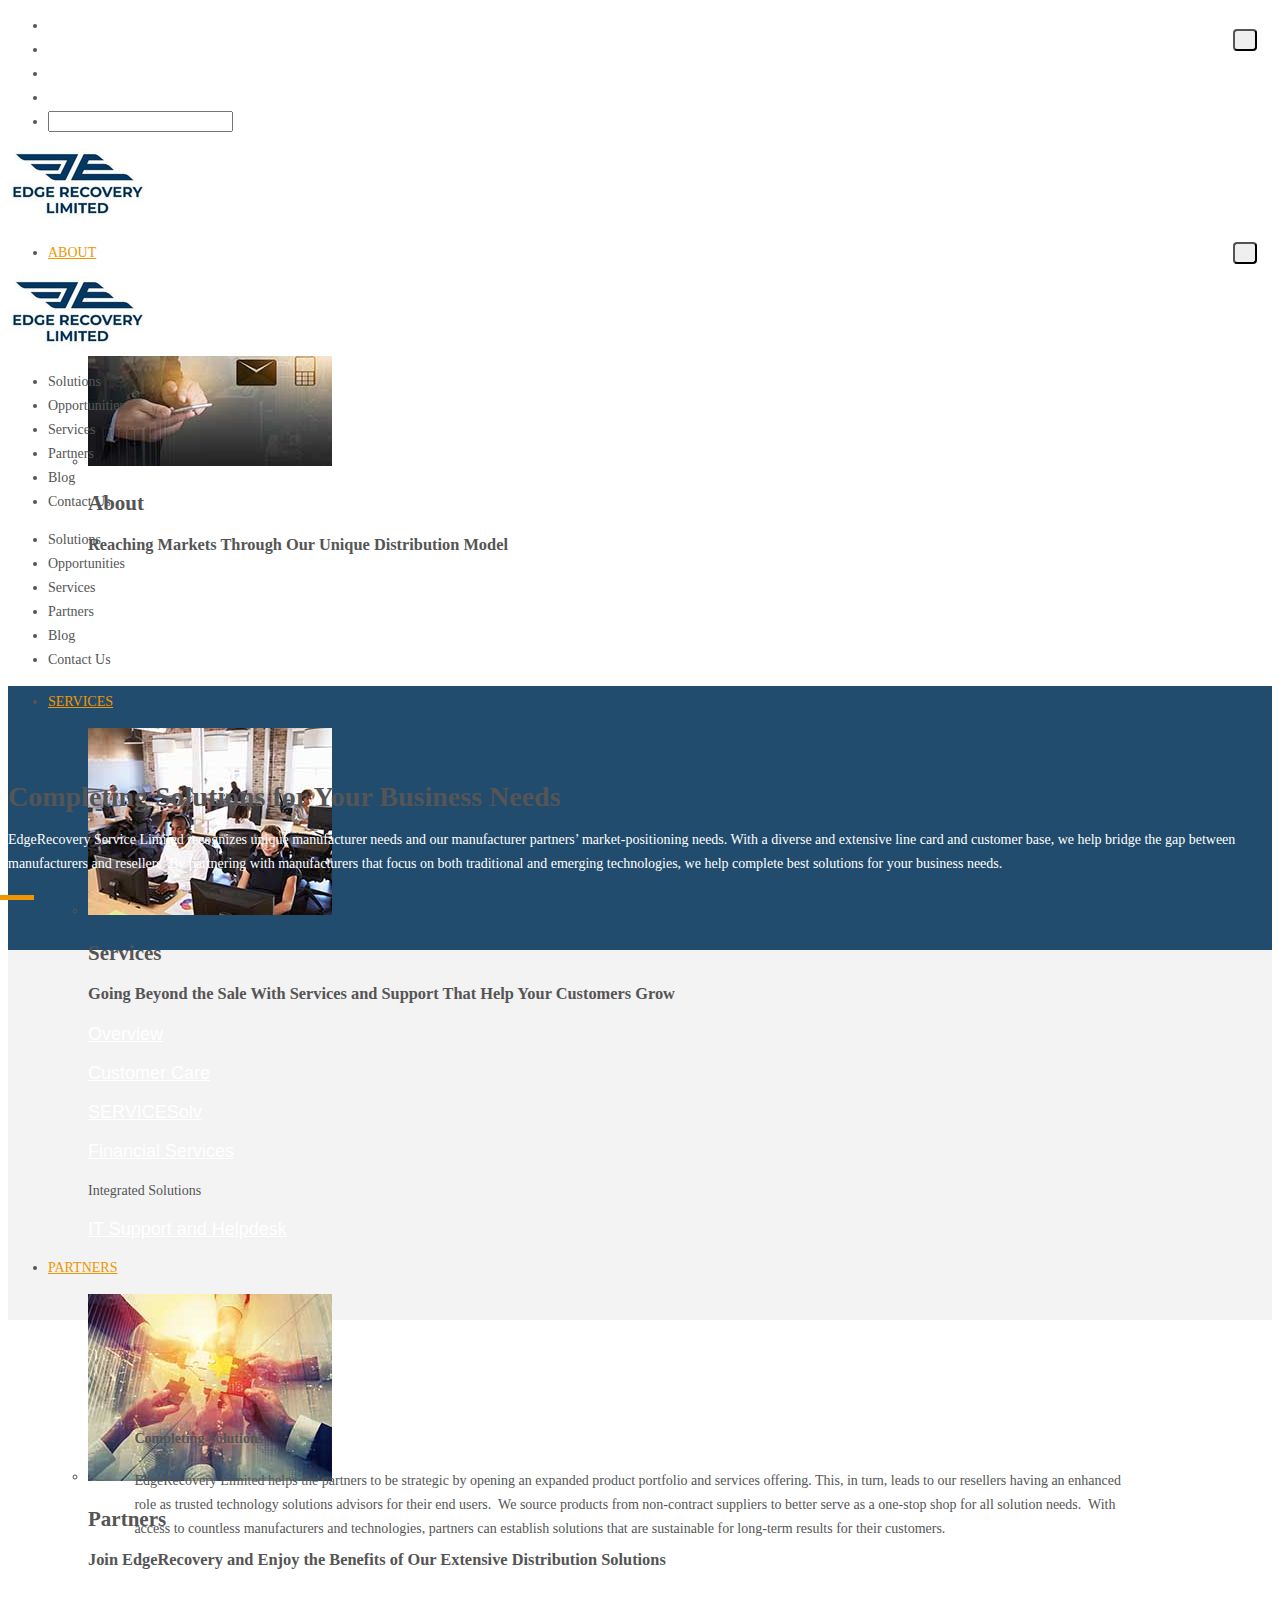
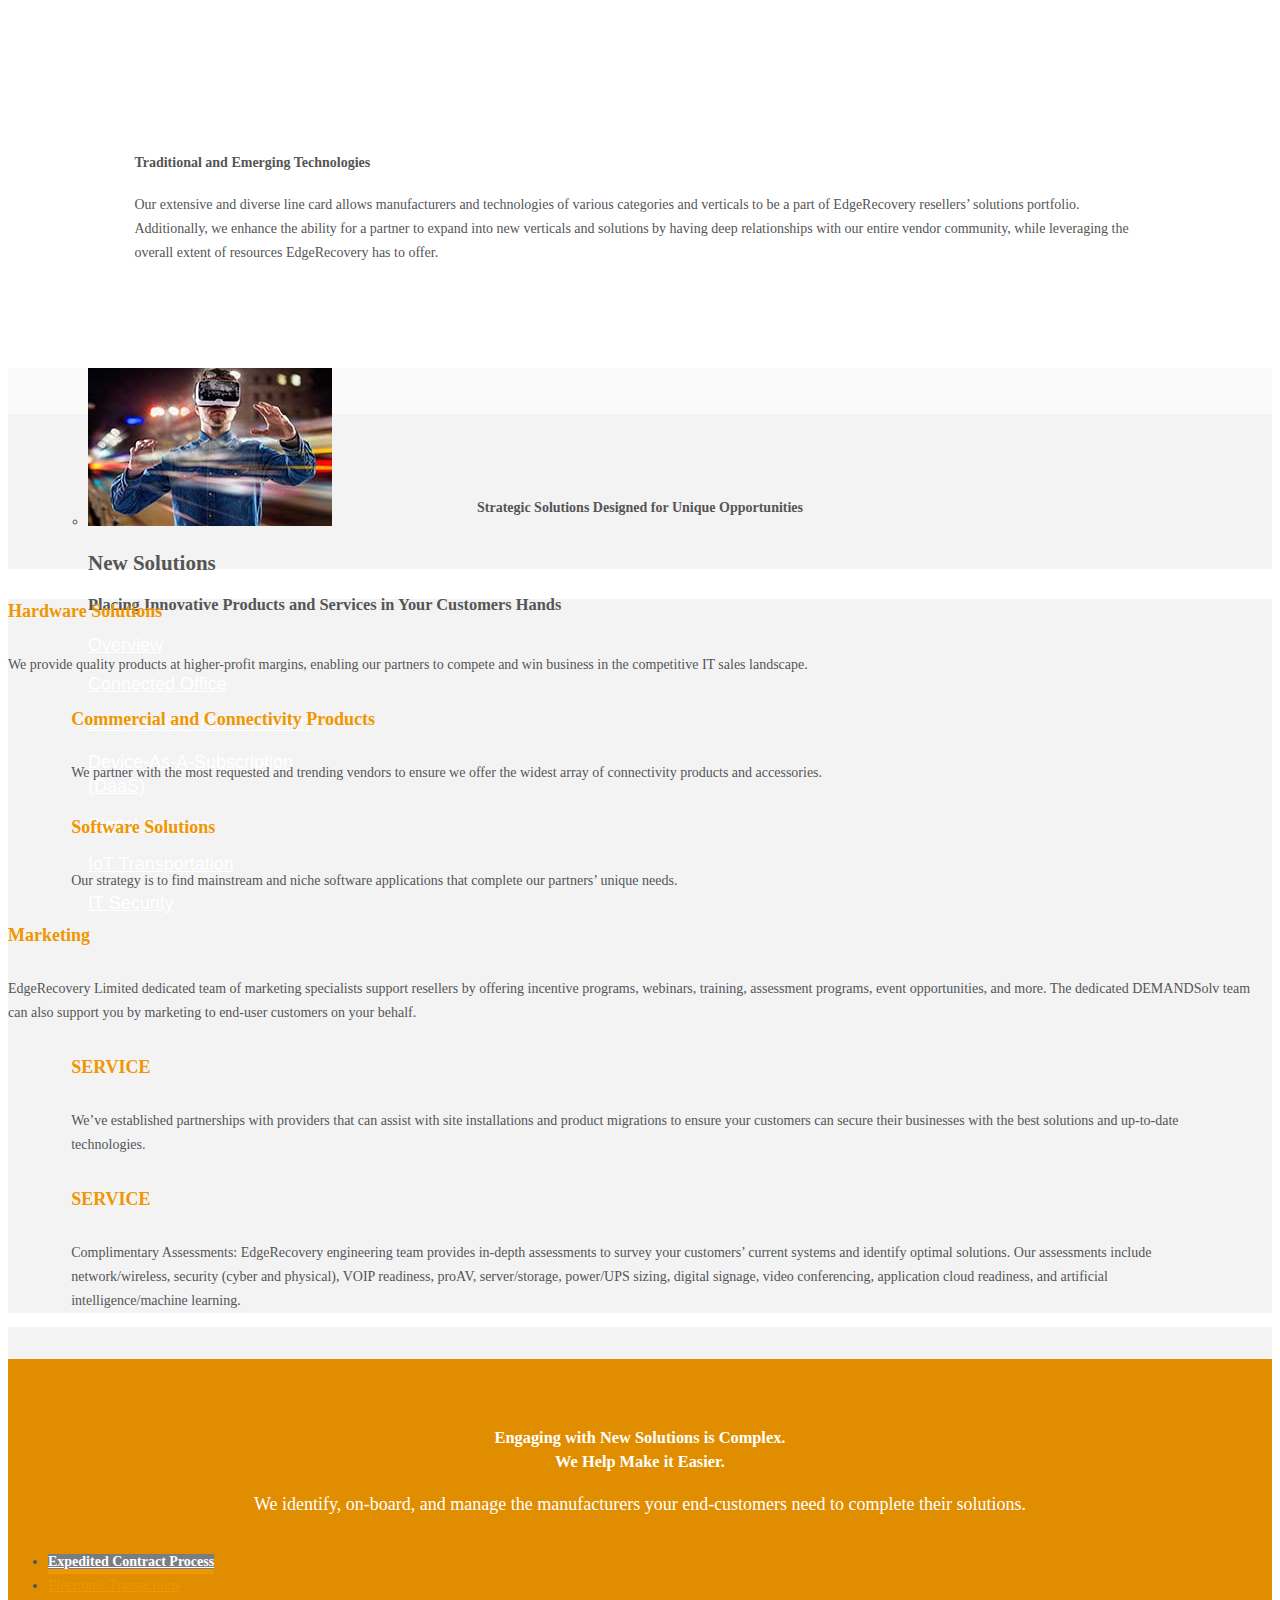
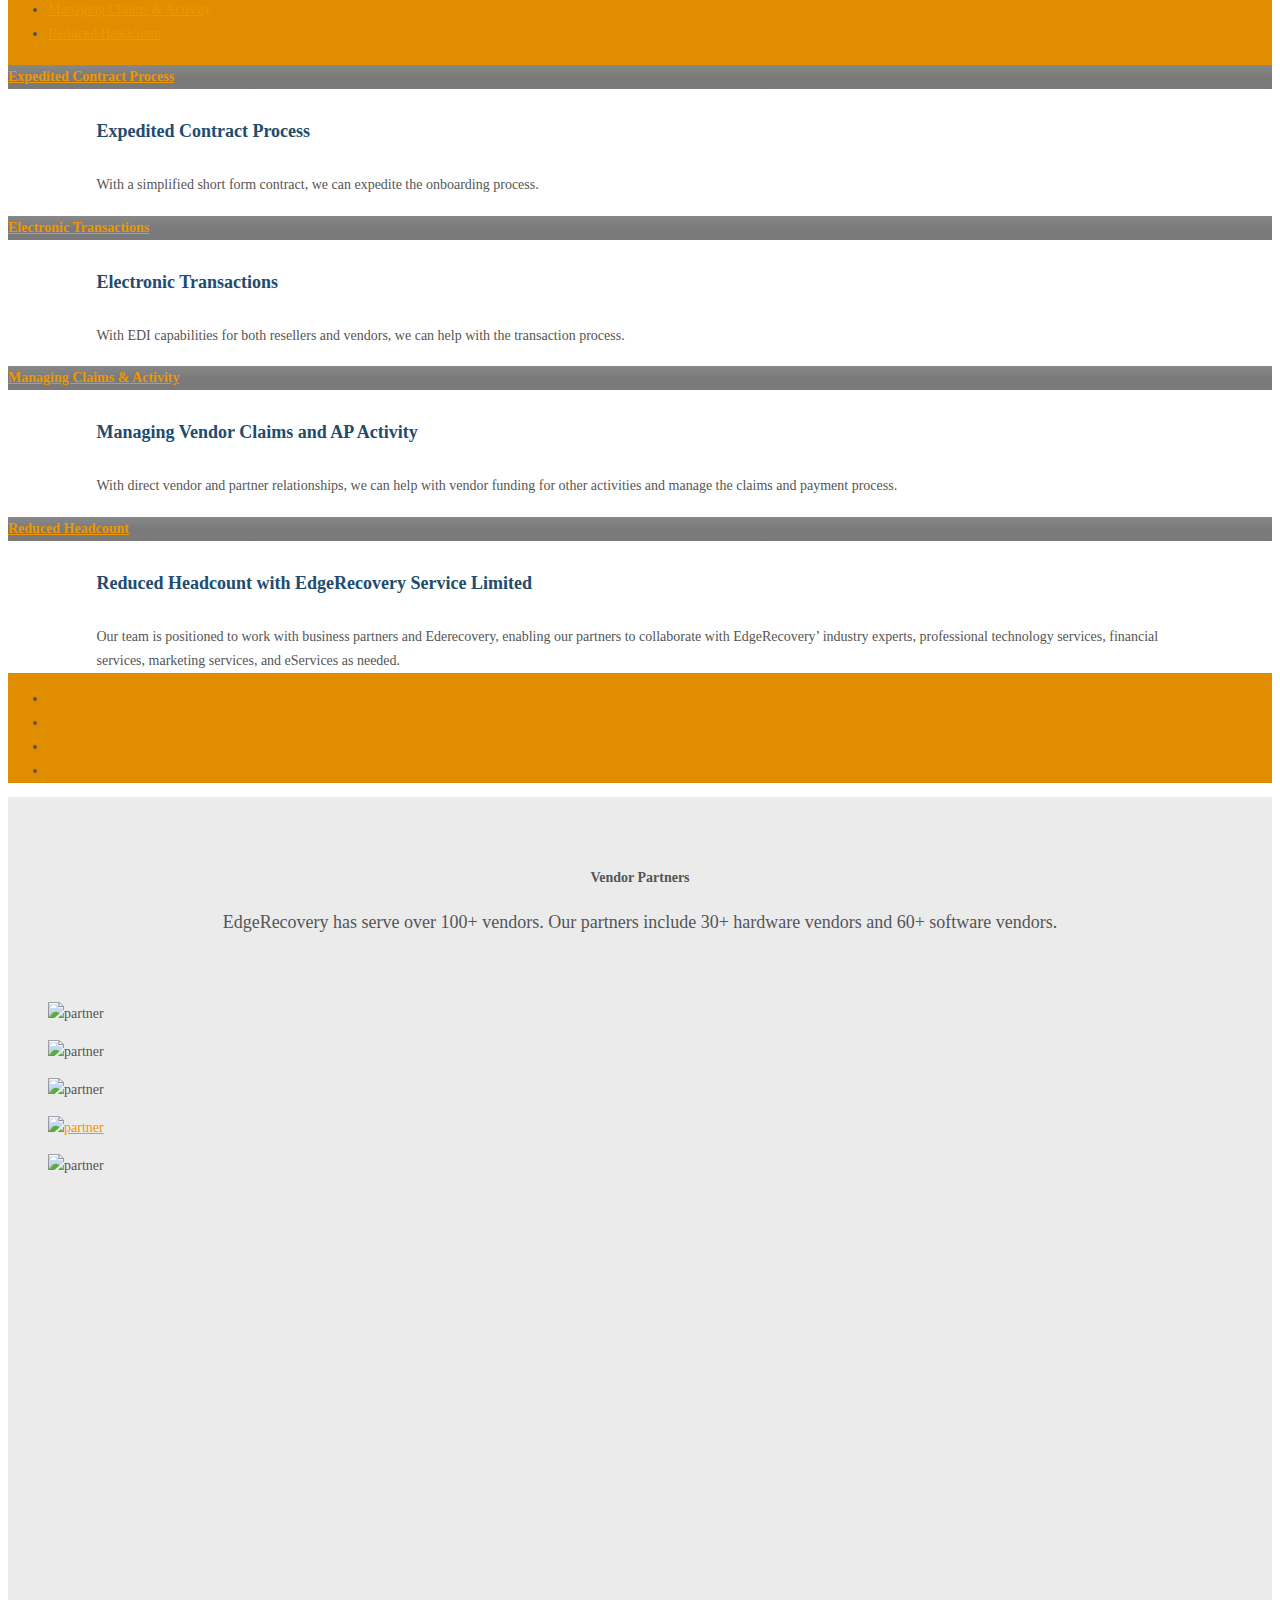
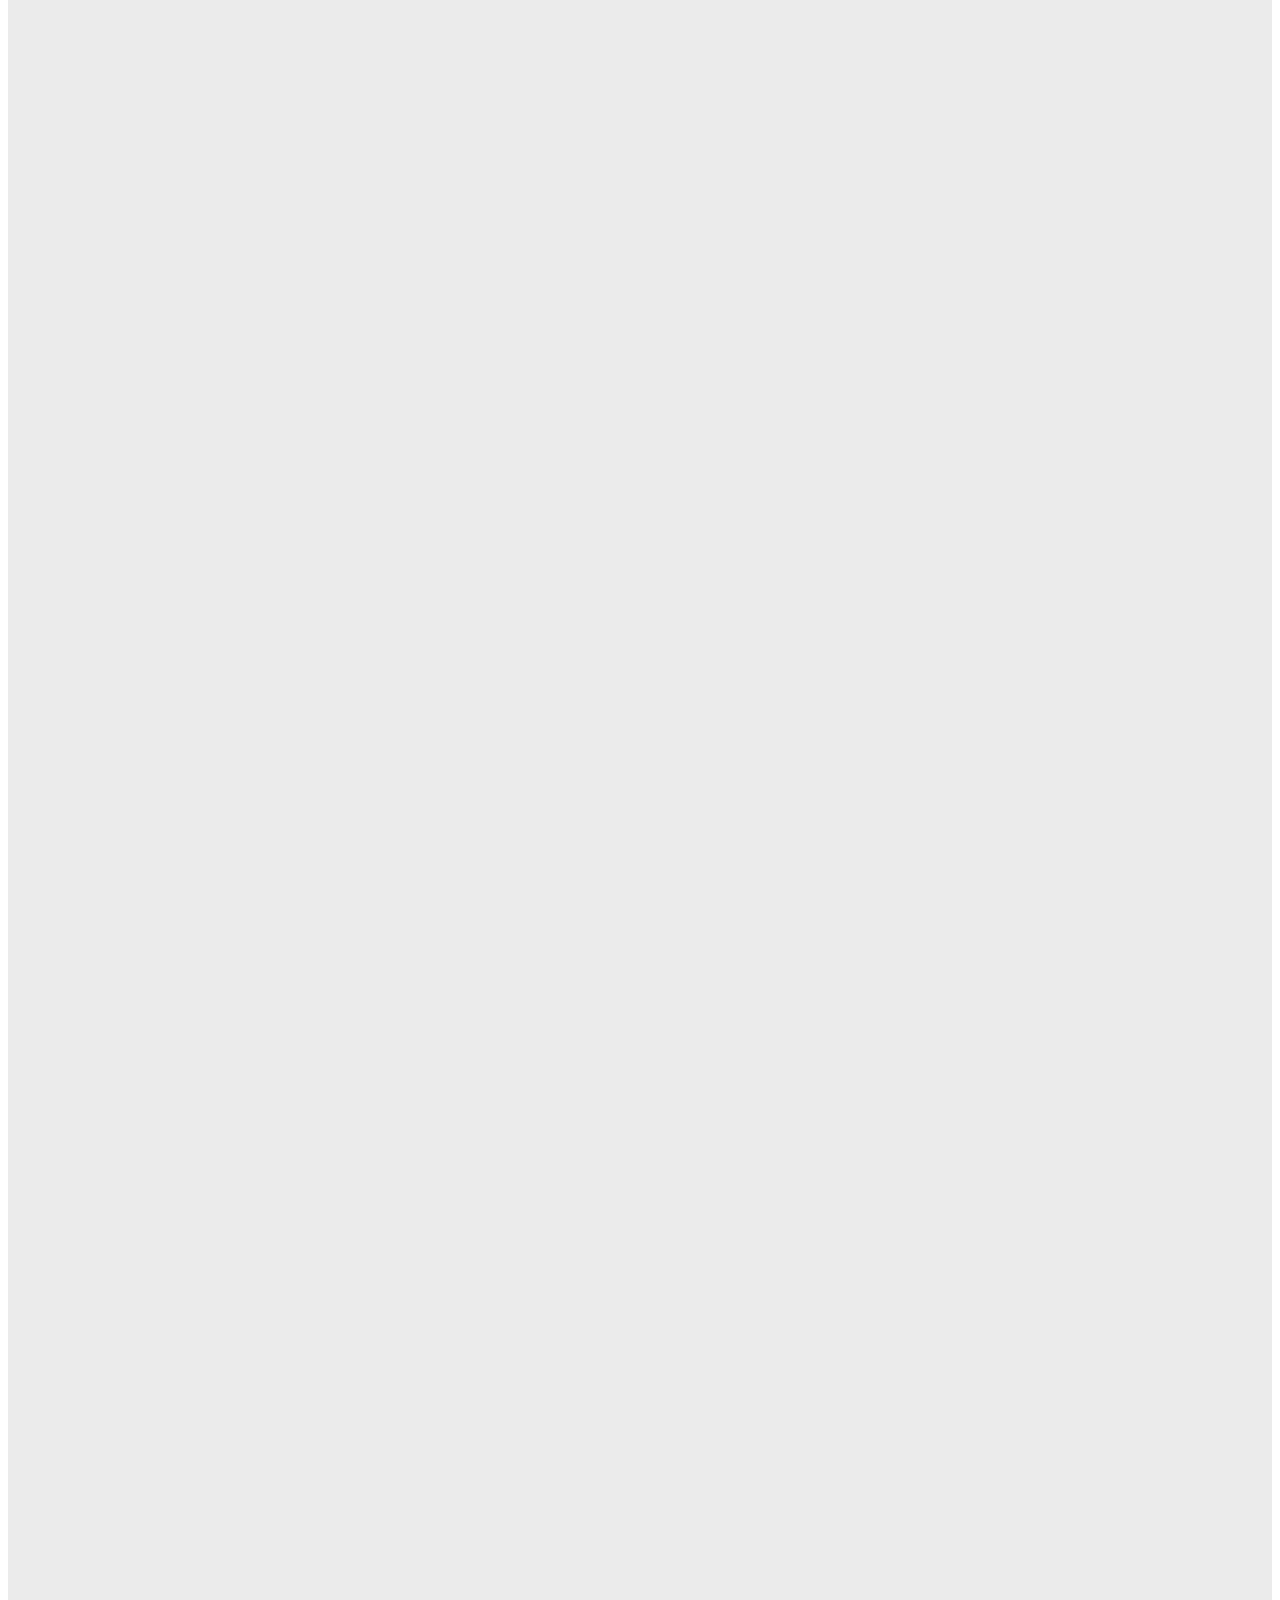
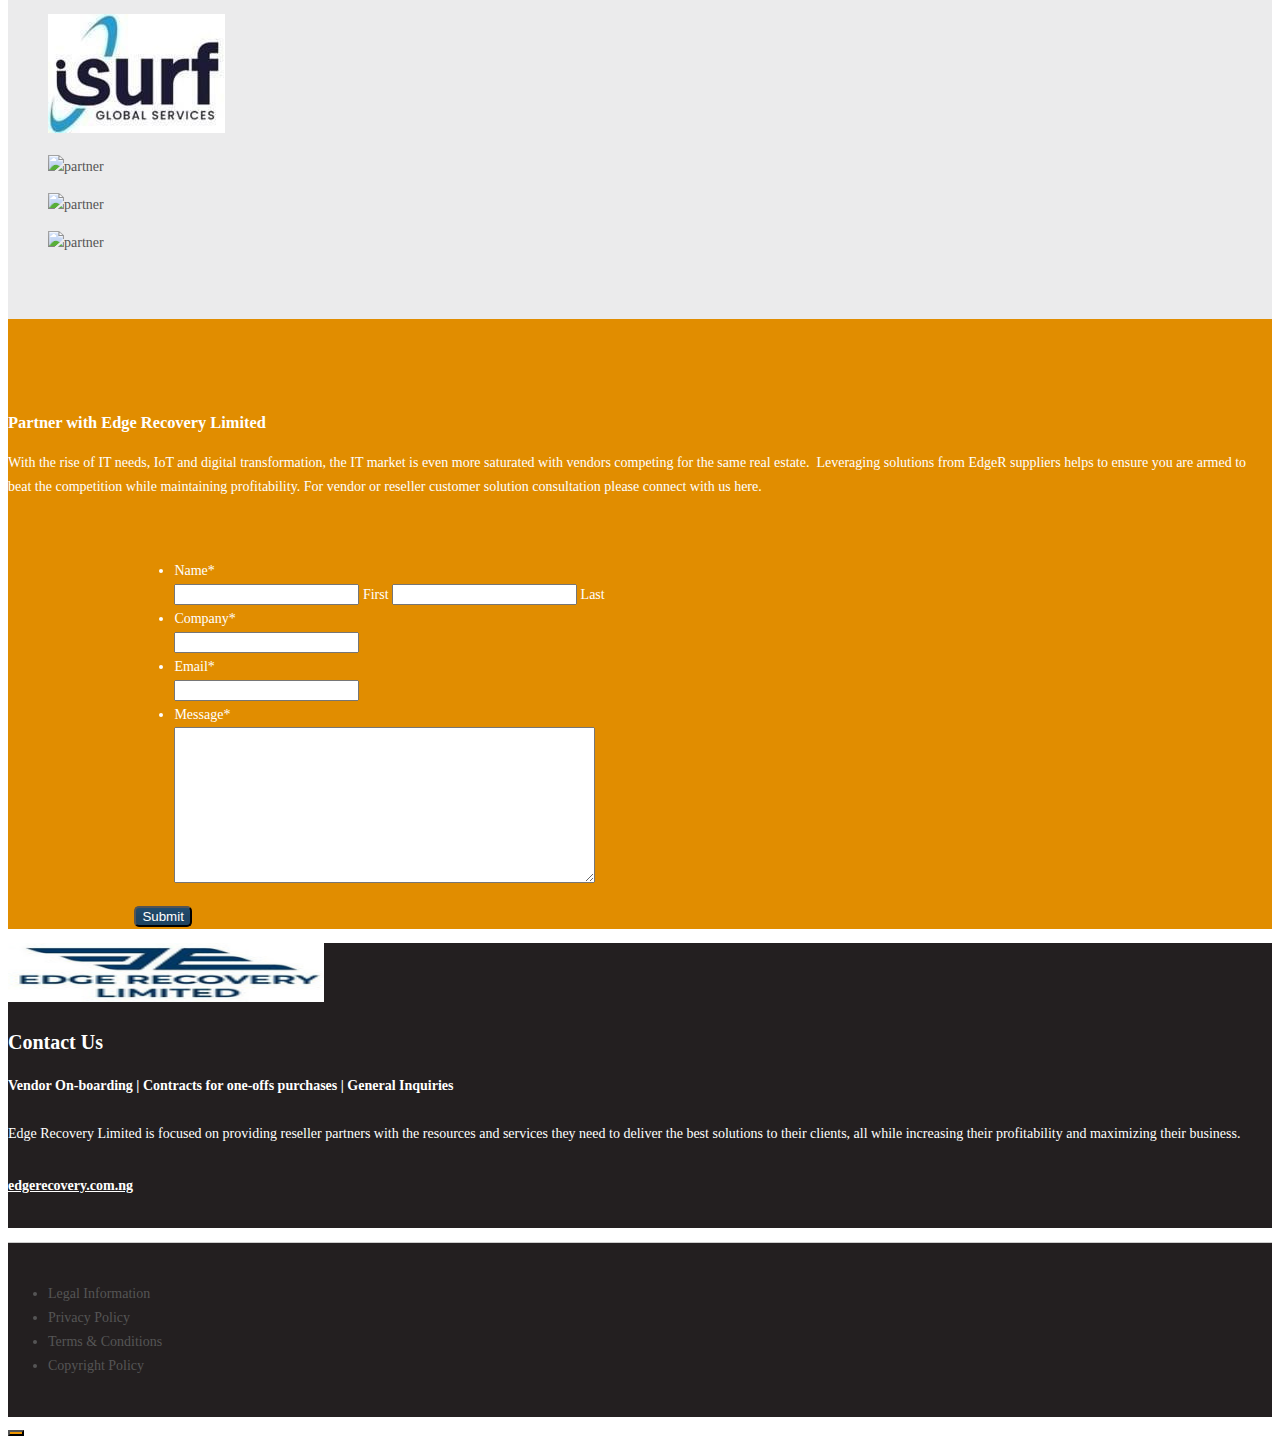
==== index.html @ b649eb91 "first commit" ====
<!DOCTYPE html>
<html lang="en-US">

<head>
    <meta charset="UTF-8">
    <meta name="viewport" content="width=device-width">
    <link rel="profile" href="http://gmpg.org/xfn/11">
    <link rel="pingback" href="https://www.synnexcorp.com/us/strategicprocurement/xmlrpc.php">

    <link rel="shortcut icon" href="https://www.synnexcorp.com/us/strategicprocurement/wp-content/uploads/sites/69/2021/01/favicon.png" type="image/x-icon" />
    <!-- set faviocn-->
    <script>
        var et_site_url = 'https://www.synnexcorp.com/us/strategicprocurement';
        var et_post_id = '94';

        function et_core_page_resource_fallback(a, b) {
            "undefined" === typeof b && (b = a.sheet.cssRules && 0 === a.sheet.cssRules.length);
            b && (a.onerror = null, a.onload = null, a.href ? a.href = et_site_url + "/?et_core_page_resource=" + a.id + et_post_id : a.src && (a.src = et_site_url + "/?et_core_page_resource=" + a.id + et_post_id))
        }
    </script>
    <title>EdgeRecovery Limited &#8211; Completing Solutions for Our Business Partners</title>
    <script>
        /* You can add more configuration options to webfontloader by previously defining the WebFontConfig with your options */
        if (typeof WebFontConfig === "undefined") {
            WebFontConfig = new Object();
        }
        WebFontConfig['google'] = {
            families: ['Roboto:100,300,400,500,700,900,100italic,300italic,400italic,500italic,700italic,900italic&amp;subset=latin']
        };

        (function() {
            var wf = document.createElement('script');
            wf.src = 'https://ajax.googleapis.com/ajax/libs/webfont/1.5.3/webfont.js';
            wf.type = 'text/javascript';
            wf.async = 'true';
            var s = document.getElementsByTagName('script')[0];
            s.parentNode.insertBefore(wf, s);
        })();
    </script>
    <meta name='robots' content='max-image-preview:large' />
    <link rel='dns-prefetch' href='//fonts.googleapis.com' />
    <script type="text/javascript">
        /* <![CDATA[ */
        window._wpemojiSettings = {
            "baseUrl": "https:\/\/s.w.org\/images\/core\/emoji\/14.0.0\/72x72\/",
            "ext": ".png",
            "svgUrl": "https:\/\/s.w.org\/images\/core\/emoji\/14.0.0\/svg\/",
            "svgExt": ".svg",
            "source": {
                "concatemoji": "https:\/\/www.synnexcorp.com\/us\/strategicprocurement\/wp-includes\/js\/wp-emoji-release.min.js?ver=6.4.1"
            }
        };
        /*! This file is auto-generated */
        ! function(i, n) {
            var o, s, e;

            function c(e) {
                try {
                    var t = {
                        supportTests: e,
                        timestamp: (new Date).valueOf()
                    };
                    sessionStorage.setItem(o, JSON.stringify(t))
                } catch (e) {}
            }

            function p(e, t, n) {
                e.clearRect(0, 0, e.canvas.width, e.canvas.height), e.fillText(t, 0, 0);
                var t = new Uint32Array(e.getImageData(0, 0, e.canvas.width, e.canvas.height).data),
                    r = (e.clearRect(0, 0, e.canvas.width, e.canvas.height), e.fillText(n, 0, 0), new Uint32Array(e.getImageData(0, 0, e.canvas.width, e.canvas.height).data));
                return t.every(function(e, t) {
                    return e === r[t]
                })
            }

            function u(e, t, n) {
                switch (t) {
                    case "flag":
                        return n(e, "\ud83c\udff3\ufe0f\u200d\u26a7\ufe0f", "\ud83c\udff3\ufe0f\u200b\u26a7\ufe0f") ? !1 : !n(e, "\ud83c\uddfa\ud83c\uddf3", "\ud83c\uddfa\u200b\ud83c\uddf3") && !n(e, "\ud83c\udff4\udb40\udc67\udb40\udc62\udb40\udc65\udb40\udc6e\udb40\udc67\udb40\udc7f", "\ud83c\udff4\u200b\udb40\udc67\u200b\udb40\udc62\u200b\udb40\udc65\u200b\udb40\udc6e\u200b\udb40\udc67\u200b\udb40\udc7f");
                    case "emoji":
                        return !n(e, "\ud83e\udef1\ud83c\udffb\u200d\ud83e\udef2\ud83c\udfff", "\ud83e\udef1\ud83c\udffb\u200b\ud83e\udef2\ud83c\udfff")
                }
                return !1
            }

            function f(e, t, n) {
                var r = "undefined" != typeof WorkerGlobalScope && self instanceof WorkerGlobalScope ? new OffscreenCanvas(300, 150) : i.createElement("canvas"),
                    a = r.getContext("2d", {
                        willReadFrequently: !0
                    }),
                    o = (a.textBaseline = "top", a.font = "600 32px Arial", {});
                return e.forEach(function(e) {
                    o[e] = t(a, e, n)
                }), o
            }

            function t(e) {
                var t = i.createElement("script");
                t.src = e, t.defer = !0, i.head.appendChild(t)
            }
            "undefined" != typeof Promise && (o = "wpEmojiSettingsSupports", s = ["flag", "emoji"], n.supports = {
                everything: !0,
                everythingExceptFlag: !0
            }, e = new Promise(function(e) {
                i.addEventListener("DOMContentLoaded", e, {
                    once: !0
                })
            }), new Promise(function(t) {
                var n = function() {
                    try {
                        var e = JSON.parse(sessionStorage.getItem(o));
                        if ("object" == typeof e && "number" == typeof e.timestamp && (new Date).valueOf() < e.timestamp + 604800 && "object" == typeof e.supportTests) return e.supportTests
                    } catch (e) {}
                    return null
                }();
                if (!n) {
                    if ("undefined" != typeof Worker && "undefined" != typeof OffscreenCanvas && "undefined" != typeof URL && URL.createObjectURL && "undefined" != typeof Blob) try {
                        var e = "postMessage(" + f.toString() + "(" + [JSON.stringify(s), u.toString(), p.toString()].join(",") + "));",
                            r = new Blob([e], {
                                type: "text/javascript"
                            }),
                            a = new Worker(URL.createObjectURL(r), {
                                name: "wpTestEmojiSupports"
                            });
                        return void(a.onmessage = function(e) {
                            c(n = e.data), a.terminate(), t(n)
                        })
                    } catch (e) {}
                    c(n = f(s, u, p))
                }
                t(n)
            }).then(function(e) {
                for (var t in e) n.supports[t] = e[t], n.supports.everything = n.supports.everything && n.supports[t], "flag" !== t && (n.supports.everythingExceptFlag = n.supports.everythingExceptFlag && n.supports[t]);
                n.supports.everythingExceptFlag = n.supports.everythingExceptFlag && !n.supports.flag, n.DOMReady = !1, n.readyCallback = function() {
                    n.DOMReady = !0
                }
            }).then(function() {
                return e
            }).then(function() {
                var e;
                n.supports.everything || (n.readyCallback(), (e = n.source || {}).concatemoji ? t(e.concatemoji) : e.wpemoji && e.twemoji && (t(e.twemoji), t(e.wpemoji)))
            }))
        }((window, document), window._wpemojiSettings);
        /* ]]> */
    </script>
    <style id='wp-emoji-styles-inline-css' type='text/css'>
        img.wp-smiley,
        img.emoji {
            display: inline !important;
            border: none !important;
            box-shadow: none !important;
            height: 1em !important;
            width: 1em !important;
            margin: 0 0.07em !important;
            vertical-align: -0.1em !important;
            background: none !important;
            padding: 0 !important;
        }
    </style>
    <link rel='stylesheet' id='wp-block-library-css' href='https://www.synnexcorp.com/us/strategicprocurement/wp-includes/css/dist/block-library/style.min.css?ver=6.4.1' type='text/css' media='all' />
    <style id='classic-theme-styles-inline-css' type='text/css'>
        /*! This file is auto-generated */

        .wp-block-button__link {
            color: #fff;
            background-color: #32373c;
            border-radius: 9999px;
            box-shadow: none;
            text-decoration: none;
            padding: calc(.667em + 2px) calc(1.333em + 2px);
            font-size: 1.125em
        }

        .wp-block-file__button {
            background: #32373c;
            color: #fff;
            text-decoration: none
        }
    </style>
    <style id='global-styles-inline-css' type='text/css'>
        body {
            --wp--preset--color--black: #000000;
            --wp--preset--color--cyan-bluish-gray: #abb8c3;
            --wp--preset--color--white: #ffffff;
            --wp--preset--color--pale-pink: #f78da7;
            --wp--preset--color--vivid-red: #cf2e2e;
            --wp--preset--color--luminous-vivid-orange: #ff6900;
            --wp--preset--color--luminous-vivid-amber: #fcb900;
            --wp--preset--color--light-green-cyan: #7bdcb5;
            --wp--preset--color--vivid-green-cyan: #00d084;
            --wp--preset--color--pale-cyan-blue: #8ed1fc;
            --wp--preset--color--vivid-cyan-blue: #0693e3;
            --wp--preset--color--vivid-purple: #9b51e0;
            --wp--preset--gradient--vivid-cyan-blue-to-vivid-purple: linear-gradient(135deg, rgba(6, 147, 227, 1) 0%, rgb(155, 81, 224) 100%);
            --wp--preset--gradient--light-green-cyan-to-vivid-green-cyan: linear-gradient(135deg, rgb(122, 220, 180) 0%, rgb(0, 208, 130) 100%);
            --wp--preset--gradient--luminous-vivid-amber-to-luminous-vivid-orange: linear-gradient(135deg, rgba(252, 185, 0, 1) 0%, rgba(255, 105, 0, 1) 100%);
            --wp--preset--gradient--luminous-vivid-orange-to-vivid-red: linear-gradient(135deg, rgba(255, 105, 0, 1) 0%, rgb(207, 46, 46) 100%);
            --wp--preset--gradient--very-light-gray-to-cyan-bluish-gray: linear-gradient(135deg, rgb(238, 238, 238) 0%, rgb(169, 184, 195) 100%);
            --wp--preset--gradient--cool-to-warm-spectrum: linear-gradient(135deg, rgb(74, 234, 220) 0%, rgb(151, 120, 209) 20%, rgb(207, 42, 186) 40%, rgb(238, 44, 130) 60%, rgb(251, 105, 98) 80%, rgb(254, 248, 76) 100%);
            --wp--preset--gradient--blush-light-purple: linear-gradient(135deg, rgb(255, 206, 236) 0%, rgb(152, 150, 240) 100%);
            --wp--preset--gradient--blush-bordeaux: linear-gradient(135deg, rgb(254, 205, 165) 0%, rgb(254, 45, 45) 50%, rgb(107, 0, 62) 100%);
            --wp--preset--gradient--luminous-dusk: linear-gradient(135deg, rgb(255, 203, 112) 0%, rgb(199, 81, 192) 50%, rgb(65, 88, 208) 100%);
            --wp--preset--gradient--pale-ocean: linear-gradient(135deg, rgb(255, 245, 203) 0%, rgb(182, 227, 212) 50%, rgb(51, 167, 181) 100%);
            --wp--preset--gradient--electric-grass: linear-gradient(135deg, rgb(202, 248, 128) 0%, rgb(113, 206, 126) 100%);
            --wp--preset--gradient--midnight: linear-gradient(135deg, rgb(2, 3, 129) 0%, rgb(40, 116, 252) 100%);
            --wp--preset--font-size--small: 13px;
            --wp--preset--font-size--medium: 20px;
            --wp--preset--font-size--large: 36px;
            --wp--preset--font-size--x-large: 42px;
            --wp--preset--spacing--20: 0.44rem;
            --wp--preset--spacing--30: 0.67rem;
            --wp--preset--spacing--40: 1rem;
            --wp--preset--spacing--50: 1.5rem;
            --wp--preset--spacing--60: 2.25rem;
            --wp--preset--spacing--70: 3.38rem;
            --wp--preset--spacing--80: 5.06rem;
            --wp--preset--shadow--natural: 6px 6px 9px rgba(0, 0, 0, 0.2);
            --wp--preset--shadow--deep: 12px 12px 50px rgba(0, 0, 0, 0.4);
            --wp--preset--shadow--sharp: 6px 6px 0px rgba(0, 0, 0, 0.2);
            --wp--preset--shadow--outlined: 6px 6px 0px -3px rgba(255, 255, 255, 1), 6px 6px rgba(0, 0, 0, 1);
            --wp--preset--shadow--crisp: 6px 6px 0px rgba(0, 0, 0, 1);
        }

        :where(.is-layout-flex) {
            gap: 0.5em;
        }

        :where(.is-layout-grid) {
            gap: 0.5em;
        }

        body .is-layout-flow>.alignleft {
            float: left;
            margin-inline-start: 0;
            margin-inline-end: 2em;
        }

        body .is-layout-flow>.alignright {
            float: right;
            margin-inline-start: 2em;
            margin-inline-end: 0;
        }

        body .is-layout-flow>.aligncenter {
            margin-left: auto !important;
            margin-right: auto !important;
        }

        body .is-layout-constrained>.alignleft {
            float: left;
            margin-inline-start: 0;
            margin-inline-end: 2em;
        }

        body .is-layout-constrained>.alignright {
            float: right;
            margin-inline-start: 2em;
            margin-inline-end: 0;
        }

        body .is-layout-constrained>.aligncenter {
            margin-left: auto !important;
            margin-right: auto !important;
        }

        body .is-layout-constrained> :where(:not(.alignleft):not(.alignright):not(.alignfull)) {
            max-width: var(--wp--style--global--content-size);
            margin-left: auto !important;
            margin-right: auto !important;
        }

        body .is-layout-constrained>.alignwide {
            max-width: var(--wp--style--global--wide-size);
        }

        body .is-layout-flex {
            display: flex;
        }

        body .is-layout-flex {
            flex-wrap: wrap;
            align-items: center;
        }

        body .is-layout-flex>* {
            margin: 0;
        }

        body .is-layout-grid {
            display: grid;
        }

        body .is-layout-grid>* {
            margin: 0;
        }

        :where(.wp-block-columns.is-layout-flex) {
            gap: 2em;
        }

        :where(.wp-block-columns.is-layout-grid) {
            gap: 2em;
        }

        :where(.wp-block-post-template.is-layout-flex) {
            gap: 1.25em;
        }

        :where(.wp-block-post-template.is-layout-grid) {
            gap: 1.25em;
        }

        .has-black-color {
            color: var(--wp--preset--color--black) !important;
        }

        .has-cyan-bluish-gray-color {
            color: var(--wp--preset--color--cyan-bluish-gray) !important;
        }

        .has-white-color {
            color: var(--wp--preset--color--white) !important;
        }

        .has-pale-pink-color {
            color: var(--wp--preset--color--pale-pink) !important;
        }

        .has-vivid-red-color {
            color: var(--wp--preset--color--vivid-red) !important;
        }

        .has-luminous-vivid-orange-color {
            color: var(--wp--preset--color--luminous-vivid-orange) !important;
        }

        .has-luminous-vivid-amber-color {
            color: var(--wp--preset--color--luminous-vivid-amber) !important;
        }

        .has-light-green-cyan-color {
            color: var(--wp--preset--color--light-green-cyan) !important;
        }

        .has-vivid-green-cyan-color {
            color: var(--wp--preset--color--vivid-green-cyan) !important;
        }

        .has-pale-cyan-blue-color {
            color: var(--wp--preset--color--pale-cyan-blue) !important;
        }

        .has-vivid-cyan-blue-color {
            color: var(--wp--preset--color--vivid-cyan-blue) !important;
        }

        .has-vivid-purple-color {
            color: var(--wp--preset--color--vivid-purple) !important;
        }

        .has-black-background-color {
            background-color: var(--wp--preset--color--black) !important;
        }

        .has-cyan-bluish-gray-background-color {
            background-color: var(--wp--preset--color--cyan-bluish-gray) !important;
        }

        .has-white-background-color {
            background-color: var(--wp--preset--color--white) !important;
        }

        .has-pale-pink-background-color {
            background-color: var(--wp--preset--color--pale-pink) !important;
        }

        .has-vivid-red-background-color {
            background-color: var(--wp--preset--color--vivid-red) !important;
        }

        .has-luminous-vivid-orange-background-color {
            background-color: var(--wp--preset--color--luminous-vivid-orange) !important;
        }

        .has-luminous-vivid-amber-background-color {
            background-color: var(--wp--preset--color--luminous-vivid-amber) !important;
        }

        .has-light-green-cyan-background-color {
            background-color: var(--wp--preset--color--light-green-cyan) !important;
        }

        .has-vivid-green-cyan-background-color {
            background-color: var(--wp--preset--color--vivid-green-cyan) !important;
        }

        .has-pale-cyan-blue-background-color {
            background-color: var(--wp--preset--color--pale-cyan-blue) !important;
        }

        .has-vivid-cyan-blue-background-color {
            background-color: var(--wp--preset--color--vivid-cyan-blue) !important;
        }

        .has-vivid-purple-background-color {
            background-color: var(--wp--preset--color--vivid-purple) !important;
        }

        .has-black-border-color {
            border-color: var(--wp--preset--color--black) !important;
        }

        .has-cyan-bluish-gray-border-color {
            border-color: var(--wp--preset--color--cyan-bluish-gray) !important;
        }

        .has-white-border-color {
            border-color: var(--wp--preset--color--white) !important;
        }

        .has-pale-pink-border-color {
            border-color: var(--wp--preset--color--pale-pink) !important;
        }

        .has-vivid-red-border-color {
            border-color: var(--wp--preset--color--vivid-red) !important;
        }

        .has-luminous-vivid-orange-border-color {
            border-color: var(--wp--preset--color--luminous-vivid-orange) !important;
        }

        .has-luminous-vivid-amber-border-color {
            border-color: var(--wp--preset--color--luminous-vivid-amber) !important;
        }

        .has-light-green-cyan-border-color {
            border-color: var(--wp--preset--color--light-green-cyan) !important;
        }

        .has-vivid-green-cyan-border-color {
            border-color: var(--wp--preset--color--vivid-green-cyan) !important;
        }

        .has-pale-cyan-blue-border-color {
            border-color: var(--wp--preset--color--pale-cyan-blue) !important;
        }

        .has-vivid-cyan-blue-border-color {
            border-color: var(--wp--preset--color--vivid-cyan-blue) !important;
        }

        .has-vivid-purple-border-color {
            border-color: var(--wp--preset--color--vivid-purple) !important;
        }

        .has-vivid-cyan-blue-to-vivid-purple-gradient-background {
            background: var(--wp--preset--gradient--vivid-cyan-blue-to-vivid-purple) !important;
        }

        .has-light-green-cyan-to-vivid-green-cyan-gradient-background {
            background: var(--wp--preset--gradient--light-green-cyan-to-vivid-green-cyan) !important;
        }

        .has-luminous-vivid-amber-to-luminous-vivid-orange-gradient-background {
            background: var(--wp--preset--gradient--luminous-vivid-amber-to-luminous-vivid-orange) !important;
        }

        .has-luminous-vivid-orange-to-vivid-red-gradient-background {
            background: var(--wp--preset--gradient--luminous-vivid-orange-to-vivid-red) !important;
        }

        .has-very-light-gray-to-cyan-bluish-gray-gradient-background {
            background: var(--wp--preset--gradient--very-light-gray-to-cyan-bluish-gray) !important;
        }

        .has-cool-to-warm-spectrum-gradient-background {
            background: var(--wp--preset--gradient--cool-to-warm-spectrum) !important;
        }

        .has-blush-light-purple-gradient-background {
            background: var(--wp--preset--gradient--blush-light-purple) !important;
        }

        .has-blush-bordeaux-gradient-background {
            background: var(--wp--preset--gradient--blush-bordeaux) !important;
        }

        .has-luminous-dusk-gradient-background {
            background: var(--wp--preset--gradient--luminous-dusk) !important;
        }

        .has-pale-ocean-gradient-background {
            background: var(--wp--preset--gradient--pale-ocean) !important;
        }

        .has-electric-grass-gradient-background {
            background: var(--wp--preset--gradient--electric-grass) !important;
        }

        .has-midnight-gradient-background {
            background: var(--wp--preset--gradient--midnight) !important;
        }

        .has-small-font-size {
            font-size: var(--wp--preset--font-size--small) !important;
        }

        .has-medium-font-size {
            font-size: var(--wp--preset--font-size--medium) !important;
        }

        .has-large-font-size {
            font-size: var(--wp--preset--font-size--large) !important;
        }

        .has-x-large-font-size {
            font-size: var(--wp--preset--font-size--x-large) !important;
        }

        .wp-block-navigation a:where(:not(.wp-element-button)) {
            color: inherit;
        }

        :where(.wp-block-post-template.is-layout-flex) {
            gap: 1.25em;
        }

        :where(.wp-block-post-template.is-layout-grid) {
            gap: 1.25em;
        }

        :where(.wp-block-columns.is-layout-flex) {
            gap: 2em;
        }

        :where(.wp-block-columns.is-layout-grid) {
            gap: 2em;
        }

        .wp-block-pullquote {
            font-size: 1.5em;
            line-height: 1.6;
        }
    </style>
    <link rel='stylesheet' id='owl.theme-css' href='https://www.synnexcorp.com/us/strategicprocurement/wp-content/plugins/smart-thw-main/assets/css/owl.theme.css?ver=6.4.1' type='text/css' media='all' />
    <link rel='stylesheet' id='owl.carousel-css' href='https://www.synnexcorp.com/us/strategicprocurement/wp-content/plugins/smart-thw-main/assets/css/owl.carousel.css?ver=6.4.1' type='text/css' media='all' />
    <link rel='stylesheet' id='colorbox-css' href='https://www.synnexcorp.com/us/strategicprocurement/wp-content/plugins/smart-thw-main/assets/css/colorbox.css?ver=6.4.1' type='text/css' media='all' />
    <link rel='stylesheet' id='smart-thw-main-css' href='https://www.synnexcorp.com/us/strategicprocurement/wp-content/plugins/smart-thw-main/assets/css/smart-thw-main.css?ver=6.4.1' type='text/css' media='all' />
    <link rel='stylesheet' id='et_monarch-css-css' href='https://www.synnexcorp.com/us/strategicprocurement/wp-content/plugins/monarch/css/style.css?ver=1.4.13' type='text/css' media='all' />
    <link rel='stylesheet' id='et-gf-open-sans-css' href='https://fonts.googleapis.com/css?family=Open+Sans:400,700' type='text/css' media='all' />
    <link rel='stylesheet' id='saifway-bootstrap-css' href='https://www.synnexcorp.com/us/strategicprocurement/wp-content/themes/saifway/css/bootstrap.min.css?ver=6.4.1' type='text/css' media='all' />
    <link rel='stylesheet' id='saifway-bootstrap-wp-css' href='https://www.synnexcorp.com/us/strategicprocurement/wp-content/themes/saifway/css/bootstrap-wp.css?ver=6.4.1' type='text/css' media='all' />
    <link rel='stylesheet' id='saifway-font-awesome-css' href='https://www.synnexcorp.com/us/strategicprocurement/wp-content/themes/saifway/css/font-awesome.min.css?ver=6.4.1' type='text/css' media='all' />
    <link rel='stylesheet' id='magnific-popup-css' href='https://www.synnexcorp.com/us/strategicprocurement/wp-content/themes/saifway/css/magnific-popup.css?ver=6.4.1' type='text/css' media='all' />
    <link rel='stylesheet' id='responsive-css' href='https://www.synnexcorp.com/us/strategicprocurement/wp-content/themes/saifway/css/responsive.css?ver=6.4.1' type='text/css' media='all' />
    <link rel='stylesheet' id='nanoscroller-css' href='https://www.synnexcorp.com/us/strategicprocurement/wp-content/themes/saifway/css/nanoscroller.css?ver=6.4.1' type='text/css' media='all' />
    <link rel='stylesheet' id='lightbox-css' href='https://www.synnexcorp.com/us/strategicprocurement/wp-content/themes/saifway/css/lightbox.css?ver=6.4.1' type='text/css' media='all' />
    <link rel='stylesheet' id='saifway-style-css' href='https://www.synnexcorp.com/us/strategicprocurement/wp-content/themes/saifway/style.css?ver=6.4.1' type='text/css' media='all' />
    <style id='saifway-style-inline-css' type='text/css'>
        .site-navigation-inner {
            text-align: left;
        }

        a,
        .page-header h2.page-title a:hover,
        ul.top-info li .info-box span.info-icon,
        .header-variation3 ul.main-menu>li.current-menu-parent>a,
        .header-variation3 ul.main-menu>li:hover>a,
        ul.main-menu li ul li.current-menu-item>a,
        ul.main-menu li ul li:hover>a,
        .product-item .product-title a:hover,
        .vc_tta.vc_general .vc_tta-tabs-list .vc_tta-tab.vc_active>a,
        .team-slide .team-content .ts-name,
        .footer-widget ul.list-arrow li a:hover,
        .footer-menu ul li a:hover,
        .blog-header .page-title a:hover,
        .meta-category a:hover,
        .meta-author a:hover,
        .entry-comment a:hover,
        .latest-post-content2 h4 a:hover,
        .widget ul.nav>li>a:hover,
        .widget_categorie ul li.active a,
        .widget_categorie ul li:hover a,
        .list-arrow li:hover,
        .paging-navigation .post-nav li>a:hover,
        .post-navigation li a:hover,
        .post-navigation li a:hover span,
        .list-item-title a:hover,
        .vc_toggle.vc_toggle_active>.vc_toggle_title h4,
        .vc_general.vc_tta-color-white.vc_tta-style-classic .vc_tta-panel.vc_active .vc_tta-panel-title>a,
        .top-menu li a:hover,
        .off-canvas-list li a:hover,
        .woocommerce ul.products li.product .price,
        .woocommerce ul.products li.product .woocommerce-loop-product__title:hover {
            color: #ef9600;
        }

        #back-to-top .btn.btn-primary,
        .headernav-variation2 .site-navigation-inner,
        .tp-caption a.slide-btn.border:hover,
        .thw-title-shortcode .title:after,
        .owl-carousel.owl-theme .owl-controls .owl-page.active span,
        .owl-carousel.owl-theme .owl-controls.clickable .owl-page:hover span,
        .team-slide.owl-theme .owl-controls .owl-buttons div,
        .plan.featured .plan-name,
        .plan.featured a.btn,
        .footer-top-bg,
        .footer .widget .widget_title:after,
        .saifway-newsletter input[type=submit],
        .blog-header .page-title:after,
        .sidebar .widget .widget_title:after,
        .widget.widget_tag_cloud .tagcloud a:hover,
        .btn-primary,
        .wpcf7-form-control.wpcf7-submit,
        .readmore-blog,
        .form-submit .btn-primary,
        .vc_images_carousel .vc_carousel-indicators .vc_active,
        .job-box,
        .woocommerce ul.products li.product .button,
        .woocommerce ul.products li.product .added_to_cart,
        .woocommerce nav.woocommerce-pagination ul li a:focus,
        .woocommerce nav.woocommerce-pagination ul li a:hover,
        .woocommerce nav.woocommerce-pagination ul li span.current,
        .woocommerce #respond input#submit.alt,
        .woocommerce a.button.alt,
        .woocommerce button.button.alt,
        .woocommerce input.button.alt {
            background-color: #ef9600;
        }

        .header-variation3 ul.main-menu li>ul {
            border-top: 3px solid #ef9600;
        }

        .down-arrow-color {
            border-top: 22px solid#ef9600;
        }

        .vc_tta.vc_general .vc_tta-tabs-list .vc_tta-tab.vc_active>a {
            border-top: 5px solid #ef9600 !important;
        }

        .vc_toggle.vc_toggle_active>.vc_toggle_title .vc_toggle_icon:before,
        .vc_toggle.vc_toggle_active>.vc_toggle_title .vc_toggle_icon:after,
        .vc_toggle.vc_toggle_active>.vc_toggle_title:hover .vc_toggle_icon:before,
        .vc_toggle.vc_toggle_active>.vc_toggle_title:hover .vc_toggle_icon:after,
        .vc_images_carousel .vc_carousel-indicators .vc_active,
        .thw-offcanvas .nano>.nano-pane>.nano-slider,
        #header-trigger:hover .icon-bar {
            background-color: #ef9600 !important;
        }

        .vc_tta.vc_general .vc_tta-tabs-list .vc_tta-tab.vc_active>a {
            color: #ef9600 !important;
        }

        a:hover {
            color: #ffb12e;
        }

        .list-round-arrow li:before,
        .thw-feature-content ul li:before,
        .job-box,
        ul.main-menu>li.current-menu-item>a,
        ul.main-menu>li.current-menu-parent>a,
        ul.main-menu>li:hover>a {
            color: #ffb12e;
        }

        .btn-dark,
        .find-agent,
        .woocommerce ul.products li.product .button:hover,
        .woocommerce ul.products li.product .added_to_cart:hover,
        .woocommerce #respond input#submit.alt:hover,
        .woocommerce a.button.alt:hover,
        .woocommerce button.button.alt:hover,
        .woocommerce input.button.alt:hover {
            background-color: #ffb12e;
        }

        .find-agent:before {
            border-bottom: 65px solid #ffb12e;
        }

        .site-navigation,
        .thw-menubar.sticky-header {
            background: #ef9600;
        }

        #body-inner {
            background: #ffffff;
        }

        .topbar {
            background: #ef9600;
        }
    </style>
    <!--[if lt IE 9]>
<link rel='stylesheet' id='vc_lte_ie9-css' href='https://www.synnexcorp.com/us/strategicprocurement/wp-content/plugins/js_composer/assets/css/vc_lte_ie9.min.css?ver=6.0.5' type='text/css' media='screen' />
<![endif]-->
    <link rel='stylesheet' id='gca-column-styles-css' href='https://www.synnexcorp.com/us/strategicprocurement/wp-content/plugins/genesis-columns-advanced/css/gca-column-styles.css?ver=6.4.1' type='text/css' media='all' />
    <link rel='stylesheet' id='js_composer_front-css' href='https://www.synnexcorp.com/us/strategicprocurement/wp-content/plugins/js_composer/assets/css/js_composer.min.css?ver=6.0.5' type='text/css' media='all' />
    <link rel='stylesheet' id='gforms_reset_css-css' href='https://www.synnexcorp.com/us/strategicprocurement/wp-content/plugins/gravityforms/css/formreset.min.css?ver=2.4.22' type='text/css' media='all' />
    <link rel='stylesheet' id='gforms_formsmain_css-css' href='https://www.synnexcorp.com/us/strategicprocurement/wp-content/plugins/gravityforms/css/formsmain.min.css?ver=2.4.22' type='text/css' media='all' />
    <link rel='stylesheet' id='gforms_ready_class_css-css' href='https://www.synnexcorp.com/us/strategicprocurement/wp-content/plugins/gravityforms/css/readyclass.min.css?ver=2.4.22' type='text/css' media='all' />
    <link rel='stylesheet' id='gforms_browsers_css-css' href='https://www.synnexcorp.com/us/strategicprocurement/wp-content/plugins/gravityforms/css/browsers.min.css?ver=2.4.22' type='text/css' media='all' />
    <link rel='stylesheet' id='snxRoleAdmin-css' href='https://www.synnexcorp.com/wp-content/plugins/snx-role/css/snxAdmin.css?ver=1.0' type='text/css' media='all' />
    <script type="text/javascript" src="https://www.synnexcorp.com/us/strategicprocurement/wp-includes/js/jquery/jquery.min.js?ver=3.7.1" id="jquery-core-js"></script>
    <script type="text/javascript" src="https://www.synnexcorp.com/us/strategicprocurement/wp-includes/js/jquery/jquery-migrate.min.js?ver=3.4.1" id="jquery-migrate-js"></script>
    <script type="text/javascript" src="https://www.synnexcorp.com/us/strategicprocurement/wp-content/plugins/smart-thw-main/assets/js/owl.carousel.min.js?ver=6.4.1" id="owl-carousel-min-js"></script>
    <script type="text/javascript" src="https://www.synnexcorp.com/us/strategicprocurement/wp-content/plugins/smart-thw-main/assets/js/jquery.colorbox.js?ver=6.4.1" id="jquery.colorbox-js"></script>
    <script type="text/javascript" src="https://www.synnexcorp.com/us/strategicprocurement/wp-content/plugins/smart-thw-main/assets/js/waypoints.min.js?ver=6.4.1" id="waypoints.mi-js"></script>
    <script type="text/javascript" src="https://www.synnexcorp.com/us/strategicprocurement/wp-content/plugins/smart-thw-main/assets/js/jquery.counterup.min.js?ver=6.4.1" id="jquery.counterup-js"></script>
    <script type="text/javascript" src="https://www.synnexcorp.com/us/strategicprocurement/wp-content/plugins/smart-thw-main/assets/js/smart-thw-main.js?ver=6.4.1" id="smart-thw-main-js"></script>
    <script type="text/javascript" src="https://www.synnexcorp.com/us/strategicprocurement/wp-content/themes/saifway/js/bootstrap.min.js?ver=6.4.1" id="saifway-bootstrapjs-js"></script>
    <script type="text/javascript" src="https://www.synnexcorp.com/us/strategicprocurement/wp-content/themes/saifway/js/bootstrap-wp.js?ver=6.4.1" id="saifway-bootstrapwp-js"></script>
    <script type="text/javascript" src="https://www.synnexcorp.com/us/strategicprocurement/wp-content/themes/saifway/js/jquery.nanoscroller.min.js?ver=6.4.1" id="jquery.nanoscroller.min-js"></script>
    <script type="text/javascript" src="https://www.synnexcorp.com/us/strategicprocurement/wp-content/themes/saifway/js/jquery.magnific-popup.min.js?ver=6.4.1" id="jquery.magnific-popup-js"></script>
    <script type="text/javascript" src="https://www.synnexcorp.com/us/strategicprocurement/wp-content/themes/saifway/js/theia-sticky-sidebar.js?ver=6.4.1" id="theia-sticky-sidebar-js"></script>
    <script type="text/javascript" src="https://www.synnexcorp.com/us/strategicprocurement/wp-content/themes/saifway/js/custom.js?ver=6.4.1" id="custom-js"></script>
    <script type="text/javascript" src="https://www.synnexcorp.com/us/strategicprocurement/wp-content/plugins/monarch/core/admin/js/es6-promise.auto.min.js?ver=6.4.1" id="es6-promise-js"></script>
    <script type="text/javascript" id="et-core-api-spam-recaptcha-js-extra">
        /* <![CDATA[ */
        var et_core_api_spam_recaptcha = {
            "site_key": "",
            "page_action": {
                "action": "strategicprocurement"
            }
        };
        /* ]]> */
    </script>
    <script type="text/javascript" src="https://www.synnexcorp.com/us/strategicprocurement/wp-content/plugins/monarch/core/admin/js/recaptcha.js?ver=6.4.1" id="et-core-api-spam-recaptcha-js"></script>
    <script type="text/javascript" src="https://www.synnexcorp.com/us/strategicprocurement/wp-content/plugins/gravityforms/js/jquery.json.min.js?ver=2.4.22" id="gform_json-js"></script>
    <script type="text/javascript" id="gform_gravityforms-js-extra">
        /* <![CDATA[ */
        var gf_global = {
            "gf_currency_config": {
                "name": "U.S. Dollar",
                "symbol_left": "$",
                "symbol_right": "",
                "symbol_padding": "",
                "thousand_separator": ",",
                "decimal_separator": ".",
                "decimals": 2
            },
            "base_url": "https:\/\/www.synnexcorp.com\/us\/strategicprocurement\/wp-content\/plugins\/gravityforms",
            "number_formats": [],
            "spinnerUrl": "https:\/\/www.synnexcorp.com\/us\/strategicprocurement\/wp-content\/plugins\/gravityforms\/images\/spinner.gif"
        };
        /* ]]> */
    </script>
    <script type="text/javascript" src="https://www.synnexcorp.com/us/strategicprocurement/wp-content/plugins/gravityforms/js/gravityforms.min.js?ver=2.4.22" id="gform_gravityforms-js"></script>
    <link rel="https://api.w.org/" href="https://www.synnexcorp.com/us/strategicprocurement/wp-json/" />
    <link rel="alternate" type="application/json" href="https://www.synnexcorp.com/us/strategicprocurement/wp-json/wp/v2/pages/94" />
    <link rel="EditURI" type="application/rsd+xml" title="RSD" href="https://www.synnexcorp.com/us/strategicprocurement/xmlrpc.php?rsd" />
    <meta name="generator" content="WordPress 6.4.1" />
    <link rel="canonical" href="https://www.synnexcorp.com/us/strategicprocurement/" />
    <link rel='shortlink' href='https://www.synnexcorp.com/us/strategicprocurement/' />
    <link rel="alternate" type="application/json+oembed" href="https://www.synnexcorp.com/us/strategicprocurement/wp-json/oembed/1.0/embed?url=https%3A%2F%2Fwww.synnexcorp.com%2Fus%2Fstrategicprocurement%2F" />
    <link rel="alternate" type="text/xml+oembed" href="https://www.synnexcorp.com/us/strategicprocurement/wp-json/oembed/1.0/embed?url=https%3A%2F%2Fwww.synnexcorp.com%2Fus%2Fstrategicprocurement%2F&#038;format=xml" />
    <script type="text/javascript">
        <!--
        function powerpress_pinw(pinw_url) {
            window.open(pinw_url, 'PowerPressPlayer', 'toolbar=0,status=0,resizable=1,width=460,height=320');
            return false;
        }
        //-->
    </script>
    <style type="text/css" id="et-social-custom-css">
    </style>
    <script>
        window.beehiveDataLayer = window.beehiveDataLayer || [];

        function beehive_ga() {
            beehiveDataLayer.push(arguments);
        }
        beehive_ga('js', new Date())
        beehive_ga('config', 'UA-58723281-5', {
            'anonymize_ip': false,
            'allow_google_signals': false,
        })
        beehive_ga('config', 'UA-56387783-1', {
            'anonymize_ip': false,
            'allow_google_signals': false,
        })
    </script>
    <meta name="generator" content="Powered by WPBakery Page Builder - drag and drop page builder for WordPress." />
    <style type="text/css" data-type="vc_custom-css">
        @media screen and (max-width: 992px) {
            #herosec {
                padding-left: 10% !important;
                padding-right: 10% !important;
            }
            #oppsec,
            p h5 {
                text-align: center !important;
            }
            #contactus {
                padding-left: 10% !important;
                padding-right: 10% !important;
            }
        }
    </style>
    <style type="text/css" data-type="vc_shortcodes-custom-css">
        .vc_custom_1615829606323 {
            background: #214c6e url(https://www.synnexcorp.com/us/strategicprocurement/wp-content/uploads/sites/69/2021/01/547635-21-Strat-Pro-Site-images-1.jpg?id=73) !important;
            background-position: center !important;
            background-repeat: no-repeat !important;
            background-size: cover !important;
        }

        .vc_custom_1611095321472 {
            background-color: #f3f3f4 !important;
        }

        .vc_custom_1589383020168 {
            background-color: #fafafa !important;
        }

        .vc_custom_1611250708326 {
            background-color: #f3f3f4 !important;
        }

        .vc_custom_1615830554818 {
            background-color: #f3f3f4 !important;
        }

        .vc_custom_1611095762222 {
            padding-right: 4% !important;
            padding-left: 4% !important;
            background-color: #f3f3f4 !important;
        }

        .vc_custom_1611952789890 {
            background: #e18d00 url(https://www.synnexcorp.com/us/strategicprocurement/wp-content/uploads/sites/69/2021/01/547635-21-Strat-Pro-Site-images-4.jpg?id=70) !important;
            background-position: center !important;
            background-repeat: no-repeat !important;
            background-size: cover !important;
        }

        .vc_custom_1611952846461 {
            background: #ebebec url(https://www.synnexcorp.com/us/strategicprocurement/wp-content/uploads/sites/69/2021/01/547635-21-Strat-Pro-Site-images-5.jpg?id=69) !important;
            background-position: center !important;
            background-repeat: no-repeat !important;
            background-size: cover !important;
        }

        .vc_custom_1611952824137 {
            background: #e18d00 url(https://www.synnexcorp.com/us/strategicprocurement/wp-content/uploads/sites/69/2021/01/547635-21-Strat-Pro-Site-images-6.jpg?id=68) !important;
            background-position: center !important;
            background-repeat: no-repeat !important;
            background-size: cover !important;
        }

        .vc_custom_1615831631943 {
            margin-bottom: 15px !important;
        }

        .vc_custom_1611952716323 {
            background-image: url(https://www.synnexcorp.com/us/strategicprocurement/wp-content/uploads/sites/69/2021/01/547635-21-Strat-Pro-Site-images-2.jpg?id=72) !important;
            background-position: center !important;
            background-repeat: no-repeat !important;
            background-size: cover !important;
        }

        .vc_custom_1611248499011 {
            padding-top: 7% !important;
            padding-right: 10% !important;
            padding-bottom: 7% !important;
            padding-left: 10% !important;
            background-color: #ffffff !important;
        }

        .vc_custom_1611248538812 {
            padding-top: 7% !important;
            padding-right: 10% !important;
            padding-bottom: 7% !important;
            padding-left: 10% !important;
            background-color: #ffffff !important;
        }

        .vc_custom_1611952743990 {
            background-image: url(https://www.synnexcorp.com/us/strategicprocurement/wp-content/uploads/sites/69/2021/01/547635-21-Strat-Pro-Site-images-3.jpg?id=71) !important;
            background-position: center !important;
            background-repeat: no-repeat !important;
            background-size: cover !important;
        }

        .vc_custom_1606948062926 {
            padding-right: 10% !important;
            padding-left: 10% !important;
        }

        .vc_custom_1611069572934 {
            margin-bottom: 15px !important;
        }

        .vc_custom_1615831237654 {
            margin-bottom: 20px !important;
        }

        .vc_custom_1611094771826 {
            margin-bottom: 0px !important;
        }

        .vc_custom_1615831250366 {
            margin-bottom: 20px !important;
        }

        .vc_custom_1582063713298 {
            padding-right: 5% !important;
            padding-left: 5% !important;
        }

        .vc_custom_1611096313529 {
            margin-bottom: 0px !important;
        }

        .vc_custom_1615831266139 {
            margin-bottom: 20px !important;
        }

        .vc_custom_1582063787447 {
            padding-right: 5% !important;
            padding-left: 5% !important;
        }

        .vc_custom_1611096647215 {
            margin-bottom: 0px !important;
        }

        .vc_custom_1615831279897 {
            margin-bottom: 20px !important;
        }

        .vc_custom_1611241043094 {
            margin-bottom: 0px !important;
        }

        .vc_custom_1611247662711 {
            margin-bottom: 10px !important;
        }

        .vc_custom_1615831292350 {
            margin-bottom: 20px !important;
        }

        .vc_custom_1582063713298 {
            padding-right: 5% !important;
            padding-left: 5% !important;
        }

        .vc_custom_1611241233146 {
            margin-bottom: 0px !important;
        }

        .vc_custom_1611247717902 {
            margin-bottom: 10px !important;
        }

        .vc_custom_1615831315638 {
            margin-bottom: 20px !important;
        }

        .vc_custom_1582063787447 {
            padding-right: 5% !important;
            padding-left: 5% !important;
        }

        .vc_custom_1611241503214 {
            margin-bottom: 0px !important;
        }

        .vc_custom_1611247725483 {
            margin-bottom: 10px !important;
        }

        .vc_custom_1611069792461 {
            margin-bottom: 15px !important;
        }

        .vc_custom_1611069912528 {
            margin-bottom: 32px !important;
        }

        .vc_custom_1585257693670 {
            padding-right: 7% !important;
            padding-left: 7% !important;
        }

        .vc_custom_1585257030274 {
            padding-right: 7% !important;
            padding-left: 7% !important;
        }

        .vc_custom_1585257693670 {
            padding-right: 7% !important;
            padding-left: 7% !important;
        }

        .vc_custom_1585257693670 {
            padding-right: 7% !important;
            padding-left: 7% !important;
        }

        .vc_custom_1611097049965 {
            margin-bottom: 15px !important;
        }

        .vc_custom_1611953190304 {
            margin-bottom: 32px !important;
        }

        .vc_custom_1615831559747 {
            padding-left: 10% !important;
        }

        .vc_custom_1611243867077 {
            margin-bottom: 15px !important;
        }
    </style>
    <meta name="generator" content="Powered by Slider Revolution 6.5.9 - responsive, Mobile-Friendly Slider Plugin for WordPress with comfortable drag and drop interface." />
    <script type="text/javascript">
        function setREVStartSize(e) {
            //window.requestAnimationFrame(function() {				 
            window.RSIW = window.RSIW === undefined ? window.innerWidth : window.RSIW;
            window.RSIH = window.RSIH === undefined ? window.innerHeight : window.RSIH;
            try {
                var pw = document.getElementById(e.c).parentNode.offsetWidth,
                    newh;
                pw = pw === 0 || isNaN(pw) ? window.RSIW : pw;
                e.tabw = e.tabw === undefined ? 0 : parseInt(e.tabw);
                e.thumbw = e.thumbw === undefined ? 0 : parseInt(e.thumbw);
                e.tabh = e.tabh === undefined ? 0 : parseInt(e.tabh);
                e.thumbh = e.thumbh === undefined ? 0 : parseInt(e.thumbh);
                e.tabhide = e.tabhide === undefined ? 0 : parseInt(e.tabhide);
                e.thumbhide = e.thumbhide === undefined ? 0 : parseInt(e.thumbhide);
                e.mh = e.mh === undefined || e.mh == "" || e.mh === "auto" ? 0 : parseInt(e.mh, 0);
                if (e.layout === "fullscreen" || e.l === "fullscreen")
                    newh = Math.max(e.mh, window.RSIH);
                else {
                    e.gw = Array.isArray(e.gw) ? e.gw : [e.gw];
                    for (var i in e.rl)
                        if (e.gw[i] === undefined || e.gw[i] === 0) e.gw[i] = e.gw[i - 1];
                    e.gh = e.el === undefined || e.el === "" || (Array.isArray(e.el) && e.el.length == 0) ? e.gh : e.el;
                    e.gh = Array.isArray(e.gh) ? e.gh : [e.gh];
                    for (var i in e.rl)
                        if (e.gh[i] === undefined || e.gh[i] === 0) e.gh[i] = e.gh[i - 1];

                    var nl = new Array(e.rl.length),
                        ix = 0,
                        sl;
                    e.tabw = e.tabhide >= pw ? 0 : e.tabw;
                    e.thumbw = e.thumbhide >= pw ? 0 : e.thumbw;
                    e.tabh = e.tabhide >= pw ? 0 : e.tabh;
                    e.thumbh = e.thumbhide >= pw ? 0 : e.thumbh;
                    for (var i in e.rl) nl[i] = e.rl[i] < window.RSIW ? 0 : e.rl[i];
                    sl = nl[0];
                    for (var i in nl)
                        if (sl > nl[i] && nl[i] > 0) {
                            sl = nl[i];
                            ix = i;
                        }
                    var m = pw > (e.gw[ix] + e.tabw + e.thumbw) ? 1 : (pw - (e.tabw + e.thumbw)) / (e.gw[ix]);
                    newh = (e.gh[ix] * m) + (e.tabh + e.thumbh);
                }
                var el = document.getElementById(e.c);
                if (el !== null && el) el.style.height = newh + "px";
                el = document.getElementById(e.c + "_wrapper");
                if (el !== null && el) {
                    el.style.height = newh + "px";
                    el.style.display = "block";
                }
            } catch (e) {
                console.log("Failure at Presize of Slider:" + e)
            }
            //});
        };
    </script>
    <style type="text/css" id="wp-custom-css">
        /* Global Use / Home
* --------------------------------*/

        .post-navigation .nav-previous,
        .post-navigation .nav-next {
            width: 100% !important;
            float: left !important;
        }

        .post-navigation .nav-previous {
            text-align: left !important;
            padding: 0 20px 0 0px !important;
        }

        em {
            font-style: italic;
        }

        .banner-area {
            background-color: #013856 !important;
        }

        #meta {
            display: none !important;
        }

        .widget ul.nav>li>a {
            color: #ef9600 !important;
        }

        .sidebar p,
        .sidebar ul,
        .sidebar li,
        .sidebar h3 {
            color: #333;
        }

        .vc_btn3.vc_btn3-size-md.vc_btn3-icon-right:not(.vc_btn3-o-empty) {
            background: none !important;
            color: #555 !important;
            text-transform: none !important;
            padding-left: 0px;
        }

        .vc_btn3.vc_btn3-size-md.vc_btn3-icon-right:not(.vc_btn3-o-empty) .vc_btn3-icon {
            right: -4px;
            width: 40px;
            height: 25px;
            border-radius: 50px;
            border: 2px solid #ef9600;
            background-color: #ef9600;
        }

        .vc_btn3.vc_btn3-size-md.vc_btn3-icon-right:not(.vc_btn3-o-empty) .vc_btn3-icon:hover {
            right: -4px;
            width: 40px;
            height: 25px;
            border-radius: 50px;
            background-color: transparent;
            transition: background-image .25s ease-in-out, background-color .25s ease-in-out, border-color .25s ease-in-out;
        }

        .vc_btn3.vc_btn3-size-md.vc_btn3-icon-right:not(.vc_btn3-o-empty) .vc_btn3-icon.vc-material {
            padding-top: 3px;
            padding-right: 10px;
            color: #fff !important;
        }

        .vc_btn3.vc_btn3-size-md.vc_btn3-icon-right:not(.vc_btn3-o-empty) .vc_btn3-icon.vc-material:hover {
            padding-top: 3px;
            padding-right: 10px;
            color: #ef9600 !important;
        }

        #custom-btn1 {
            background-image: initial !important;
        }

        .clip-left {
            -webkit-clip-path: polygon(0% 0%, 84.5% 0%, 88% 100%, 100% 100%, 0% 100%);
            clip-path: polygon(0% 0%, 84.5% 0%, 88% 100%, 100% 100%, 0% 100%);
        }

        .clip-right {
            -webkit-clip-path: polygon(16.5% 0%, 100% 0%, 100% 100%, 100% 100%, 13% 100%);
            clip-path: polygon(16.5% 0%, 100% 0%, 100% 100%, 100% 100%, 13% 100%);
        }

        .resource-clip-1 {
            clip-path: polygon(0% 0%, 100% 0%, 96% 100%, 100% 100%, 0% 100%);
        }

        .resource-clip-2 {
            clip-path: polygon(4% 0%, 100% 0%, 96% 100%, 100% 100%, 0% 100%);
        }

        .resource-clip-3 {
            clip-path: polygon(4% 0%, 100% 0%, 100% 100%, 100% 100%, 0% 100%);
        }

        .topbar {
            background: linear-gradient(to right, #17444B, #214C6E);
        }

        .header-variation3 ul.main-menu>li>a {
            color: #3d4049;
            line-height: 80px;
            padding: 0px;
        }

        .header-variation3 .logo-header-inner {
            background: inital;
            position: relative;
            min-height: 80px;
        }

        .header-variation3 .logo-header-inner a {
            padding: 0px !important;
        }

        .header-variation3 .logo-header-inner:before {
            display: none;
        }

        .header-variation3 .logo-header-inner:after {
            display: none;
        }

        .header-variation3 .logo-header-inner {
            background: white;
        }

        #text-light {
            color: white;
        }

        .hover-arrow a {
            font-size: 16px;
            font-weight: 500;
            line-height: 50px;
            color: #5B9599;
        }

        .hover-arrow:hover:after {
            transform: translate3d(6px, 0, 0);
        }

        .hover-arrow:after {
            display: inline-block;
            margin-left: .375rem;
            transition: transform .2s ease;
            content: '→';
            color: #5B9599;
        }

        #information button,
        input[type=button],
        input[type=reset],
        input[type=submit] {
            background-color: #214C6E;
            color: #ffffff !important;
            border-radius: 5px;
            background-image: linear-gradient(rgba(0, 0, 0, 0), rgba(0, 0, 0, .1) 50%, rgba(0, 0, 0, .1));
        }

        .wpb-js-composer .vc_tta.vc_tta-style-modern .vc_tta-panel-heading {
            background-color: #888 !important;
            background-image: linear-gradient(rgba(0, 0, 0, 0), rgba(0, 0, 0, .1) 50%, rgba(0, 0, 0, .1)) !important;
        }

        .wpb-js-composer .vc_tta-color-grey.vc_tta-style-classic .vc_tta-tab>a {
            font-weight: 500;
        }

        .tourtabs .vc_tta-title-text {
            color: #555 !important;
            margin-left: 32px;
        }

        .wpb-js-composer .vc_tta-color-grey.vc_tta-style-modern .vc_active .vc_tta-panel-heading .vc_tta-controls-icon::before {
            border-color: #ffffff !important;
        }

        .wpb-js-composer .vc_tta-color-grey.vc_tta-style-modern .vc_tta-controls-icon::before {
            border-color: #ffffff !important;
        }

        .vc_icon_element {
            margin-bottom: initial !important;
        }

        .vc_tta.vc_general .vc_tta-tabs-list {
            background: none !important;
            border-bottom: 0px !important;
        }

        .vc_tta.vc_general .vc_tta-tabs-list .vc_tta-tab.vc_active>a {
            color: #ffffff !important;
            font-weight: 700;
            background: #797d83 !important;
            border-bottom: 5px solid #ef9600 !important;
            overflow: hidden;
            border-top: none !important;
        }

        .vc_tta-panel-body {
            background-color: #fff !important;
        }

        .vc_column_container {
            margin-bottom: 0px !important;
        }

        .col-half-left {
            width: 50% !important;
            float: left;
        }

        .col-half-right {
            margin-left: 50%;
        }

        .main-content {
            margin: 0 auto;
            padding: 0 !important;
        }

        ul.main-menu>li>a {
            color: #3d4543 !important;
            font-size: 15px !important;
            letter-spacing: 1px;
            font-weight: 400 !important;
        }

        ul.main-menu>li>a:after {
            background: none repeat scroll 0 0 transparent;
            bottom: 20px;
            content: "";
            display: block;
            height: 3px;
            left: 50%;
            position: absolute;
            background: #ef9600;
            transition: width 0.3s ease 0s, left 0.3s ease 0s;
            width: 0;
        }

        ul.main-menu>li>a:hover:after {
            width: 100%;
            left: 0;
        }

        .vc_btn3 {
            font-weight: 500 !important;
        }

        .banner-area {
            min-height: 350px;
        }

        .reverse-column {
            display: flex;
        }

        #gform_confirmation_message_1 {
            font-size: 16px;
            font-weight: 700;
            padding-top: 65px;
            padding-bottom: 65px;
            color: #214C6E;
            background: linear-gradient(#fefefe, #eee);
            box-shadow: 10px 10px #955e01;
            text-align: center;
            padding-left: 8%;
            padding-right: 8%;
            margin-top: 50px;
            margin-bottom: 50px;
        }

        .dropdown-menu li a {
            color: #fff;
        }

        #inquiry {
            background: linear-gradient(#d6cae3, #e7e7e8) !important;
        }

        .vc_btn3.vc_btn3-color-white.vc_btn3-style-outline {
            letter-spacing: 1px;
        }

        .vc_btn3.vc_btn3-color-white.vc_btn3-style-outline:focus,
        .vc_btn3.vc_btn3-color-white.vc_btn3-style-outline:hover {
            letter-spacing: 1px;
        }

        .vc_btn3.vc_btn3-color-violet.vc_btn3-style-outline {
            color: #555;
            letter-spacing: 1px;
            border-color: #ef9600;
            background-color: transparent;
        }

        .vc_btn3.vc_btn3-color-violet.vc_btn3-style-outline:focus,
        .vc_btn3.vc_btn3-color-violet.vc_btn3-style-outline:hover {
            color: #fff;
            letter-spacing: 1px;
            border-color: #555;
            background-color: #555;
        }

        .vc_btn3.vc_btn3-color-purple.vc_btn3-style-outline {
            color: #fff;
            letter-spacing: 1px;
            border-color: #d6cae3;
            background-color: transparent;
        }

        .vc_btn3.vc_btn3-color-purple.vc_btn3-style-outline:focus,
        .vc_btn3.vc_btn3-color-purple.vc_btn3-style-outline:hover {
            color: #000;
            letter-spacing: 1px;
            border-color: #d6cae3;
            background-color: #d6cae3;
        }

        .circle-icon-orange {
            font-weight: normal !important;
            background: #ef9600 !important;
            width: 35px !important;
            height: 34px !important;
            border-radius: 50% !important;
            text-align: center !important;
            line-height: 34px !important;
            vertical-align: middle !important;
            padding: 0px !important;
            color: #fff;
        }

        .banner-title {
            color: #ef9600;
            line-height: normal;
            margin: 0;
        }

        .breadcrumb {
            font-weight: 500;
        }

        .vc_btn3.vc_btn3-size-sm {
            font-size: 12px;
            padding-top: 9px;
            padding-bottom: 9px;
            padding-left: 16px;
            padding-right: 16px;
        }

        input,
        textarea {
            color: #555 !important;
        }

        .gform_wrapper .top_label .gfield_label {
            color: #fff !important;
        }

        .gform_wrapper .field_sublabel_below .ginput_complex.ginput_container label,
        .gform_wrapper .field_sublabel_below div[class*=gfield_time_].ginput_container label {
            color: #fff !important;
        }

        /* Footer
* --------------------------------*/

        .footer-widget,
        .footer-contact,
        .widget .widget_title,
        .footer-menu ul li a {
            font-family: Roboto;
            font-style: normal;
            color: #fff !important;
        }

        .footer {
            padding-top: 0px !important;
        }

        .footer-widget .widget .widget_title {
            font-size: 20px;
            font-family: Roboto;
            font-weight: 900 !important;
            font-style: normal;
            text-transform: initial;
        }

        .footer .widget .widget_title:after {
            content: "";
            width: 34px;
            height: 5px;
            display: block;
            position: absolute;
            bottom: 0;
            left: 0;
        }

        .footer-contact {
            font-size: 14px;
        }

        .footer p {
            font-size: 14px;
        }

        .footer a {
            color: #fff;
            font-weight: 700;
        }

        .my-about-widget p {
            font-size: 12px;
        }

        .copyright {
            border-top: 1px solid #ccc;
            padding: 25px 0;
        }

        .footer-menu ul li a {
            color: #fff;
            padding: 0;
            text-transform: initial;
            font-size: 12px;
        }

        .navbar-header .navbar-toggle .icon-bar {
            background-color: #888 !important;
        }

        .navbar-toggle .icon-bar+.icon-bar {
            margin-top: 4px !important;
        }

        .navbar-toggle {
            position: relative !important;
            float: right !important;
            padding: 9px 10px !important;
            margin-top: 15px !important;
            margin-right: 15px !important;
            margin-bottom: 8px !important;
            border-radius: 4px !important;
        }

        .menuitems a {
            font-family: helvetica !important;
            display: block !important;
            color: #ffffff !important;
            font-size: 18px !important;
            border-bottom: 1px solid #ffffff !important;
        }

        /* Media Queries
* --------------------------------*/

        @media (max-width: 1200px) and (min-width: 992px) {
            h1 {
                padding-top: 25px;
                font-size: 38px !important;
                color: #fff !important;
            }
        }

        @media only screen and (max-width: 992px) {
            .header-variation3 .logo-header-inner {
                padding-left: 40px;
                width: 275px !important;
                min-height: 70px;
            }
            .header-offcanvas {
                display: block !important;
                top: 25px;
            }
        }

        @media only screen and (max-width: 992px) {
            .wpb-js-composer .vc_tta.vc_general .vc_tta-tab>a {
                padding: 14px 12px !important;
            }
            .reverse-column {
                flex-direction: column-reverse;
            }
            .left-center {
                text-align: center !important;
            }
            .footer {
                text-align: center;
            }
            .footer .widget .widget_title:after {
                margin-left: auto !important;
                margin-right: auto !important;
                position: initial !important;
            }
        }

        @media (max-width: 991px) and (min-width: 768px) {
            h1 {
                font-size: 38px !important;
                line-height: 42px !important;
                color: #fff !important;
            }
        }

        @media (min-width: 768px) {
            .wpb-js-composer .vc_tta-color-grey.vc_tta-style-modern.vc_tta-tabs .vc_tta-panels {
                background-color: #fff !important;
            }
        }

        @media (max-width: 767px) {
            h1 {
                font-size: 38px !important;
                line-height: 42px !important;
                color: #fff !important;
            }
        }

        @media only screen and (max-width: 767px) {
            .tourtabs .vc_tta-title-text {
                color: #fff !important;
                margin-left: 32px;
            }
            .wpb-js-composer .vc_tta-color-grey.vc_tta-style-modern .vc_tta-panel.vc_active .vc_tta-panel-title>a {
                color: #fff !important;
            }
            .wpb-js-composer .vc_tta-color-grey.vc_tta-style-modern .vc_tta-panel .vc_tta-panel-title>a {
                color: #fff !important;
            }
            .wpb-js-composer .vc_tta-color-grey.vc_tta-style-modern .vc_tta-panel .vc_tta-panel-heading {
                border-color: #ED992D !important;
            }
        }

        @media screen and (max-width: 500px) {
            .ginput_recaptcha>div>div {
                transform: scale(0.75);
                transform-origin: 0 0;
            }
        }
    </style>
    <style type="text/css" title="dynamic-css" class="options-output">
        .site-header {
            padding-top: 20px;
            padding-bottom: 0;
        }

        .footer {
            background-color: #231f20;
        }

        .footer-bottom {
            background-color: #231f20;
        }

        body {
            font-family: Roboto;
            line-height: 24px;
            font-weight: 400;
            font-style: normal;
            color: #555555;
            font-size: 14px;
            opacity: 1;
            visibility: visible;
            -webkit-transition: opacity 0.24s ease-in-out;
            -moz-transition: opacity 0.24s ease-in-out;
            transition: opacity 0.24s ease-in-out;
        }

        /* .wf-loading body,
            {
            opacity: 0;
        }

        .ie.wf-loading body,
            {
            visibility: hidden;
        }

        ul.main-menu>li>a {
            font-family: Roboto;
            font-weight: 700;
            font-style: normal;
            font-size: 14px;
            opacity: 1;
            visibility: visible;
            -webkit-transition: opacity 0.24s ease-in-out;
            -moz-transition: opacity 0.24s ease-in-out;
            transition: opacity 0.24s ease-in-out;
        }

        .wf-loading ul.main-menu>li>a,
            {
            opacity: 0;
        }

        .ie.wf-loading ul.main-menu>li>a,
            {
            visibility: hidden;
        }

        ul.main-menu li ul li a {
            font-family: Roboto;
            line-height: 14px;
            font-weight: 700;
            font-style: normal;
            font-size: 14px;
            opacity: 1;
            visibility: visible;
            -webkit-transition: opacity 0.24s ease-in-out;
            -moz-transition: opacity 0.24s ease-in-out;
            transition: opacity 0.24s ease-in-out;
        }

        .wf-loading ul.main-menu li ul li a,
            {
            opacity: 0;
        }

        .ie.wf-loading ul.main-menu li ul li a,
            {
            visibility: hidden;
        }

        h1 {
            font-family: Roboto;
            line-height: 52px;
            font-weight: 400;
            font-style: normal;
            color: #ffffff;
            font-size: 42px;
            opacity: 1;
            visibility: visible;
            -webkit-transition: opacity 0.24s ease-in-out;
            -moz-transition: opacity 0.24s ease-in-out;
            transition: opacity 0.24s ease-in-out;
        }

        .wf-loading h1,
            {
            opacity: 0;
        }

        .ie.wf-loading h1,
            {
            visibility: hidden;
        }

        h2 {
            font-family: Roboto;
            line-height: 48px;
            font-weight: 700;
            font-style: normal;
            color: #3d4049;
            font-size: 42px;
            opacity: 1;
            visibility: visible;
            -webkit-transition: opacity 0.24s ease-in-out;
            -moz-transition: opacity 0.24s ease-in-out;
            transition: opacity 0.24s ease-in-out;
        }

        .wf-loading h2,
            {
            opacity: 0;
        }

        .ie.wf-loading h2,
            {
            visibility: hidden;
        }

        h3 {
            font-family: Roboto;
            line-height: 28px;
            font-weight: 700;
            font-style: normal;
            color: #ffffff;
            font-size: 24px;
            opacity: 1;
            visibility: visible;
            -webkit-transition: opacity 0.24s ease-in-out;
            -moz-transition: opacity 0.24s ease-in-out;
            transition: opacity 0.24s ease-in-out;
        }

        .wf-loading h3,
            {
            opacity: 0;
        }

        .ie.wf-loading h3,
            {
            visibility: hidden;
        }

        h4 {
            font-family: Roboto;
            line-height: 28px;
            font-weight: 500;
            font-style: normal;
            color: #555555;
            font-size: 24px;
            opacity: 1;
            visibility: visible;
            -webkit-transition: opacity 0.24s ease-in-out;
            -moz-transition: opacity 0.24s ease-in-out;
            transition: opacity 0.24s ease-in-out;
        }

        .wf-loading h4,
            {
            opacity: 0;
        }

        .ie.wf-loading h4,
            {
            visibility: hidden;
        } */

        h5 {
            font-family: Roboto;
            line-height: 24px;
            font-weight: 700;
            font-style: normal;
            color: #ef9600;
            font-size: 18px;
            opacity: 1;
            visibility: visible;
            -webkit-transition: opacity 0.24s ease-in-out;
            -moz-transition: opacity 0.24s ease-in-out;
            transition: opacity 0.24s ease-in-out;
        }

        /* .wf-loading h5,
            {
            opacity: 0;
        }

        .ie.wf-loading h5,
            {
            visibility: hidden;
        } */
    </style><noscript><style> .wpb_animate_when_almost_visible { opacity: 1; }</style></noscript></head>


<body class="home page-template page-template-homepage-template page-template-homepage-template-php page page-id-94 do-etfw et_monarch fullwidth wpb-js-composer js-comp-ver-6.0.5 vc_responsive">

    <div id="body-inner">
        <link href='//fonts.googleapis.com/css?family=Oswald' rel='stylesheet' type='text/css'>
        <link href='//fonts.googleapis.com/css?family=Open+Sans' rel='stylesheet' type='text/css'>

        <script type="text/javascript">
            function searchFun() {
                document.getElementById('searchGlobalForm').submit();
            };

            function inputfocus() {
                var inputsearch = document.getElementById("searchInput");
                jQuery(inputsearch).removeClass("gayFont");
                jQuery(inputsearch).addClass("block")
                jQuery(inputsearch).val("");
            }

            jQuery(document).ready(function() {
                jQuery("#synnexmenuicon").click(function() {
                    jQuery("#synnexsmallmenu").slideToggle('fast');
                    jQuery("#headertopwrap").toggleClass("putheight")
                });

                jQuery(window).resize(function() {
                    if (window.innerWidth > 768) {
                        jQuery("#headertopwrap").removeClass("putheight");
                        jQuery("#synnexsmallmenu").hide();
                    }
                });

                //cancel the click propagation on snx solution menu item
                jQuery(".snx-solutions ul").click(function(e) {
                    e.stopPropagation();
                });

            });
        </script>

        <div class="navbar yamm navbar-default navbar-fixed-top">
            <div class="container-fluid topnavbg">
                <div class="row">
                    <div class="navbar-header">
                        <button type="button" data-toggle="collapse" data-target="#navbar-collapse-1" class="navbar-toggle"><span class="icon-bar"></span><span class="icon-bar"></span><span class="icon-bar"></span></button>
                    </div>
                    <div id="navbar-collapse-1" class="navbar-collapse collapse navbar-right grayclr">
                        <ul class="nav navbar-nav">

                           
                            <li><a href="https://www.facebook.com"><i class="fa fa-lg fa-facebook greenclr"></i></a></li>
                            <li><a href="https://twitter.com"><i class="fa fa-lg fa-twitter greenclr"></i></a></li>
                            <li><a href="https://www.linkedin.com"><i class="fa fa-lg fa-linkedin greenclr"></i></a></li>
                            <li><a href="https://www.youtube.com"><i class="fa fa-lg fa-youtube greenclr"></i></a></li>
                            
                            <li>
                                <input type="radio" value="1" name="radio" style="display:none">
                                <input type="radio" value="2" checked="checked" name="radio" style="display:none">

                                <form id="searchForm" action="/us/strategicprocurement/">
                                    <input type="search" name="s" onkeypress="if(event.keyCode==13){javascript:searchFun()}" id="searchInput" placeholder="" onfocus="inputfocus()">
                                </form>
                            </li>

                        </ul>
                    </div>
                </div>
            </div>
        </div>
    </div>
    <div class="container-fluid topnavimg"></div>
    <div class="navbar navbar-default navbar-static-top">
        <div class="container-fluid">
            <div class="row">
                <div class="navbar-header">
                    <div class="synnexlogo"><a href="/us/"><img src="wp-content/uploads/sites/69/2021/01/logo.jpg" style="height:71px"></a></div>



                    <button type="button" data-toggle="collapse" data-target="#navbar-collapse-2" class="navbar-toggle"><span class="icon-bar"></span><span class="icon-bar"></span><span class="icon-bar"></span></button>

                </div>
                <div id="navbar-collapse-2" class="navbar-collapse collapse" aria-expanded="false" style="height: 1px;">
                    <ul class="nav navbar-nav martop30">
                        <li class="dropdown"><a href="#" data-toggle="dropdown" data-hover="dropdown" class="dropdown-toggle"> ABOUT</a>
                            <ul role="menu" class="dropdown-menu ">
                                <li>
                                    <div class="row">
                                        <div class="col-md-6 menucontent martop">
                                            <p><img src="wp-content/uploads/sites/69/2021/01/aboutthumbnail.jpg" width="244" height="187" class="img-responsive"></p>
                                            <h2>About</h2>
                                            <h3 style="background-color:transparent !important">Reaching Markets Through Our Unique Distribution Model</h3>
                                        </div>
                                        <div class="col-md-6 menuitems martop">
                                            <p><a tabindex="-1" target="" href="/us/about/"> Overview </a></p>
                                            <p><a tabindex="-1" target="" href=""> Contact Us </a></p>
                                            <p><a tabindex="-1" target="" href=""> Locations </a></p>
                            </ul>
                            </li>
                           
                                        <li class="dropdown"><a href="#" data-toggle="dropdown" data-hover="dropdown" class="dropdown-toggle"> SERVICES</a>
                                            <ul role="menu" class="dropdown-menu dropright">
                                                <li>
                                                    <div class="row">
                                                        <div class="col-md-6 menucontent martop">
                                                            <p><img src="wp-content/uploads/sites/69/2021/01/servicesthumbnail.jpg" width="244" height="187" class="img-responsive"></p>
                                                            <h2>Services</h2>
                                                            <h3 style="background-color:transparent !important">Going Beyond the Sale With Services and Support That Help Your Customers Grow</h3>
                                                        </div>
                                                        <div class="col-md-6 menuitems martop">
                                                            <p><a tabindex="-1" target="" href=""> Overview </a></p>
                                                            <p><a tabindex="-1" target="" href=""> Customer Care </a></p>
                                                            <p><a tabindex="-1" target="" href=""> SERVICESolv </a></p>
                                                            <p><a tabindex="-1" target="" href=""> Financial Services </a></p>
                                                            <p><a tabindex="-1" target="" href=""></a>Integrated Solutions </p>
                                                            <p><a tabindex="-1" target="" href=""> IT Support and Helpdesk </a></p>
                                            </ul>
                                            </li>
                                            <li class="dropdown"><a href="#" data-toggle="dropdown" data-hover="dropdown" class="dropdown-toggle"> PARTNERS</a>
                                                <ul role="menu" class="dropdown-menu dropright">
                                                    <li>
                                                        <div class="row">
                                                            <div class="col-md-6 menucontent martop">
                                                                <p><img src="wp-content/uploads/sites/69/2021/01/partnersthumbnail.jpg" width="244" height="187" class="img-responsive"></p>
                                                                <h2>Partners</h2>
                                                                <h3 style="background-color:transparent !important">Join EdgeRecovery and Enjoy the Benefits of Our Extensive Distribution Solutions</h3>
                                                            </div>
                                                            <div class="col-md-6 menuitems martop">
                                                                <p><a tabindex="-1" target="" href="h"> Overview </a></p>
                                                                <p><a tabindex="-1" target="" href=""> Become a Reseller </a></p>
                                                                <p><a tabindex="-1" target="" href=""> Become a Vendor </a></p>
                                                                <p><a tabindex="-1" target="" href="/"> Contact Us </a></p>
                                                                <p><a tabindex="-1" target="" href="//"> Line Card </a></p>
                                                                <p><a tabindex="-1" target="" href="//"> Vendor Microsites </a></p>
                                                                <p><a tabindex="-1" target="" href=""> Vendor Loyalty Programs </a></p>
                                                                <p><a tabindex="-1" target="_blank" href=""> Vendor Portal </a></p>
                                                </ul>
                                                </li>
                                                <li class="dropdown"><a href="#" data-toggle="dropdown" data-hover="dropdown" class="dropdown-toggle"> NEW SOLUTIONS</a>
                                                    <ul role="menu" class="dropdown-menu dropright">
                                                        <li>
                                                            <div class="row">
                                                                <div class="col-md-6 menucontent martop">
                                                                    <p><img src="wp-content/uploads/sites/69/2021/01/newsolutionsthumbnail.jpg" width="244" height="187" class="img-responsive"></p>
                                                                    <h2>New Solutions</h2>
                                                                    <h3 style="background-color:transparent !important">Placing Innovative Products and Services in Your Customers Hands</h3>
                                                                </div>
                                                                <div class="col-md-6 menuitems martop">
                                                                    <p><a tabindex="-1" target="" href=" "> Overview </a></p>
                                                                    <p><a tabindex="-1" target="" href=" "> Connected Office </a></p>
                                                                    <p><a tabindex="-1" target="" href=" "> Data Center Transformation </a></p>
                                                                    <p><a tabindex="-1" target="" href=" "> Device-As-A-Subscription<br>(DaaS) </a></p>
                                                                    <p><a tabindex="-1" target="" href=""> Digital Signage </a></p>
                                                                    <p><a tabindex="-1" target="" href=""> IoT Transportation </a></p>
                                                                    <p><a tabindex="-1" target="" href=""> IT Security </a></p>
                                                    </ul>
                                                    </li>
                    </ul>

                    </div>
                    </div>
                    </div>
                    </div>


                    <div class="topbar clearfix">
                        <div class="container">
                            <div class="row">
                                <div class="col-sm-6 col-xs-12 topshare">
                                    <ul class="common-social-buttons unstyled">

                                    </ul>
                                </div>



                            </div>
                            <!--/.row-->
                        </div>
                        <!--/.container-->
                    </div>
                    <!--/.topbar-->






                    <header class="site-header header-white header-variation3">
                        <div class="container">
                            <div class="header-offcanvas hidden-lg hidden-md hidden-sm">
                                <a id="header-trigger" class="trigger" href="#">
                      <span class="icon-bar"></span>
                      <span class="icon-bar"></span>
                      <span class="icon-bar"></span>
                      <span class="icon-bar"></span>
                    </a>
                            </div>
                            <!-- .offcanvas tigger -->
                            <div class="row">
                                <div class="site-header-common">
                                    <div class="navbar-header">
                                        <div class="site-logo">
                                            <div class="logo-header-inner">
                                                <div>

                                                     <img src="wp-content/uploads/sites/69/2021/01/logo.jpg" class="entry-logo img-responsive" alt="logo" title="logo">

                                                </div>
                                            </div>





                                        </div>
                                        <!-- end row -->
                                    </div>
                                    <!-- .col-sm-4 -->
                                    <div class="site-navigation-inner">
                                        <!-- The WordPress Menu goes here -->
                                        <div class="collapse navbar-collapse navbar-responsive-collapse">
                                            <ul id="main-menu" class="nav navbar-nav main-menu">
                                                <li id="menu-item-89" class="menu-item menu-item-type-custom menu-item-object-custom current-menu-item current_page_item menu-item-home menu-item-89">Solutions</li>
                                                <li id="menu-item-90" class="menu-item menu-item-type-custom menu-item-object-custom current-menu-item current_page_item menu-item-home menu-item-90">Opportunities</a></li>
                                                <li id="menu-item-91" class="menu-item menu-item-type-custom menu-item-object-custom current-menu-item current_page_item menu-item-home menu-item-91">Services</li>
                                                <li id="menu-item-92" class="menu-item menu-item-type-custom menu-item-object-custom current-menu-item current_page_item menu-item-home menu-item-92">Partners</li>
                                                <li id="menu-item-231" class="menu-item menu-item-type-post_type menu-item-object-page menu-item-231">Blog</li>
                                                <li id="menu-item-93" class="menu-item menu-item-type-custom menu-item-object-custom current-menu-item current_page_item menu-item-home menu-item-93">Contact Us</li>
                                            </ul>
                                        </div>
                                    </div>
                                    <!-- .navbar -->


                                </div>
                                <!-- .row -->
                            </div>
                            <!-- .row -->
                        </div>
                        <!-- .container -->
                    </header>
                    <!-- .site-header -->

                    <div class="thw-offcanvas hidden-lg hidden-md hidden-sm">
                        <div class="nano">
                            <div class="nano-content">
                                <div class="thw-offcanvas-in">
                                    <nav id="site-navigation" class="main-navigation offcanvas-menu">
                                        <div class="menu-primary-navigation-container">
                                            <ul id="menu-primary-navigation" class="off-canvas-list">
                                                <li class="menu-item menu-item-type-custom menu-item-object-custom current-menu-item current_page_item menu-item-home menu-item-89">Solutions</li>
                                                <li class="menu-item menu-item-type-custom menu-item-object-custom current-menu-item current_page_item menu-item-home menu-item-90">Opportunities</li>
                                                <li class="menu-item menu-item-type-custom menu-item-object-custom current-menu-item current_page_item menu-item-home menu-item-91">Services</li>
                                                <li class="menu-item menu-item-type-custom menu-item-object-custom current-menu-item current_page_item menu-item-home menu-item-92">Partners</li>
                                                <li class="menu-item menu-item-type-post_type menu-item-object-page menu-item-231">Blog</li>
                                                <li class="menu-item menu-item-type-custom menu-item-object-custom current-menu-item current_page_item menu-item-home menu-item-93">Contact Us</li>
                                            </ul>
                                        </div>
                                    </nav>
                                    <!-- .main-navigation -->
                                </div>
                            </div>
                        </div>
                    </div>









                    <div class="home-main-content clearfix">
                        <div class="container">
                            <div class="in-main-content">
                                <div class="row">
                                    <div id="post-94" class="col-sm-12">
                                        <div class="home-entry-content">
                                            <div id="herosec" data-vc-full-width="true" data-vc-full-width-init="false" data-vc-stretch-content="true" class="vc_row wpb_row vc_row-fluid vc_custom_1615829606323 vc_row-has-fill">
                                                <div class="wpb_column vc_column_container vc_col-sm-2 vc_hidden-sm vc_hidden-xs">
                                                    <div class="vc_column-inner">
                                                        <div class="wpb_wrapper"></div>
                                                    </div>
                                                </div>
                                                <div class="wpb_column vc_column_container vc_col-sm-4 vc_col-lg-4 vc_col-md-3 vc_hidden-sm vc_hidden-xs">
                                                    <div class="vc_column-inner">
                                                        <div class="wpb_wrapper"></div>
                                                    </div>
                                                </div>
                                                <div class="wpb_column vc_column_container vc_col-sm-12 vc_col-lg-4 vc_col-md-6">
                                                    <div class="vc_column-inner">
                                                        <div class="wpb_wrapper">
                                                            <div class="vc_empty_space" style="height: 80px"><span class="vc_empty_space_inner"></span></div>
                                                            <div class="wpb_text_column wpb_content_element  vc_custom_1615831631943">
                                                                <div class="wpb_wrapper">
                                                                    <h1>Completing Solutions for Your Business Needs</h1>

                                                                </div>
                                                            </div>

                                                            <div class="wpb_text_column wpb_content_element " id="text-light">
                                                                <div class="wpb_wrapper">
                                                                    <p>EdgeRecovery Service Limited recognizes unique manufacturer needs and our manufacturer partners’ market-positioning needs. With a diverse and extensive line card and customer
                                                                        base, we help bridge the gap between manufacturers and resellers. By partnering with manufacturers that focus on both traditional and emerging technologies, we help complete best solutions
                                                                        for your business needs.</p>

                                                                </div>
                                                            </div>
                                        
                                                            <div
                                                                class="vc_empty_space" style="height: 60px"><span class="vc_empty_space_inner"></span></div>
                                                    </div>
                                                </div>
                                            </div>
                                        </div>
                                        <div class="vc_row-full-width vc_clearfix"></div>
                                        <div id="solutions" data-vc-full-width="true" data-vc-full-width-init="false" data-vc-stretch-content="true" class="vc_row wpb_row vc_row-fluid vc_custom_1611095321472 vc_row-has-fill vc_row-o-equal-height vc_row-o-content-middle vc_row-flex">
                                            <div class="wpb_column vc_column_container vc_col-sm-6 vc_col-has-fill">
                                                <div class="vc_column-inner vc_custom_1611952716323">
                                                    <div class="wpb_wrapper">
                                                        <div class="vc_empty_space" style="height: 370px"><span class="vc_empty_space_inner"></span></div>
                                                    </div>
                                                </div>
                                            </div>
                                            <div class="wpb_column vc_column_container vc_col-sm-6 vc_col-has-fill">
                                                <div class="vc_column-inner vc_custom_1611248499011">
                                                    <div class="wpb_wrapper">
                                                        <div class="wpb_text_column wpb_content_element ">
                                                            <div class="wpb_wrapper">
                                                                <h4>Completing Solutions</h4>

                                                            </div>
                                                        </div>

                                                        <div class="wpb_text_column wpb_content_element ">
                                                            <div class="wpb_wrapper">
                                                                <p>EdgeRecovery  Limited helps the partners to be strategic by opening an expanded product portfolio and services offering. This, in turn, leads to our resellers having an enhanced
                                                                    role as trusted technology solutions advisors for their end users.  We source products from non-contract suppliers to better serve as a one-stop shop for all solution needs.  With access
                                                                    to countless manufacturers and technologies, partners can establish solutions that are sustainable for long-term results for their customers.</p>

                                                            </div>
                                                        </div>
                                                    </div>
                                                </div>
                                            </div>
                                        </div>
                                        <div class="vc_row-full-width vc_clearfix"></div>
                                        <div data-vc-full-width="true" data-vc-full-width-init="false" data-vc-stretch-content="true" class="vc_row wpb_row vc_row-fluid reverse-column vc_custom_1589383020168 vc_row-has-fill vc_row-o-equal-height vc_row-o-content-middle vc_row-flex">
                                            <div class="wpb_column vc_column_container vc_col-sm-6 vc_col-has-fill">
                                                <div class="vc_column-inner vc_custom_1611248538812">
                                                    <div class="wpb_wrapper">
                                                        <div class="wpb_text_column wpb_content_element ">
                                                            <div class="wpb_wrapper">
                                                                <h4>Traditional and Emerging Technologies</h4>

                                                            </div>
                                                        </div>

                                                        <div class="wpb_text_column wpb_content_element ">
                                                            <div class="wpb_wrapper">
                                                                <p>Our extensive and diverse line card allows manufacturers and technologies of various categories and verticals to be a part of EdgeRecovery resellers’ solutions portfolio. Additionally, we enhance
                                                                    the ability for a partner to expand into new verticals and solutions by having deep relationships with our entire vendor community, while leveraging the overall extent of resources EdgeRecovery
                                                                    has to offer.</p>

                                                            </div>
                                                        </div>
                                                    </div>
                                                </div>
                                            </div>
                                            <div class="wpb_column vc_column_container vc_col-sm-6 vc_col-has-fill">
                                                <div class="vc_column-inner vc_custom_1611952743990">
                                                    <div class="wpb_wrapper">
                                                        <div class="vc_empty_space" style="height: 370px"><span class="vc_empty_space_inner"></span></div>
                                                    </div>
                                                </div>
                                            </div>
                                        </div>
                                        <div class="vc_row-full-width vc_clearfix"></div>
                                        <div id="opportunities" data-vc-full-width="true" data-vc-full-width-init="false" data-vc-stretch-content="true" class="vc_row wpb_row vc_row-fluid left-center vc_custom_1611250708326 vc_row-has-fill">
                                            <div class="wpb_column vc_column_container vc_col-sm-3">
                                                <div class="vc_column-inner">
                                                    <div class="wpb_wrapper"></div>
                                                </div>
                                            </div>
                                            <div class="wpb_column vc_column_container vc_col-sm-6">
                                                <div class="vc_column-inner vc_custom_1606948062926">
                                                    <div class="wpb_wrapper">
                                                        <div class="vc_empty_space" style="height: 64px"><span class="vc_empty_space_inner"></span></div>
                                                        <div class="wpb_text_column wpb_content_element  vc_custom_1611069572934">
                                                            <div class="wpb_wrapper">
                                                                <h4 style="text-align: center;">Strategic Solutions Designed for Unique Opportunities</h4>

                                                            </div>
                                                        </div>
                                                        <div class="vc_separator wpb_content_element vc_separator_align_center vc_sep_width_20 vc_sep_border_width_5 vc_sep_pos_align_center vc_separator_no_text"><span class="vc_sep_holder vc_sep_holder_l"><span  style="border-color:#ef9600;" class="vc_sep_line"></span></span><span class="vc_sep_holder vc_sep_holder_r"><span  style="border-color:#ef9600;" class="vc_sep_line"></span></span>
                                                        </div>
                                                        <div class="vc_empty_space" style="height: 30px"><span class="vc_empty_space_inner"></span></div>
                                                    </div>
                                                </div>
                                            </div>
                                            <div class="wpb_column vc_column_container vc_col-sm-3">
                                                <div class="vc_column-inner">
                                                    <div class="wpb_wrapper"></div>
                                                </div>
                                            </div>
                                        </div>
                                        <div class="vc_row-full-width vc_clearfix"></div>
                                        <div id="oppsec" data-vc-full-width="true" data-vc-full-width-init="false" class="vc_row wpb_row vc_row-fluid vc_custom_1615830554818 vc_row-has-fill vc_row-o-equal-height vc_row-flex">
                                            <div class="wpb_column vc_column_container vc_col-sm-12 vc_col-lg-4 vc_col-md-6 vc_col-xs-12">
                                                <div class="vc_column-inner">
                                                    <div class="wpb_wrapper">
                                                        <div class="vc_row wpb_row vc_inner vc_row-fluid">
                                                            <div class="wpb_column vc_column_container vc_col-sm-1 vc_col-lg-1/5 vc_col-md-1/5 vc_col-sm-offset-0 vc_col-xs-12">
                                                                <div class="vc_column-inner vc_custom_1615831237654">
                                                                    <div class="wpb_wrapper">
                                                                        <div class="vc_icon_element vc_icon_element-outer vc_custom_1611094771826 vc_icon_element-align-center vc_icon_element-have-style">
                                                                            <div class="vc_icon_element-inner vc_icon_element-color-custom vc_icon_element-have-style-inner vc_icon_element-size-sm vc_icon_element-style-rounded vc_icon_element-background vc_icon_element-background-color-custom"
                                                                                style="background-color:#d1d2d4"><span class="vc_icon_element-icon fa fa-laptop" style="color:#ffffff !important"></span></div>
                                                                        </div>
                                                                    </div>
                                                                </div>
                                                            </div>
                                                            <div class="wpb_column vc_column_container vc_col-sm-9 vc_col-lg-4/5 vc_col-md-4/5 vc_col-sm-offset-0">
                                                                <div class="vc_column-inner">
                                                                    <div class="wpb_wrapper">
                                                                        <div class="wpb_text_column wpb_content_element ">
                                                                            <div class="wpb_wrapper">
                                                                                <h5>Hardware Solutions</h5>
                                                                                <p>We provide quality products at higher-profit margins, enabling our partners to compete and win business in the competitive IT sales landscape.</p>

                                                                            </div>
                                                                        </div>
                                                                    </div>
                                                                </div>
                                                            </div>
                                                        </div>
                                                    </div>
                                                </div>
                                            </div>
                                            <div class="wpb_column vc_column_container vc_col-sm-12 vc_col-lg-4 vc_col-md-6 vc_col-xs-12">
                                                <div class="vc_column-inner">
                                                    <div class="wpb_wrapper">
                                                        <div class="vc_row wpb_row vc_inner vc_row-fluid">
                                                            <div class="wpb_column vc_column_container vc_col-sm-1 vc_col-lg-1/5 vc_col-md-1/5 vc_col-xs-12">
                                                                <div class="vc_column-inner vc_custom_1615831250366">
                                                                    <div class="wpb_wrapper">
                                                                        <div class="vc_icon_element vc_icon_element-outer vc_custom_1611096313529 vc_icon_element-align-center vc_icon_element-have-style">
                                                                            <div class="vc_icon_element-inner vc_icon_element-color-custom vc_icon_element-have-style-inner vc_icon_element-size-sm vc_icon_element-style-rounded vc_icon_element-background vc_icon_element-background-color-custom"
                                                                                style="background-color:#d1d2d4"><span class="vc_icon_element-icon fa fa-power-off" style="color:#ffffff !important"></span></div>
                                                                        </div>
                                                                    </div>
                                                                </div>
                                                            </div>
                                                            <div class="wpb_column vc_column_container vc_col-sm-11 vc_col-lg-4/5 vc_col-md-4/5">
                                                                <div class="vc_column-inner vc_custom_1582063713298">
                                                                    <div class="wpb_wrapper">
                                                                        <div class="wpb_text_column wpb_content_element ">
                                                                            <div class="wpb_wrapper">
                                                                                <h5>Commercial and Connectivity Products</h5>
                                                                                <p>We partner with the most requested and trending vendors to ensure we offer the widest array of connectivity products and accessories.</p>

                                                                            </div>
                                                                        </div>
                                                                    </div>
                                                                </div>
                                                            </div>
                                                        </div>
                                                    </div>
                                                </div>
                                            </div>
                                            <div class="wpb_column vc_column_container vc_col-sm-12 vc_col-lg-4 vc_col-md-6 vc_col-xs-12">
                                                <div class="vc_column-inner">
                                                    <div class="wpb_wrapper">
                                                        <div class="vc_row wpb_row vc_inner vc_row-fluid">
                                                            <div class="wpb_column vc_column_container vc_col-sm-1 vc_col-lg-1/5 vc_col-md-1/5 vc_col-sm-offset-0 vc_col-xs-12">
                                                                <div class="vc_column-inner vc_custom_1615831266139">
                                                                    <div class="wpb_wrapper">
                                                                        <div class="vc_icon_element vc_icon_element-outer vc_custom_1611096647215 vc_icon_element-align-center vc_icon_element-have-style">
                                                                            <div class="vc_icon_element-inner vc_icon_element-color-custom vc_icon_element-have-style-inner vc_icon_element-size-sm vc_icon_element-style-rounded vc_icon_element-background vc_icon_element-background-color-custom"
                                                                                style="background-color:#d1d2d4"><span class="vc_icon_element-icon fa fa-upload" style="color:#ffffff !important"></span></div>
                                                                        </div>
                                                                    </div>
                                                                </div>
                                                            </div>
                                                            <div class="wpb_column vc_column_container vc_col-sm-11 vc_col-lg-4/5 vc_col-md-4/5 vc_col-sm-offset-0">
                                                                <div class="vc_column-inner vc_custom_1582063787447">
                                                                    <div class="wpb_wrapper">
                                                                        <div class="wpb_text_column wpb_content_element ">
                                                                            <div class="wpb_wrapper">
                                                                                <h5>Software Solutions</h5>
                                                                                <p>Our strategy is to find mainstream and niche software applications that complete our partners’ unique needs.</p>

                                                                            </div>
                                                                        </div>
                                                                    </div>
                                                                </div>
                                                            </div>
                                                        </div>
                                                    </div>
                                                </div>
                                            </div>
                                            <div class="wpb_column vc_column_container vc_col-sm-12 vc_col-lg-4 vc_col-md-6 vc_col-xs-12">
                                                <div class="vc_column-inner">
                                                    <div class="wpb_wrapper">
                                                        <div class="vc_row wpb_row vc_inner vc_row-fluid">
                                                            <div class="wpb_column vc_column_container vc_col-sm-1 vc_col-lg-1/5 vc_col-md-1/5 vc_col-sm-offset-0 vc_col-xs-12">
                                                                <div class="vc_column-inner vc_custom_1615831279897">
                                                                    <div class="wpb_wrapper">
                                                                        <div class="vc_icon_element vc_icon_element-outer vc_custom_1611241043094 vc_icon_element-align-center vc_icon_element-have-style">
                                                                            <div class="vc_icon_element-inner vc_icon_element-color-custom vc_icon_element-have-style-inner vc_icon_element-size-sm vc_icon_element-style-rounded vc_icon_element-background vc_icon_element-background-color-custom"
                                                                                style="background-color:#d1d2d4"><span class="vc_icon_element-icon fa fa-bullhorn" style="color:#ffffff !important"></span></div>
                                                                        </div>
                                                                    </div>
                                                                </div>
                                                            </div>
                                                            <div class="wpb_column vc_column_container vc_col-sm-9 vc_col-lg-4/5 vc_col-md-4/5 vc_col-sm-offset-0">
                                                                <div class="vc_column-inner">
                                                                    <div class="wpb_wrapper">
                                                                        <div class="wpb_text_column wpb_content_element  vc_custom_1611247662711">
                                                                            <div class="wpb_wrapper">
                                                                                <h5>Marketing</h5>
                                                                                <p>EdgeRecovery Limited dedicated team of marketing specialists support resellers by offering incentive programs, webinars, training, assessment programs, event opportunities, and more. The
                                                                                    dedicated DEMANDSolv team can also support you by marketing to end-user customers on your behalf.</p>

                                                                            </div>
                                                                        </div>
                                                    
                                                                    </div>
                                                                </div>
                                                            </div>
                                                        </div>
                                                    </div>
                                                </div>
                                            </div>
                                            <div class="wpb_column vc_column_container vc_col-sm-12 vc_col-lg-4 vc_col-md-6 vc_col-xs-12">
                                                <div class="vc_column-inner">
                                                    <div class="wpb_wrapper">
                                                        <div class="vc_row wpb_row vc_inner vc_row-fluid">
                                                            <div class="wpb_column vc_column_container vc_col-sm-1 vc_col-lg-1/5 vc_col-md-1/5 vc_col-xs-12">
                                                                <div class="vc_column-inner vc_custom_1615831292350">
                                                                    <div class="wpb_wrapper">
                                                                        <div class="vc_icon_element vc_icon_element-outer vc_custom_1611241233146 vc_icon_element-align-center vc_icon_element-have-style">
                                                                            <div class="vc_icon_element-inner vc_icon_element-color-custom vc_icon_element-have-style-inner vc_icon_element-size-sm vc_icon_element-style-rounded vc_icon_element-background vc_icon_element-background-color-custom"
                                                                                style="background-color:#d1d2d4"><span class="vc_icon_element-icon fa fa-sitemap" style="color:#ffffff !important"></span></div>
                                                                        </div>
                                                                    </div>
                                                                </div>
                                                            </div>
                                                            <div class="wpb_column vc_column_container vc_col-sm-11 vc_col-lg-4/5 vc_col-md-4/5">
                                                                <div class="vc_column-inner vc_custom_1582063713298">
                                                                    <div class="wpb_wrapper">
                                                                        <div class="wpb_text_column wpb_content_element  vc_custom_1611247717902">
                                                                            <div class="wpb_wrapper">
                                                                                <h5>SERVICE</h5>
                                                                                <p>We’ve established partnerships with providers that can assist with site installations and product migrations to ensure your customers can secure their businesses with the
                                                                                    best solutions and up-to-date technologies.</p>

                                                                            </div>
                                                                        </div>
                                                                        
                                                                    </div>
                                                                </div>
                                                            </div>
                                                        </div>
                                                    </div>
                                                </div>
                                            </div>
                                            <div class="wpb_column vc_column_container vc_col-sm-12 vc_col-lg-4 vc_col-md-6 vc_col-xs-12">
                                                <div class="vc_column-inner">
                                                    <div class="wpb_wrapper">
                                                        <div class="vc_row wpb_row vc_inner vc_row-fluid">
                                                            <div class="wpb_column vc_column_container vc_col-sm-1 vc_col-lg-1/5 vc_col-md-1/5 vc_col-sm-offset-0 vc_col-xs-12">
                                                                <div class="vc_column-inner vc_custom_1615831315638">
                                                                    <div class="wpb_wrapper">
                                                                        <div class="vc_icon_element vc_icon_element-outer vc_custom_1611241503214 vc_icon_element-align-center vc_icon_element-have-style">
                                                                            <div class="vc_icon_element-inner vc_icon_element-color-custom vc_icon_element-have-style-inner vc_icon_element-size-sm vc_icon_element-style-rounded vc_icon_element-background vc_icon_element-background-color-custom"
                                                                                style="background-color:#d1d2d4"><span class="vc_icon_element-icon vc-material vc-material-mouse" style="color:#ffffff !important"></span></div>
                                                                        </div>
                                                                    </div>
                                                                </div>
                                                            </div>
                                                            <div class="wpb_column vc_column_container vc_col-sm-11 vc_col-lg-4/5 vc_col-md-4/5 vc_col-sm-offset-0">
                                                                <div class="vc_column-inner vc_custom_1582063787447">
                                                                    <div class="wpb_wrapper">
                                                                        <div class="wpb_text_column wpb_content_element  vc_custom_1611247725483">
                                                                            <div class="wpb_wrapper">
                                                                                <h5>SERVICE</h5>
                                                                                <p>Complimentary Assessments: EdgeRecovery engineering team provides in-depth assessments to survey your customers’ current systems and identify optimal solutions. Our assessments
                                                                                    include network/wireless, security (cyber and physical), VOIP readiness, proAV, server/storage, power/UPS sizing, digital signage, video conferencing, application cloud
                                                                                    readiness, and artificial intelligence/machine learning.</p>

                                                                            </div>
                                                                        </div>
                                                                        
                                                                    </div>
                                                                </div>
                                                            </div>
                                                        </div>
                                                    </div>
                                                </div>
                                            </div>
                                        </div>
                                        <div class="vc_row-full-width vc_clearfix"></div>
                                        <div data-vc-full-width="true" data-vc-full-width-init="false" class="vc_row wpb_row vc_row-fluid vc_custom_1611095762222 vc_row-has-fill vc_row-o-equal-height vc_row-flex">
                                            <div class="wpb_column vc_column_container vc_col-sm-12 vc_hidden-md vc_hidden-sm vc_hidden-xs">
                                                <div class="vc_column-inner">
                                                    <div class="wpb_wrapper">
                                                        <div class="vc_empty_space" style="height: 32px"><span class="vc_empty_space_inner"></span></div>
                                                    </div>
                                                </div>
                                            </div>
                                        </div>
                                        <div class="vc_row-full-width vc_clearfix"></div>
                                        <div id="services" data-vc-full-width="true" data-vc-full-width-init="false" class="vc_row wpb_row vc_row-fluid vc_custom_1611952789890 vc_row-has-fill vc_row-o-equal-height vc_row-flex">
                                            <div class="wpb_column vc_column_container vc_col-sm-1">
                                                <div class="vc_column-inner">
                                                    <div class="wpb_wrapper"></div>
                                                </div>
                                            </div>
                                            <div class="wpb_column vc_column_container vc_col-sm-4/5">
                                                <div class="vc_column-inner">
                                                    <div class="wpb_wrapper">
                                                        <div class="vc_empty_space" style="height: 50px"><span class="vc_empty_space_inner"></span></div>
                                                        <div class="wpb_text_column wpb_content_element  vc_custom_1611069792461" id="text-light">
                                                            <div class="wpb_wrapper">
                                                                <h3 style="text-align: center;">Engaging with New Solutions is Complex.<br /> We Help Make it Easier.</h3>

                                                            </div>
                                                        </div>

                                                        <div class="wpb_text_column wpb_content_element  vc_custom_1611069912528" id="text-light">
                                                            <div class="wpb_wrapper">
                                                                <p style="text-align: center;"><span style="font-size: 18px; line-height: 28px;">We identify, on-board, and manage the manufacturers your end-customers need to complete their solutions.</span></p>

                                                            </div>
                                                        </div>
                                                        <div class="vc_separator wpb_content_element vc_separator_align_center vc_sep_width_20 vc_sep_border_width_3 vc_sep_pos_align_center vc_separator_no_text"><span class="vc_sep_holder vc_sep_holder_l"><span  style="border-color:#ffffff;" class="vc_sep_line"></span></span><span class="vc_sep_holder vc_sep_holder_r"><span  style="border-color:#ffffff;" class="vc_sep_line"></span></span>
                                                        </div>
                                                        <div class="vc_tta-container" data-vc-action="collapse">
                                                            <div class="vc_general vc_tta vc_tta-tabs vc_tta-color-grey vc_tta-style-modern vc_tta-shape-rounded vc_tta-o-shape-group vc_tta-has-pagination vc_tta-tabs-position-left vc_tta-controls-align-left ">
                                                                <div class="vc_tta-tabs-container">
                                                                    <ul class="vc_tta-tabs-list">
                                                                        <li class="vc_tta-tab vc_active" data-vc-tab><a href="#1585257785493-06c8d444-2222" data-vc-tabs data-vc-container=".vc_tta"><span class="vc_tta-title-text">Expedited Contract Process</span></a></li>
                                                                        <li class="vc_tta-tab" data-vc-tab><a href="#1585253098813-32a52b23-14d4" data-vc-tabs data-vc-container=".vc_tta"><span class="vc_tta-title-text">Electronic Transactions</span></a></li>
                                                                        <li class="vc_tta-tab" data-vc-tab><a href="#1585253098813-4ee287a9-ac1a" data-vc-tabs data-vc-container=".vc_tta"><span class="vc_tta-title-text">Managing Claims &amp; Activity</span></a></li>
                                                                        <li class="vc_tta-tab"
                                                                            data-vc-tab><a href="#1585258423711-cd7269d4-1d37" data-vc-tabs data-vc-container=".vc_tta"><span class="vc_tta-title-text">Reduced Headcount</span></a></li>
                                                                    </ul>
                                                                </div>
                                                                <div class="vc_tta-panels-container">
                                                                    <div class="vc_tta-panels">
                                                                        <div class="vc_tta-panel vc_active" id="1585257785493-06c8d444-2222" data-vc-content=".vc_tta-panel-body">
                                                                            <div class="vc_tta-panel-heading">
                                                                                <h4 class="vc_tta-panel-title"><a href="#1585257785493-06c8d444-2222" data-vc-accordion data-vc-container=".vc_tta-container"><span class="vc_tta-title-text">Expedited Contract Process</span></a></h4>
                                                                            </div>
                                                                            <div class="vc_tta-panel-body">
                                                                                <div class="vc_row wpb_row vc_inner vc_row-fluid">
                                                                                    <div class="wpb_column vc_column_container vc_col-sm-12">
                                                                                        <div class="vc_column-inner vc_custom_1585257693670">
                                                                                            <div class="wpb_wrapper">
                                                                                                <div class="wpb_text_column wpb_content_element ">
                                                                                                    <div class="wpb_wrapper">
                                                                                                        <h5 style="color: #214c6e !important;">Expedited Contract Process</h5>
                                                                                                        <p>With a simplified short form contract, we can expedite the onboarding process.</p>

                                                                                                    </div>
                                                                                                </div>
                                                                                            </div>
                                                                                        </div>
                                                                                    </div>
                                                                                </div>
                                                                            </div>
                                                                        </div>
                                                                        <div class="vc_tta-panel" id="1585253098813-32a52b23-14d4" data-vc-content=".vc_tta-panel-body">
                                                                            <div class="vc_tta-panel-heading">
                                                                                <h4 class="vc_tta-panel-title"><a href="#1585253098813-32a52b23-14d4" data-vc-accordion data-vc-container=".vc_tta-container"><span class="vc_tta-title-text">Electronic Transactions</span></a></h4>
                                                                            </div>
                                                                            <div class="vc_tta-panel-body">
                                                                                <div class="vc_row wpb_row vc_inner vc_row-fluid vc_row-o-equal-height vc_row-flex">
                                                                                    <div class="wpb_column vc_column_container vc_col-sm-12">
                                                                                        <div class="vc_column-inner vc_custom_1585257030274">
                                                                                            <div class="wpb_wrapper">
                                                                                                <div class="wpb_text_column wpb_content_element ">
                                                                                                    <div class="wpb_wrapper">
                                                                                                        <h5 style="color: #214c6e !important;">Electronic Transactions</h5>
                                                                                                        <p>With EDI capabilities for both resellers and vendors, we can help with the transaction process.</p>

                                                                                                    </div>
                                                                                                </div>
                                                                                            </div>
                                                                                        </div>
                                                                                    </div>
                                                                                </div>
                                                                            </div>
                                                                        </div>
                                                                        <div class="vc_tta-panel" id="1585253098813-4ee287a9-ac1a" data-vc-content=".vc_tta-panel-body">
                                                                            <div class="vc_tta-panel-heading">
                                                                                <h4 class="vc_tta-panel-title"><a href="#1585253098813-4ee287a9-ac1a" data-vc-accordion data-vc-container=".vc_tta-container"><span class="vc_tta-title-text">Managing Claims &amp; Activity</span></a></h4>
                                                                            </div>
                                                                            <div class="vc_tta-panel-body">
                                                                                <div class="vc_row wpb_row vc_inner vc_row-fluid">
                                                                                    <div class="wpb_column vc_column_container vc_col-sm-12">
                                                                                        <div class="vc_column-inner vc_custom_1585257693670">
                                                                                            <div class="wpb_wrapper">
                                                                                                <div class="wpb_text_column wpb_content_element ">
                                                                                                    <div class="wpb_wrapper">
                                                                                                        <h5 style="color: #214c6e !important;">Managing Vendor Claims and AP Activity</h5>
                                                                                                        <p>With direct vendor and partner relationships, we can help with vendor funding for other activities and manage the claims and payment process.</p>

                                                                                                    </div>
                                                                                                </div>
                                                                                            </div>
                                                                                        </div>
                                                                                    </div>
                                                                                </div>
                                                                            </div>
                                                                        </div>
                                                                        <div class="vc_tta-panel" id="1585258423711-cd7269d4-1d37" data-vc-content=".vc_tta-panel-body">
                                                                            <div class="vc_tta-panel-heading">
                                                                                <h4 class="vc_tta-panel-title"><a href="#1585258423711-cd7269d4-1d37" data-vc-accordion data-vc-container=".vc_tta-container"><span class="vc_tta-title-text">Reduced Headcount</span></a></h4>
                                                                            </div>
                                                                            <div class="vc_tta-panel-body">
                                                                                <div class="vc_row wpb_row vc_inner vc_row-fluid">
                                                                                    <div class="wpb_column vc_column_container vc_col-sm-12">
                                                                                        <div class="vc_column-inner vc_custom_1585257693670">
                                                                                            <div class="wpb_wrapper">
                                                                                                <div class="wpb_text_column wpb_content_element ">
                                                                                                    <div class="wpb_wrapper">
                                                                                                        <h5 style="color: #214c6e !important;">Reduced Headcount with EdgeRecovery Service Limited</h5>
                                                                                                        <p>Our team is positioned to work with business partners and Ederecovery, enabling our partners to collaborate with EdgeRecovery’ industry experts, professional
                                                                                                            technology services, financial services, marketing services, and eServices as needed.</p>

                                                                                                    </div>
                                                                                                </div>
                                                                                            </div>
                                                                                        </div>
                                                                                    </div>
                                                                                </div>
                                                                            </div>
                                                                        </div>
                                                                    </div>
                                                                    <ul class="vc_general vc_pagination vc_pagination-style-flat vc_pagination-shape-rounded vc_pagination-color-white">
                                                                        <li class="vc_pagination-item vc_active" data-vc-tab><a href="" class="vc_pagination-trigger" data-vc-tabs data-vc-container=".vc_tta"></a></li>
                                                                        <li class="vc_pagination-item" data-vc-tab><a href=" " class="vc_pagination-trigger" data-vc-tabs data-vc-container=".vc_tta"></a></li>
                                                                        <li class="vc_pagination-item" data-vc-tab><a href="" class="vc_pagination-trigger" data-vc-tabs data-vc-container=".vc_tta"></a></li>
                                                                        <li class="vc_pagination-item" data-vc-tab><a href="" class="vc_pagination-trigger" data-vc-tabs data-vc-container=".vc_tta"></a></li>
                                                                    </ul>
                                                                </div>
                                                            </div>
                                                        </div>
                                                    </div>
                                                </div>
                                            </div>
                                            <div class="wpb_column vc_column_container vc_col-sm-1">
                                                <div class="vc_column-inner">
                                                    <div class="wpb_wrapper"></div>
                                                </div>
                                            </div>
                                        </div>
                                        <div class="vc_row-full-width vc_clearfix"></div>
                                        <div id="partners" data-vc-full-width="true" data-vc-full-width-init="false" class="vc_row wpb_row vc_row-fluid vc_custom_1611952846461 vc_row-has-fill vc_row-o-equal-height vc_row-flex">
                                            <div class="wpb_column vc_column_container vc_col-sm-1">
                                                <div class="vc_column-inner">
                                                    <div class="wpb_wrapper"></div>
                                                </div>
                                            </div>
                                            <div class="wpb_column vc_column_container vc_col-sm-4/5">
                                                <div class="vc_column-inner">
                                                    <div class="wpb_wrapper">
                                                        <div class="vc_empty_space" style="height: 50px"><span class="vc_empty_space_inner"></span></div>
                                                        <div class="wpb_text_column wpb_content_element  vc_custom_1611097049965">
                                                            <div class="wpb_wrapper">
                                                                <h4 style="text-align: center;">Vendor Partners</h4>

                                                            </div>
                                                        </div>

                                                        <div class="wpb_text_column wpb_content_element  vc_custom_1611953190304">
                                                            <div class="wpb_wrapper">
                                                                <p style="text-align: center;"><span style="font-size: 18px; line-height: 28px;">EdgeRecovery has serve over 100+ vendors. Our partners include 30+ hardware vendors and 60+ software vendors.</span></p>

                                                            </div>
                                                        </div>
                                                        <div class="vc_separator wpb_content_element vc_separator_align_center vc_sep_width_20 vc_sep_border_width_3 vc_sep_pos_align_center vc_separator_no_text"><span class="vc_sep_holder vc_sep_holder_l"><span  style="border-color:#ef9600;" class="vc_sep_line"></span></span><span class="vc_sep_holder vc_sep_holder_r"><span  style="border-color:#ef9600;" class="vc_sep_line"></span></span>
                                                        </div>
                                                        <div class="vc_empty_space" style="height: 20px"><span class="vc_empty_space_inner"></span></div>
                                                        <div class="partner-shortcode ">
                                                            <div id="partner-slide" class="partner-slide owl-carousel text-center partners">
                                                                <figure class="item partner-logo"><img decoding="async" class="img-responsive" src="Edgerecovery/us/wp-content/uploads/sites/64/2021/11/logo.jpg" alt="partner"></figure>
                                                                <figure
                                                                    class="item partner-logo"><img decoding="async" class="img-responsive" src="https://www.synnexcorp.com/us/strategicprocurement/wp-content/uploads/sites/69/2021/01/logo-belkin.png" alt="partner"></figure>
                                                                    <figure class="item partner-logo"><img decoding="async" class="img-responsive" src="https://www.synnexcorp.com/us/strategicprocurement/wp-content/uploads/sites/69/2021/01/logo-c2g.png" alt="partner"></figure>
                                                                    <figure class="item partner-logo"><a href="/us/strategicprocurement/criticalstart/"><img decoding="async" class="img-responsive" src="https://www.synnexcorp.com/us/strategicprocurement/wp-content/uploads/sites/69/2021/01/logo-criticalstart.png" alt="partner"></a></figure>
                                                                    <figure
                                                                        class="item partner-logo"><img decoding="async" class="img-responsive" src="https://www.synnexcorp.com/us/strategicprocurement/wp-content/uploads/sites/69/2021/01/logo-getac.png" alt="partner"></figure>
                                                                        <figure
                                                                            class="item partner-logo"><img decoding="async" class="img-responsive" src="wp-content/uploads/sites/69/2021/01/Cadbury-Logo.wine.png" alt="partner"></figure>
                                                                            <figure
                                                                                class="item partner-logo"><img decoding="async" class="img-responsive" src="wp-content/uploads/sites/69/2021/01/pi.jpg" alt="partner"></figure>
                                                                                <figure
                                                                                    class="item partner-logo"><img decoding="async" class="img-responsive" src="https://www.synnexcorp.com/us/strategicprocurement/wp-content/uploads/sites/69/2021/01/logo-nagios.png" alt="partner"></figure>
                                                                                    <figure
                                                                                        class="item partner-logo"><img decoding="async" class="img-responsive" src="https://www.synnexcorp.com/us/strategicprocurement/wp-content/uploads/sites/69/2021/01/logo-printerlogic.png" alt="partner"></figure>
                                                                                        <figure
                                                                                            class="item partner-logo"><img decoding="async" class="img-responsive" src="https://www.synnexcorp.com/us/strategicprocurement/wp-content/uploads/sites/69/2021/01/logo-startech.png" alt="partner"></figure>
                                                            </div>
                                                        </div>
                                                        <div class="vc_empty_space" style="height: 50px"><span class="vc_empty_space_inner"></span></div>
                                                    </div>
                                                </div>
                                            </div>
                                            <div class="wpb_column vc_column_container vc_col-sm-1">
                                                <div class="vc_column-inner">
                                                    <div class="wpb_wrapper"></div>
                                                </div>
                                            </div>
                                        </div>
                                        <div class="vc_row-full-width vc_clearfix"></div>
                                        <div id="contactus" data-vc-full-width="true" data-vc-full-width-init="false" class="vc_row wpb_row vc_row-fluid vc_custom_1611952824137 vc_row-has-fill">
                                            <div class="wpb_column vc_column_container vc_col-sm-12 vc_col-lg-4 vc_col-md-4" id="text-light">
                                                <div class="vc_column-inner">
                                                    <div class="wpb_wrapper">
                                                        <div class="vc_empty_space" style="height: 75px"><span class="vc_empty_space_inner"></span></div>
                                                        <div class="wpb_text_column wpb_content_element  vc_custom_1611243867077">
                                                            <div class="wpb_wrapper">
                                                                <h3>Partner with Edge Recovery Limited</h3>

                                                            </div>
                                                        </div>
                                                        <div class="vc_separator wpb_content_element vc_separator_align_center vc_sep_width_20 vc_sep_border_width_3 vc_sep_pos_align_left vc_separator_no_text"><span class="vc_sep_holder vc_sep_holder_l"><span  style="border-color:#ffffff;" class="vc_sep_line"></span></span><span class="vc_sep_holder vc_sep_holder_r"><span  style="border-color:#ffffff;" class="vc_sep_line"></span></span>
                                                        </div>
                                                        <div class="wpb_text_column wpb_content_element ">
                                                            <div class="wpb_wrapper">
                                                                <p>With the rise of IT needs, IoT and digital transformation, the IT market is even more saturated with vendors competing for the same real estate.  Leveraging solutions from EdgeR
                                                                    suppliers helps to ensure you are armed to beat the competition while maintaining profitability. For vendor or reseller customer solution consultation please connect with us here.</p>

                                                            </div>
                                                        </div>
                                                    </div>
                                                </div>
                                            </div>
                                            <div class="wpb_column vc_column_container vc_col-sm-12 vc_col-lg-8 vc_col-md-8 vc_col-xs-12" id="text-light">
                                                <div class="vc_column-inner vc_custom_1615831559747">
                                                    <div class="wpb_wrapper">
                                                        <div class="vc_empty_space" style="height: 32px"><span class="vc_empty_space_inner"></span></div>
                                                        <div class='gf_browser_chrome gform_wrapper' id='gform_wrapper_1'>
                                                            <form method='post' enctype='multipart/form-data' id='gform_1' action='/us/strategicprocurement/'>
                                                                <div class='gform_body'>
                                                                    <ul id='gform_fields_1' class='gform_fields top_label form_sublabel_below description_below'>
                                                                        <li id='field_1_1' class='gfield gfield_contains_required field_sublabel_below field_description_below gfield_visibility_visible'><label class='gfield_label gfield_label_before_complex'>Name<span class='gfield_required'>*</span></label>
                                                                            <div class='ginput_complex ginput_container no_prefix has_first_name no_middle_name has_last_name no_suffix gf_name_has_2 ginput_container_name'
                                                                                id='input_1_1'>

                                                                                <span id='input_1_1_3_container' class='name_first'>
                                                    <input type='text' name='input_1.3' id='input_1_1_3' value='' aria-label='First name'   aria-required="true" aria-invalid="false" />
                                                    <label for='input_1_1_3' >First</label>
                                                </span>

                                                                                <span id='input_1_1_6_container' class='name_last'>
                                                    <input type='text' name='input_1.6' id='input_1_1_6' value='' aria-label='Last name'   aria-required="true" aria-invalid="false" />
                                                    <label for='input_1_1_6' >Last</label>
                                                </span>

                                                                            </div>
                                                                        </li>
                                                                        <li id='field_1_3' class='gfield gfield_contains_required field_sublabel_below field_description_below gfield_visibility_visible'><label class='gfield_label' for='input_1_3'>Company<span class='gfield_required'>*</span></label>
                                                                            <div class='ginput_container ginput_container_text'><input name='input_3' id='input_1_3' type='text' value='' class='medium' aria-required="true" aria-invalid="false" /></div>
                                                                        </li>
                                                                        <li id='field_1_4' class='gfield gfield_contains_required field_sublabel_below field_description_below gfield_visibility_visible'><label class='gfield_label' for='input_1_4'>Email<span class='gfield_required'>*</span></label>
                                                                            <div class='ginput_container ginput_container_email'>
                                                                                <input name='input_4' id='input_1_4' type='text' value='' class='medium' aria-required="true" aria-invalid="false" />
                                                                            </div>
                                                                        </li>
                                                                        <li id='field_1_5' class='gfield gfield_contains_required field_sublabel_below field_description_below gfield_visibility_visible'><label class='gfield_label' for='input_1_5'>Message<span class='gfield_required'>*</span></label>
                                                                            <div class='ginput_container ginput_container_textarea'><textarea name='input_5' id='input_1_5' class='textarea medium' aria-required="true" aria-invalid="false" rows='10' cols='50'></textarea></div>
                                                                        </li>
                                                
                                                                    </ul>
                                                                </div>
                                                                <div class='gform_footer top_label'> <input type='submit' id='gform_submit_button_1' class='gform_button button' value='Submit' onclick='if(window["gf_submitting_1"]){return false;}  window["gf_submitting_1"]=true;  ' onkeypress='if( event.keyCode == 13 ){ if(window["gf_submitting_1"]){return false;} window["gf_submitting_1"]=true;  jQuery("#gform_1").trigger("submit",[true]); }'
                                                                    />
                                                                    <input type='hidden' class='gform_hidden' name='is_submit_1' value='1' />
                                                                    <input type='hidden' class='gform_hidden' name='gform_submit' value='1' />

                                                                    <input type='hidden' class='gform_hidden' name='gform_unique_id' value='' />
                                                                    <input type='hidden' class='gform_hidden' name='state_1' value='WyJbXSIsIjAwYTc1NmI1ZjVhMTljMGZhZDQwN2EyZGMyN2MzNTRjIl0=' />
                                                                    <input type='hidden' class='gform_hidden' name='gform_target_page_number_1' id='gform_target_page_number_1' value='0' />
                                                                    <input type='hidden' class='gform_hidden' name='gform_source_page_number_1' id='gform_source_page_number_1' value='1' />
                                                                    <input type='hidden' name='gform_field_values' value='' />

                                                                </div>
                                                            </form>
                                                        </div>
                                                        <script type='text/javascript'>
                                                            jQuery(document).bind('gform_post_render', function(event, formId, currentPage) {
                                                                if (formId == 1) {}
                                                            });
                                                            jQuery(document).bind('gform_post_conditional_logic', function(event, formId, fields, isInit) {});
                                                        </script>
                                                        <script type='text/javascript'>
                                                            jQuery(document).ready(function() {
                                                                jQuery(document).trigger('gform_post_render', [1, 1])
                                                            });
                                                        </script>
                                                    </div>
                                                </div>
                                            </div>
                                        </div>
                                        <div class="vc_row-full-width vc_clearfix"></div>
                                    </div>
                                </div>
                            </div>
                            <!--/.row-->

                        </div>
                        <!-- /.in-main-content -->
                    </div>
                    <!-- /.container -->
                    </div>
                    <!-- /.main-content or home-main-content -->

                    <div id="footer" class="footer">
                        <div class="container">
                            <div class="footer-inner">
                                <div class="row">
                                    <div class="col-md-4 col-sm-12 footer-widget">
                                        <div class="footer-widget">
                                            <div id="text-2" class="widget widget_text">
                                                <div class="textwidget">
                                                    <p><img loading="lazy" decoding="async" class="alignnone size-full wp-image-84" src="Edgerecovery/us/wp-content/uploads/sites/64/2021/11/logo.jpg
                                                            alt="" width="316" height="59" srcset="wp-content/uploads/sites/69/2021/01/logo.jpg 300w"
                                                            sizes="(max-width: 316px) 100vw, 316px" /></p>
                                                </div>
                                            </div>
                                        </div>
                                    </div>
                                    <!-- /.footer 1 -->

                                    <div class="col-md-4 col-sm-6 footer-widget">
                                        <div class="footer-widget">
                                            <div id="text-4" class="widget widget_text">
                                                <div class="textwidget"></div>
                                            </div>
                                        </div>
                                    </div>
                                    <!-- /.footer 2 -->

                                    <div class="col-md-4 col-sm-12 footer-widget footer-about-info">
                                        <div class="footer-widget">
                                            <div id="saifway_social_button_widget-2" class="widget saifway_social_button_widget">
                                                <h3 class="widget_title">Contact Us</h3>
                                                <ul class="theme-social-button-widget">










                                                </ul>

                                            </div>
                                        </div>
                                        <div class="footer-widget">
                                            <div id="text-3" class="widget widget_text">
                                                <div class="textwidget">
                                                    <p><strong>Vendor On-boarding | Contracts for one-offs purchases | General Inquiries</strong><br /> &nbsp;
                                                        <br /> Edge Recovery Limited is focused on providing reseller partners with the resources and services they need to deliver the best solutions to their clients, all while increasing their
                                                        profitability and maximizing their business.<br /> &nbsp;
                                                        <br />
                                                        <a href="mailto:edgerecovery247@gmail.com"><i class="fa fa-envelope-o fa-lg circle-icon-orange" aria-hidden="true"></i> edgerecovery.com.ng</a><br /> &nbsp;
                                                    </p>
                                                </div>
                                            </div>
                                        </div>
                                    </div>
                                    <!-- /.footer 3 -->

                                </div>
                                <!-- row end -->
                            </div>
                            <!-- Container end -->
                        </div>
                        <!-- Container end -->
                    </div>
                    <!--/.footer-area -->

                    <footer class="footer-bottom">
                        <div class="container">
                            <div class="row copyright">
                                <div class="col-sm-5">
                                    <div class="copyright-info">
                                    </div>
                                    <!-- close .site-info -->

                                </div>

                                <div class="col-sm-6 col-md-push-1">
                                    <div class="footer-menu ">
                                        <div class="menu-footer-menu-container">
                                            <ul id="menu-footer-menu" class="nav footer-nav">
                                                <li id="menu-item-85" class="menu-item menu-item-type-custom menu-item-object-custom menu-item-85">Legal Information</a></li>
                                                <li id="menu-item-86" class="menu-item menu-item-type-custom menu-item-object-custom menu-item-86">Privacy Policy</a></li>
                                                <li id="menu-item-87" class="menu-item menu-item-type-custom menu-item-object-custom menu-item-87">Terms &#038; Conditions</a></li>
                                                <li id="menu-item-88" class="menu-item menu-item-type-custom menu-item-object-custom menu-item-88">Copyright Policy</a></li>
                                            </ul>
                                        </div>
                                    </div>
                                </div>
                            </div>
                        </div>
                    </footer>


                    <div id="back-to-top" data-spy="affix" data-offset-top="10" class="back-to-top affix">
                        <button class="btn btn-primary" title="Back to Top">
					<i class="fa fa-angle-double-up"></i>
				</button>
                    </div>

                    </div>
                    <!--/.body-inner -->

                    <script type="text/javascript">
                        window.RS_MODULES = window.RS_MODULES || {};
                        window.RS_MODULES.modules = window.RS_MODULES.modules || {};
                        window.RS_MODULES.waiting = window.RS_MODULES.waiting || [];
                        window.RS_MODULES.defered = true;
                        window.RS_MODULES.moduleWaiting = window.RS_MODULES.moduleWaiting || {};
                        window.RS_MODULES.type = 'compiled';
                    </script>
                    <link rel='stylesheet' id='site-page-style-css' href='https://www.synnexcorp.com/us/strategicprocurement/wp-content/themes/saifway/custmize/css/synnex-us-v2.css?ver=1.0' type='text/css' media='all' />
                    <link rel='stylesheet' id='font-awesome-css' href='https://www.synnexcorp.com/us/strategicprocurement/wp-content/plugins/js_composer/assets/lib/bower/font-awesome/css/font-awesome.min.css?ver=6.0.5' type='text/css' media='all' />
                    <link rel='stylesheet' id='vc_material-css' href='https://www.synnexcorp.com/us/strategicprocurement/wp-content/plugins/js_composer/assets/css/lib/vc-material/vc_material.min.css?ver=6.0.5' type='text/css' media='all' />
                    <link rel='stylesheet' id='vc_tta_style-css' href='https://www.synnexcorp.com/us/strategicprocurement/wp-content/plugins/js_composer/assets/css/js_composer_tta.min.css?ver=6.0.5' type='text/css' media='all' />
                    <link rel='stylesheet' id='rs-plugin-settings-css' href='https://www.synnexcorp.com/us/strategicprocurement/wp-content/plugins/revslider/public/assets/css/rs6.css?ver=6.5.9' type='text/css' media='all' />
                    <style id='rs-plugin-settings-inline-css' type='text/css'>
                        #rs-demo-id {}
                    </style>
                    <script type="text/javascript" src="https://www.synnexcorp.com/us/strategicprocurement/wp-content/plugins/revslider/public/assets/js/rbtools.min.js?ver=6.5.9" defer async id="tp-tools-js"></script>
                    <script type="text/javascript" src="https://www.synnexcorp.com/us/strategicprocurement/wp-content/plugins/revslider/public/assets/js/rs6.min.js?ver=6.5.9" defer async id="revmin-js"></script>
                    <script type="text/javascript" src="https://www.synnexcorp.com/us/strategicprocurement/wp-content/plugins/monarch/js/idle-timer.min.js?ver=1.4.13" id="et_monarch-idle-js"></script>
                    <script type="text/javascript" id="et_monarch-custom-js-js-extra">
                        /* <![CDATA[ */
                        var monarchSettings = {
                            "ajaxurl": "https:\/\/www.synnexcorp.com\/us\/strategicprocurement\/wp-admin\/admin-ajax.php",
                            "pageurl": "https:\/\/www.synnexcorp.com\/us\/strategicprocurement\/",
                            "stats_nonce": "85b598afc5",
                            "share_counts": "c112bcd997",
                            "follow_counts": "69a7e0e8e1",
                            "total_counts": "9e548ad0a7",
                            "media_single": "b9216b08cd",
                            "media_total": "bf3eb7f2f2",
                            "generate_all_window_nonce": "50c4a3d47e",
                            "no_img_message": "No images available for sharing on this page"
                        };
                        /* ]]> */
                    </script>
                    <script type="text/javascript" src="https://www.synnexcorp.com/us/strategicprocurement/wp-content/plugins/monarch/js/custom.js?ver=1.4.13" id="et_monarch-custom-js-js"></script>
                    <script type="text/javascript" src="https://www.synnexcorp.com/us/strategicprocurement/wp-content/themes/saifway/js/skip-link-focus-fix.js?ver=20130115" id="saifway-skip-link-focus-fix-js"></script>
                    <script type="text/javascript" src="https://www.synnexcorp.com/us/strategicprocurement/wp-content/plugins/easy-twitter-feed-widget/js/twitter-widgets.js?ver=1.0" id="do-etfw-twitter-widgets-js"></script>
                    <script type="text/javascript" src="https://www.synnexcorp.com/us/strategicprocurement/wp-content/plugins/monarch/core/admin/js/common.js?ver=4.6.4" id="et-core-common-js"></script>
                    <script type="text/javascript" src="https://www.synnexcorp.com/us/strategicprocurement/wp-content/plugins/js_composer/assets/js/dist/js_composer_front.min.js?ver=6.0.5" id="wpb_composer_front_js-js"></script>
                    <script type="text/javascript" src="https://www.synnexcorp.com/us/strategicprocurement/wp-content/plugins/js_composer/assets/lib/vc_accordion/vc-accordion.min.js?ver=6.0.5" id="vc_accordion_script-js"></script>
                    <script type="text/javascript" src="https://www.synnexcorp.com/us/strategicprocurement/wp-content/plugins/js_composer/assets/lib/vc-tta-autoplay/vc-tta-autoplay.min.js?ver=6.0.5" id="vc_tta_autoplay_script-js"></script>
                    <script type="text/javascript" src="https://www.synnexcorp.com/us/strategicprocurement/wp-content/plugins/js_composer/assets/lib/vc_tabs/vc-tabs.min.js?ver=6.0.5" id="vc_tabs_script-js"></script>
                    <script type="text/javascript" src="https://www.google.com/recaptcha/api.js?hl=en&amp;render=explicit&amp;ver=6.4.1" id="gform_recaptcha-js"></script>
                    <script type="text/javascript">
                        (function($) {
                            $(document).bind('gform_post_render', function() {
                                var gfRecaptchaPoller = setInterval(function() {
                                    if (!window.grecaptcha || !window.grecaptcha.render) {
                                        return;
                                    }
                                    renderRecaptcha();
                                    clearInterval(gfRecaptchaPoller);
                                }, 100);
                            });
                        })(jQuery);
                    </script>

</body>

</html>
<!-- Dynamic page generated in 1.593 seconds. -->
<!-- Cached page generated by WP-Super-Cache on 2023-11-25 04:50:28 -->

<!-- Compression = gzip -->
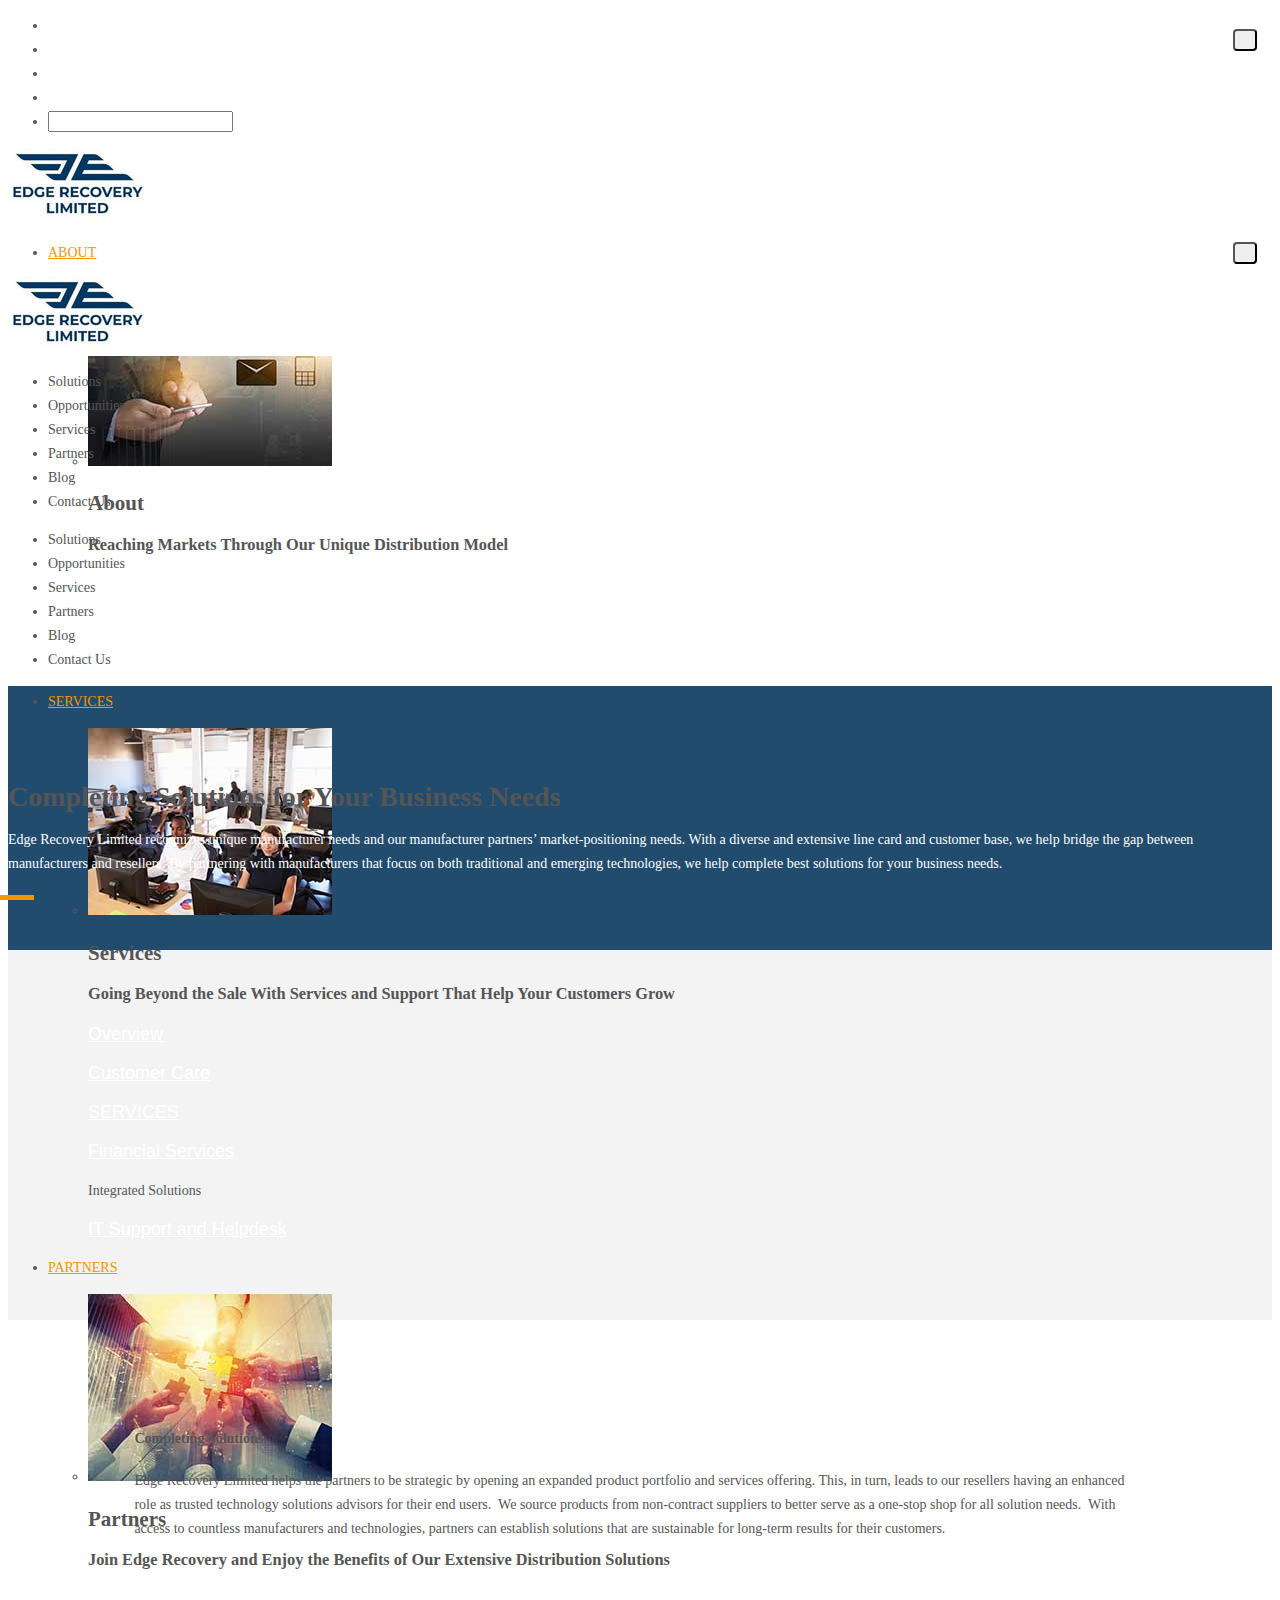
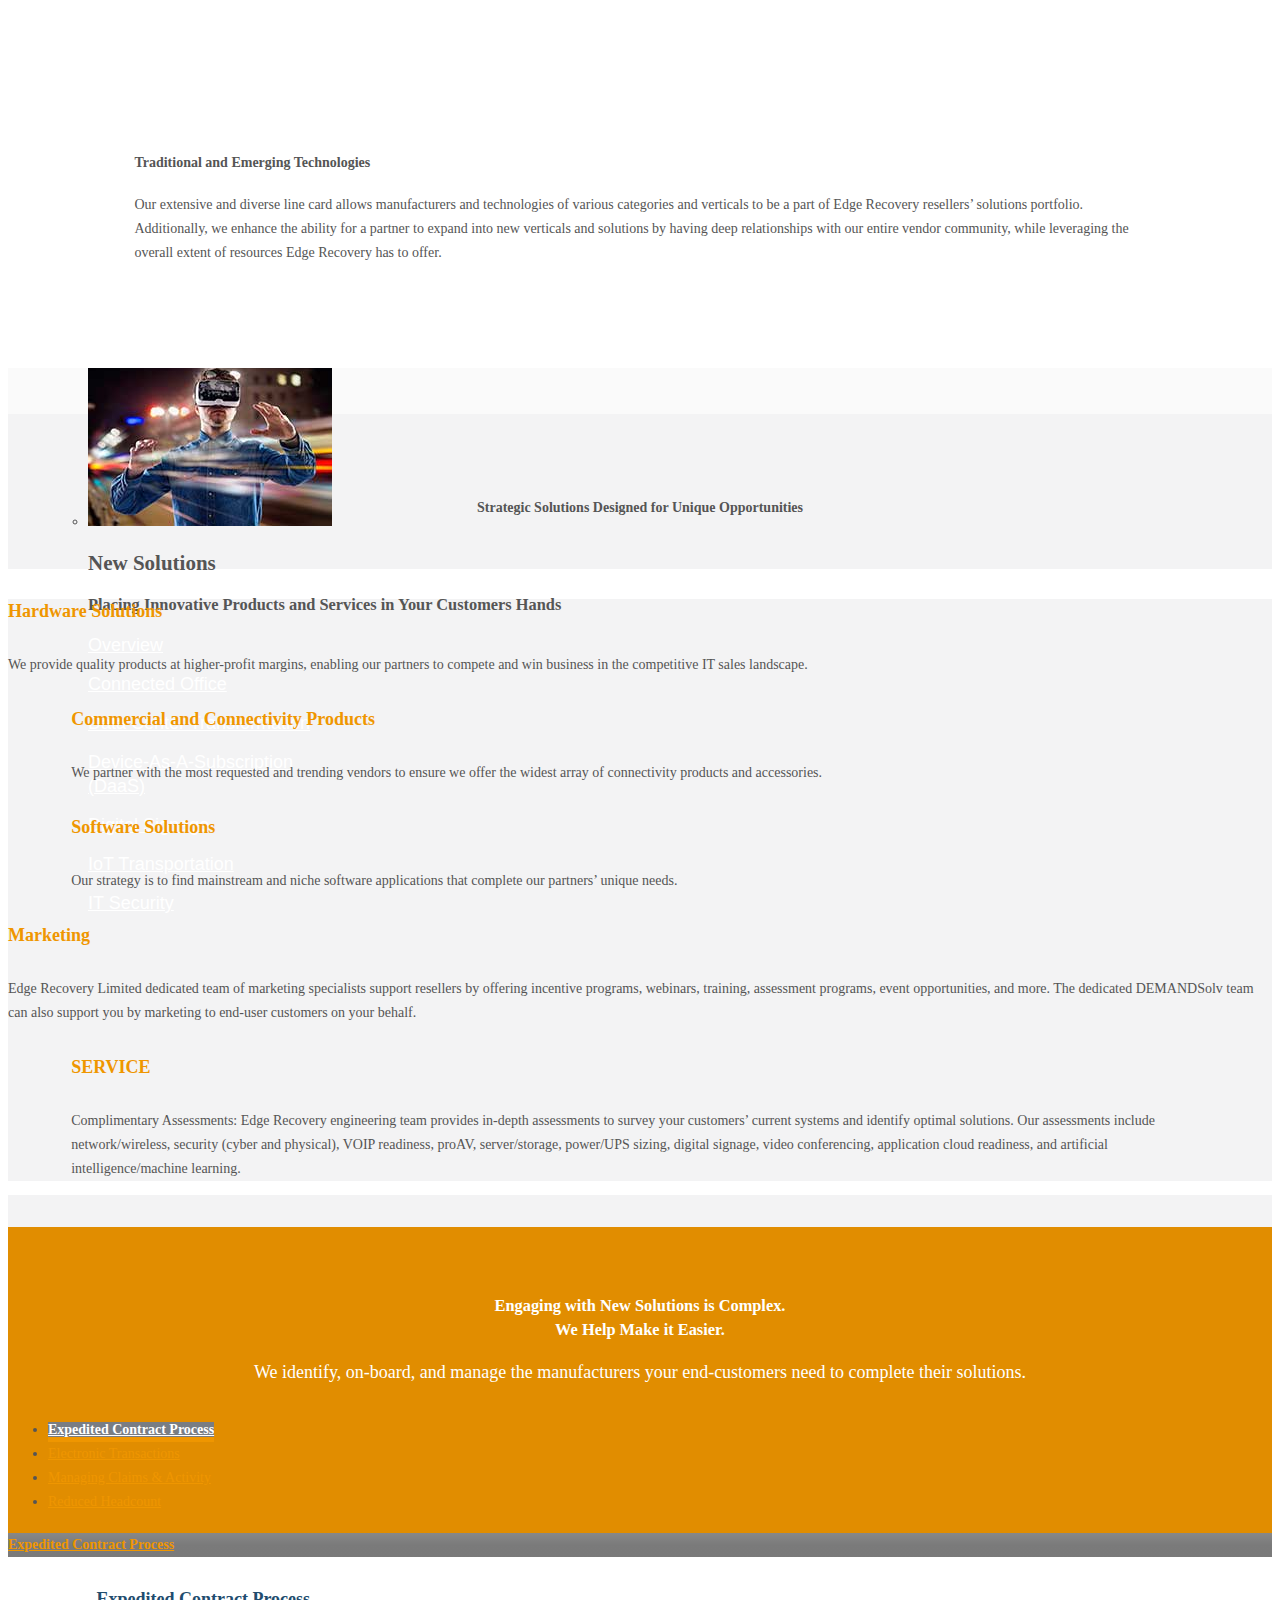
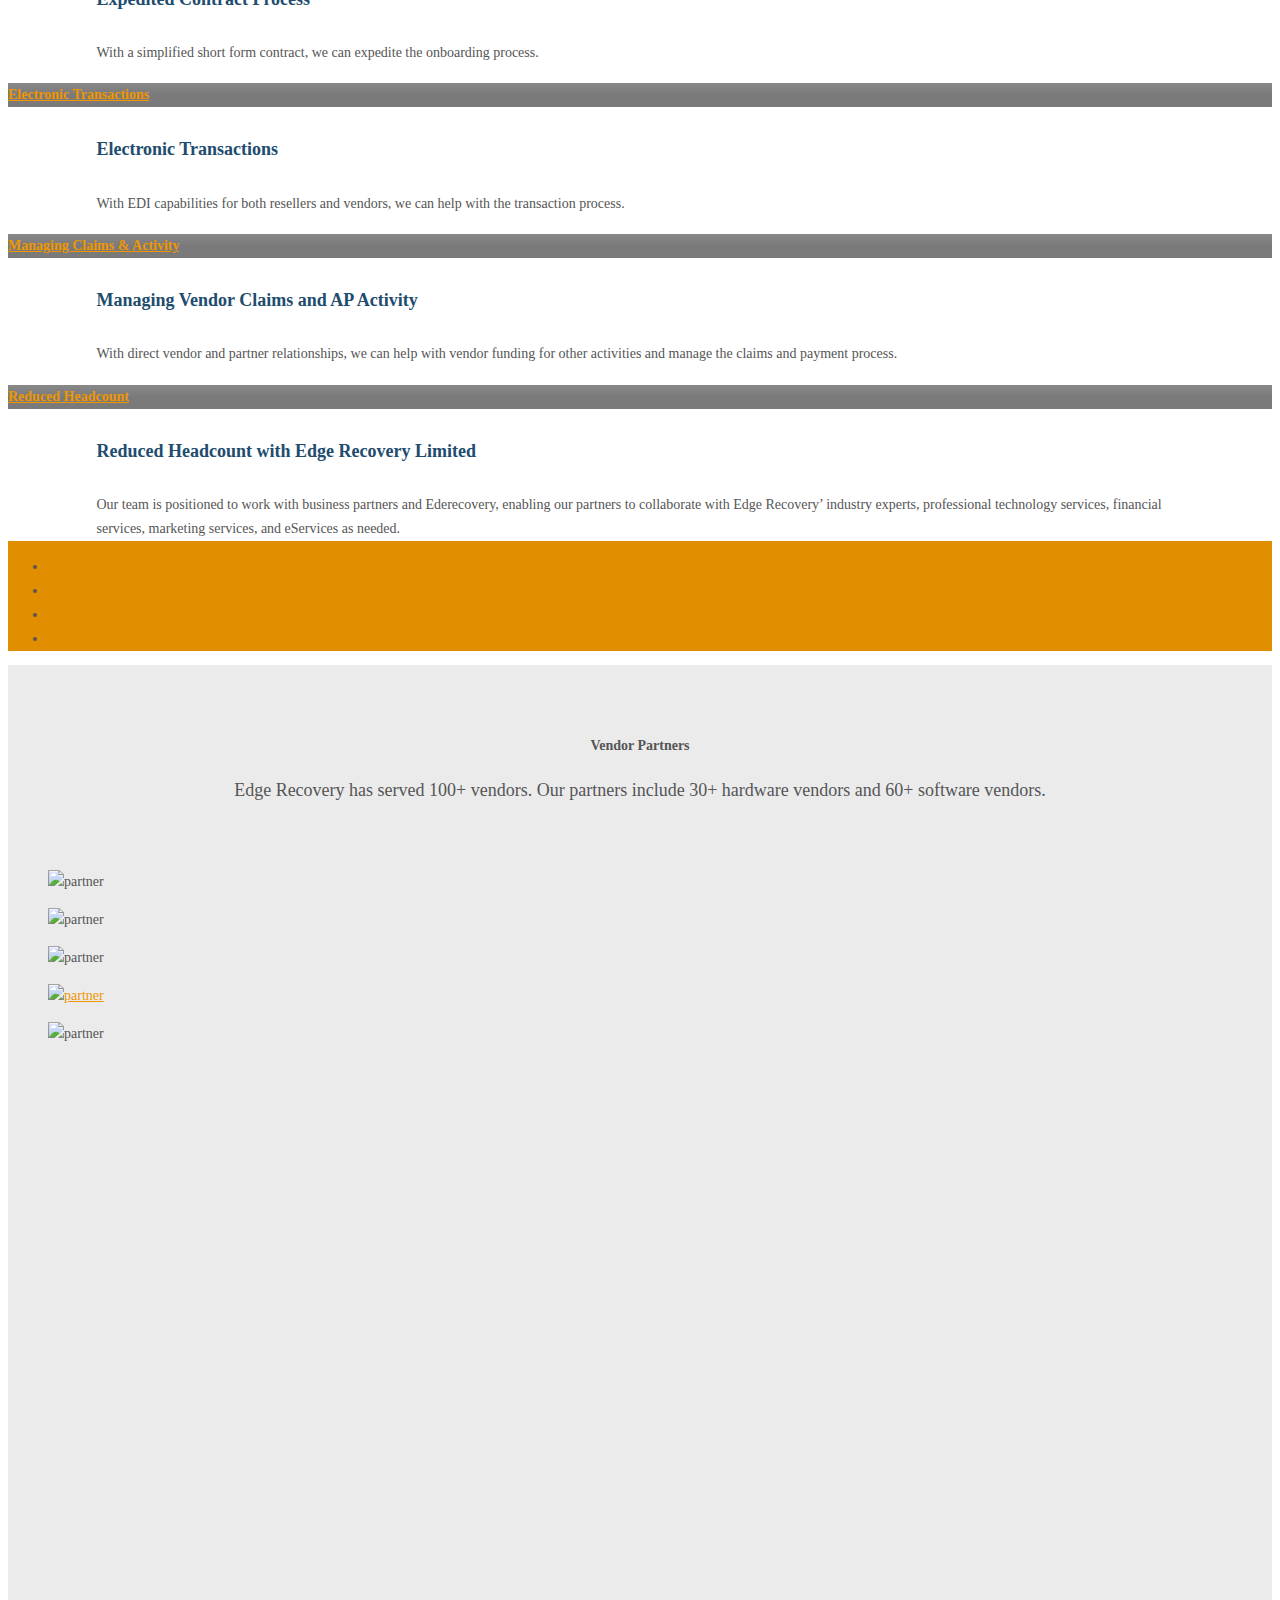
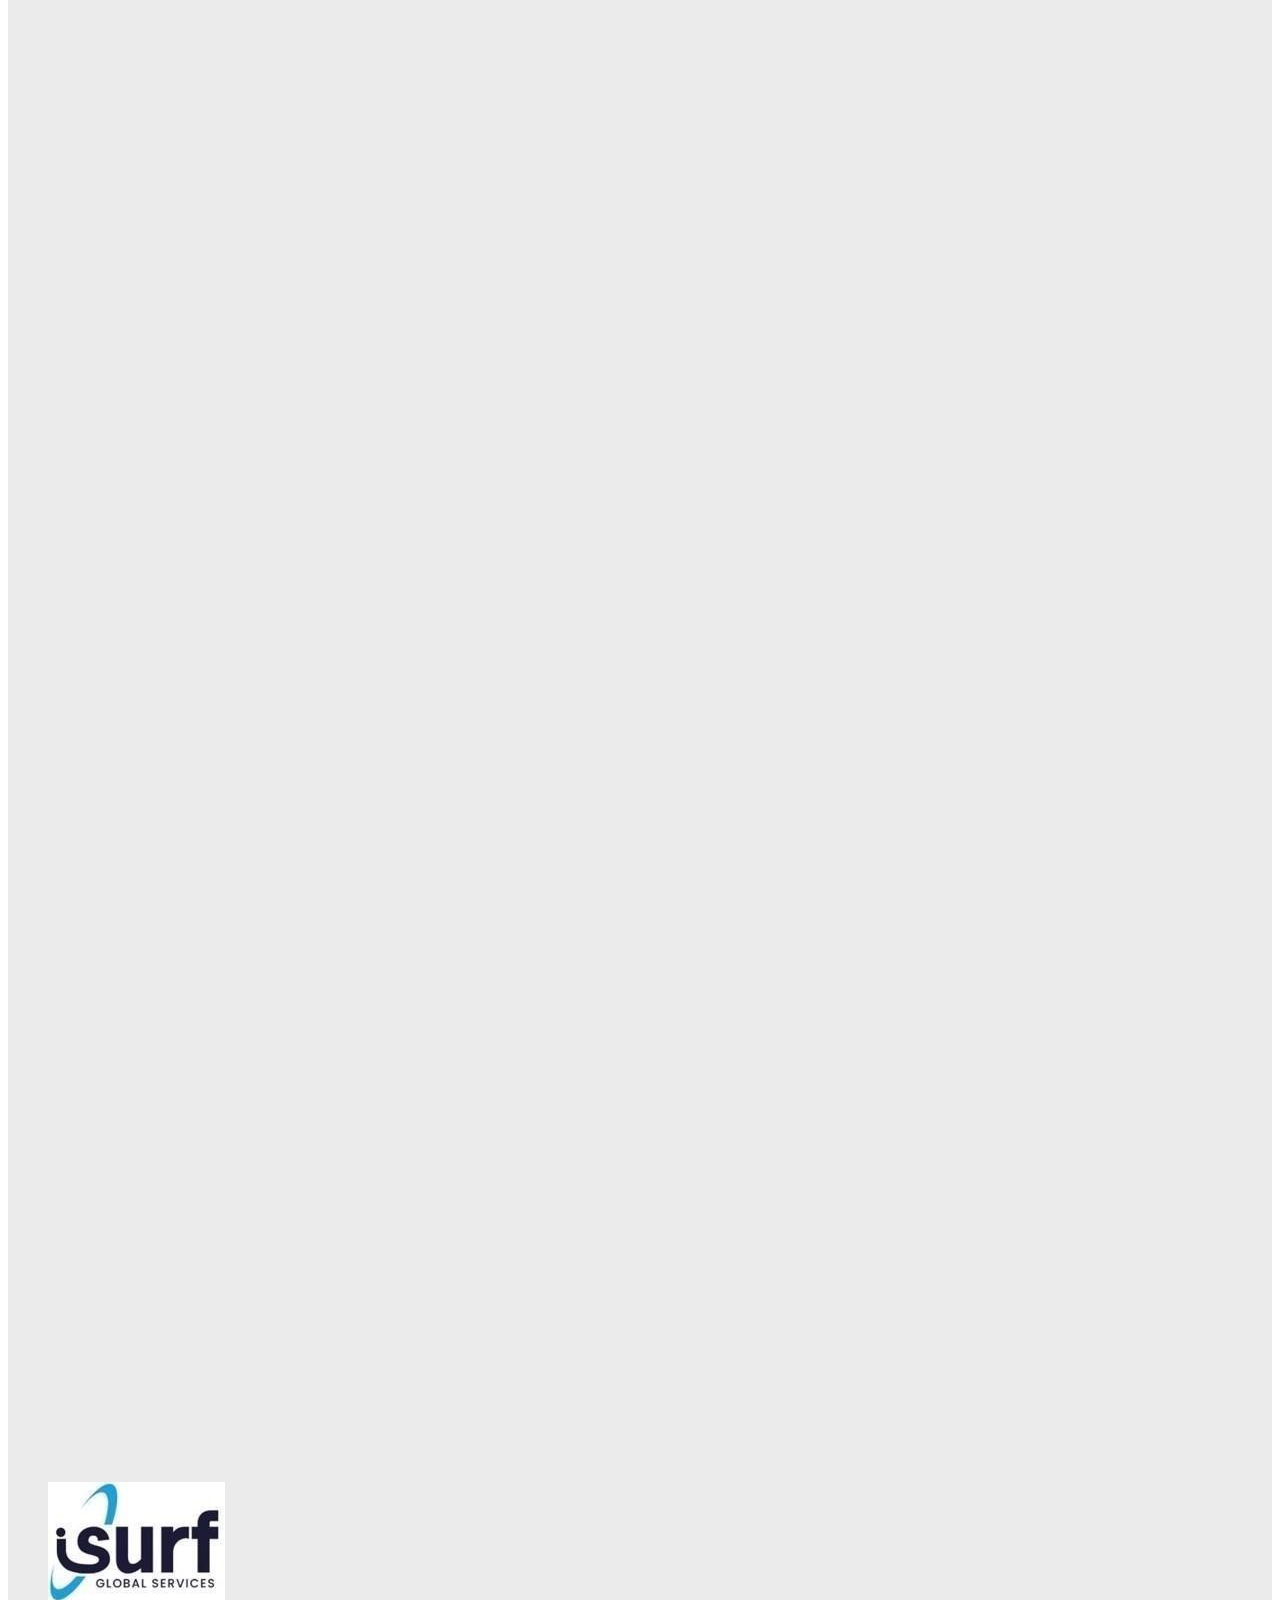
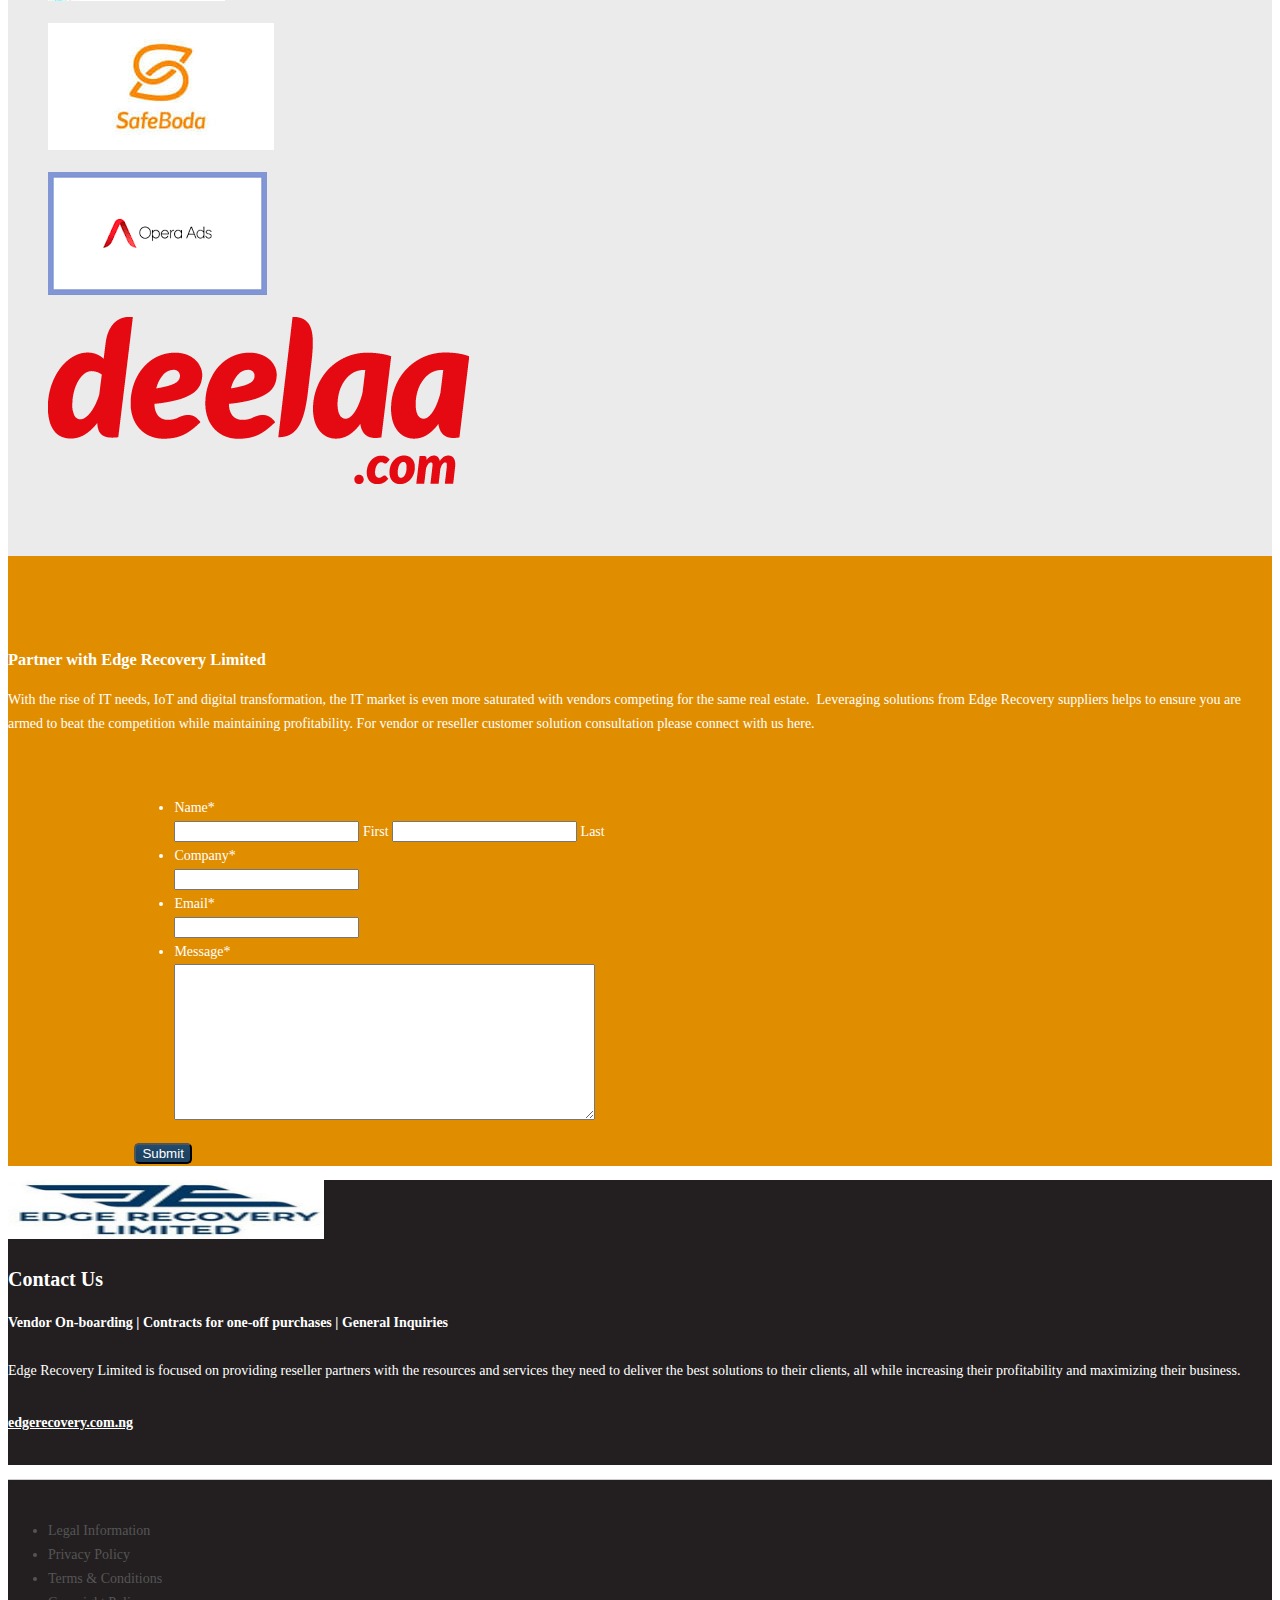
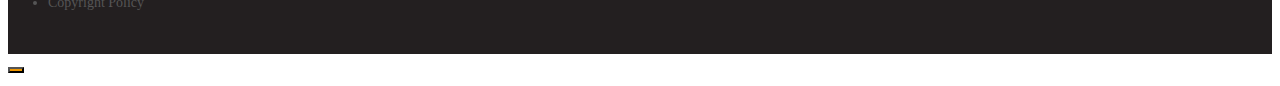
==== commit 7ba85094: "Adding to the initial commit" ====
--- a/index.html
+++ b/index.html
@@ -18,7 +18,7 @@
             b && (a.onerror = null, a.onload = null, a.href ? a.href = et_site_url + "/?et_core_page_resource=" + a.id + et_post_id : a.src && (a.src = et_site_url + "/?et_core_page_resource=" + a.id + et_post_id))
         }
     </script>
-    <title>EdgeRecovery Limited &#8211; Completing Solutions for Our Business Partners</title>
+    <title>Edge Recovery Limited &#8211; Completing Solutions for Our Business Partners</title>
     <script>
         /* You can add more configuration options to webfontloader by previously defining the WebFontConfig with your options */
         if (typeof WebFontConfig === "undefined") {
@@ -1943,7 +1943,7 @@
                                                         <div class="col-md-6 menuitems martop">
                                                             <p><a tabindex="-1" target="" href=""> Overview </a></p>
                                                             <p><a tabindex="-1" target="" href=""> Customer Care </a></p>
-                                                            <p><a tabindex="-1" target="" href=""> SERVICESolv </a></p>
+                                                            <p><a tabindex="-1" target="" href=""> SERVICES </a></p>
                                                             <p><a tabindex="-1" target="" href=""> Financial Services </a></p>
                                                             <p><a tabindex="-1" target="" href=""></a>Integrated Solutions </p>
                                                             <p><a tabindex="-1" target="" href=""> IT Support and Helpdesk </a></p>
@@ -1956,7 +1956,7 @@
                                                             <div class="col-md-6 menucontent martop">
                                                                 <p><img src="wp-content/uploads/sites/69/2021/01/partnersthumbnail.jpg" width="244" height="187" class="img-responsive"></p>
                                                                 <h2>Partners</h2>
-                                                                <h3 style="background-color:transparent !important">Join EdgeRecovery and Enjoy the Benefits of Our Extensive Distribution Solutions</h3>
+                                                                <h3 style="background-color:transparent !important">Join Edge Recovery and Enjoy the Benefits of Our Extensive Distribution Solutions</h3>
                                                             </div>
                                                             <div class="col-md-6 menuitems martop">
                                                                 <p><a tabindex="-1" target="" href="h"> Overview </a></p>
@@ -2135,7 +2135,7 @@
 
                                                             <div class="wpb_text_column wpb_content_element " id="text-light">
                                                                 <div class="wpb_wrapper">
-                                                                    <p>EdgeRecovery Service Limited recognizes unique manufacturer needs and our manufacturer partners’ market-positioning needs. With a diverse and extensive line card and customer
+                                                                    <p>Edge Recovery Limited recognizes unique manufacturer needs and our manufacturer partners’ market-positioning needs. With a diverse and extensive line card and customer
                                                                         base, we help bridge the gap between manufacturers and resellers. By partnering with manufacturers that focus on both traditional and emerging technologies, we help complete best solutions
                                                                         for your business needs.</p>
 
@@ -2169,7 +2169,7 @@
 
                                                         <div class="wpb_text_column wpb_content_element ">
                                                             <div class="wpb_wrapper">
-                                                                <p>EdgeRecovery  Limited helps the partners to be strategic by opening an expanded product portfolio and services offering. This, in turn, leads to our resellers having an enhanced
+                                                                <p>Edge Recovery Limited helps the partners to be strategic by opening an expanded product portfolio and services offering. This, in turn, leads to our resellers having an enhanced
                                                                     role as trusted technology solutions advisors for their end users.  We source products from non-contract suppliers to better serve as a one-stop shop for all solution needs.  With access
                                                                     to countless manufacturers and technologies, partners can establish solutions that are sustainable for long-term results for their customers.</p>
 
@@ -2193,8 +2193,8 @@
 
                                                         <div class="wpb_text_column wpb_content_element ">
                                                             <div class="wpb_wrapper">
-                                                                <p>Our extensive and diverse line card allows manufacturers and technologies of various categories and verticals to be a part of EdgeRecovery resellers’ solutions portfolio. Additionally, we enhance
-                                                                    the ability for a partner to expand into new verticals and solutions by having deep relationships with our entire vendor community, while leveraging the overall extent of resources EdgeRecovery
+                                                                <p>Our extensive and diverse line card allows manufacturers and technologies of various categories and verticals to be a part of Edge Recovery resellers’ solutions portfolio. Additionally, we enhance
+                                                                    the ability for a partner to expand into new verticals and solutions by having deep relationships with our entire vendor community, while leveraging the overall extent of resources Edge Recovery
                                                                     has to offer.</p>
 
                                                             </div>
@@ -2354,7 +2354,7 @@
                                                                         <div class="wpb_text_column wpb_content_element  vc_custom_1611247662711">
                                                                             <div class="wpb_wrapper">
                                                                                 <h5>Marketing</h5>
-                                                                                <p>EdgeRecovery Limited dedicated team of marketing specialists support resellers by offering incentive programs, webinars, training, assessment programs, event opportunities, and more. The
+                                                                                <p>Edge Recovery Limited dedicated team of marketing specialists support resellers by offering incentive programs, webinars, training, assessment programs, event opportunities, and more. The
                                                                                     dedicated DEMANDSolv team can also support you by marketing to end-user customers on your behalf.</p>
 
                                                                             </div>
@@ -2367,7 +2367,7 @@
                                                     </div>
                                                 </div>
                                             </div>
-                                            <div class="wpb_column vc_column_container vc_col-sm-12 vc_col-lg-4 vc_col-md-6 vc_col-xs-12">
+                                            <!-- <div class="wpb_column vc_column_container vc_col-sm-12 vc_col-lg-4 vc_col-md-6 vc_col-xs-12">
                                                 <div class="vc_column-inner">
                                                     <div class="wpb_wrapper">
                                                         <div class="vc_row wpb_row vc_inner vc_row-fluid">
@@ -2399,7 +2399,7 @@
                                                         </div>
                                                     </div>
                                                 </div>
-                                            </div>
+                                            </div> -->
                                             <div class="wpb_column vc_column_container vc_col-sm-12 vc_col-lg-4 vc_col-md-6 vc_col-xs-12">
                                                 <div class="vc_column-inner">
                                                     <div class="wpb_wrapper">
@@ -2420,7 +2420,7 @@
                                                                         <div class="wpb_text_column wpb_content_element  vc_custom_1611247725483">
                                                                             <div class="wpb_wrapper">
                                                                                 <h5>SERVICE</h5>
-                                                                                <p>Complimentary Assessments: EdgeRecovery engineering team provides in-depth assessments to survey your customers’ current systems and identify optimal solutions. Our assessments
+                                                                                <p>Complimentary Assessments: Edge Recovery engineering team provides in-depth assessments to survey your customers’ current systems and identify optimal solutions. Our assessments
                                                                                     include network/wireless, security (cyber and physical), VOIP readiness, proAV, server/storage, power/UPS sizing, digital signage, video conferencing, application cloud
                                                                                     readiness, and artificial intelligence/machine learning.</p>
 
@@ -2561,8 +2561,8 @@
                                                                                             <div class="wpb_wrapper">
                                                                                                 <div class="wpb_text_column wpb_content_element ">
                                                                                                     <div class="wpb_wrapper">
-                                                                                                        <h5 style="color: #214c6e !important;">Reduced Headcount with EdgeRecovery Service Limited</h5>
-                                                                                                        <p>Our team is positioned to work with business partners and Ederecovery, enabling our partners to collaborate with EdgeRecovery’ industry experts, professional
+                                                                                                        <h5 style="color: #214c6e !important;">Reduced Headcount with Edge Recovery Limited</h5>
+                                                                                                        <p>Our team is positioned to work with business partners and Ederecovery, enabling our partners to collaborate with Edge Recovery’ industry experts, professional
                                                                                                             technology services, financial services, marketing services, and eServices as needed.</p>
 
                                                                                                     </div>
@@ -2612,7 +2612,7 @@
 
                                                         <div class="wpb_text_column wpb_content_element  vc_custom_1611953190304">
                                                             <div class="wpb_wrapper">
-                                                                <p style="text-align: center;"><span style="font-size: 18px; line-height: 28px;">EdgeRecovery has serve over 100+ vendors. Our partners include 30+ hardware vendors and 60+ software vendors.</span></p>
+                                                                <p style="text-align: center;"><span style="font-size: 18px; line-height: 28px;">Edge Recovery has served 100+ vendors. Our partners include 30+ hardware vendors and 60+ software vendors.</span></p>
 
                                                             </div>
                                                         </div>
@@ -2633,11 +2633,11 @@
                                                                             <figure
                                                                                 class="item partner-logo"><img decoding="async" class="img-responsive" src="wp-content/uploads/sites/69/2021/01/pi.jpg" alt="partner"></figure>
                                                                                 <figure
-                                                                                    class="item partner-logo"><img decoding="async" class="img-responsive" src="https://www.synnexcorp.com/us/strategicprocurement/wp-content/uploads/sites/69/2021/01/logo-nagios.png" alt="partner"></figure>
+                                                                                    class="item partner-logo"><img decoding="async" class="img-responsive" src="wp-content/uploads/sites/69/2021/01/safeboda.jpeg" alt="partner"></figure>
                                                                                     <figure
-                                                                                        class="item partner-logo"><img decoding="async" class="img-responsive" src="https://www.synnexcorp.com/us/strategicprocurement/wp-content/uploads/sites/69/2021/01/logo-printerlogic.png" alt="partner"></figure>
+                                                                                        class="item partner-logo"><img decoding="async" class="img-responsive" src="wp-content/uploads/sites/69/2021/01/opera ads.png" alt="partner"></figure>
                                                                                         <figure
-                                                                                            class="item partner-logo"><img decoding="async" class="img-responsive" src="https://www.synnexcorp.com/us/strategicprocurement/wp-content/uploads/sites/69/2021/01/logo-startech.png" alt="partner"></figure>
+                                                                                            class="item partner-logo"><img decoding="async" class="img-responsive" src="wp-content/uploads/sites/69/2021/01/deelaa.png" alt="partner"></figure>
                                                             </div>
                                                         </div>
                                                         <div class="vc_empty_space" style="height: 50px"><span class="vc_empty_space_inner"></span></div>
@@ -2666,7 +2666,7 @@
                                                         </div>
                                                         <div class="wpb_text_column wpb_content_element ">
                                                             <div class="wpb_wrapper">
-                                                                <p>With the rise of IT needs, IoT and digital transformation, the IT market is even more saturated with vendors competing for the same real estate.  Leveraging solutions from EdgeR
+                                                                <p>With the rise of IT needs, IoT and digital transformation, the IT market is even more saturated with vendors competing for the same real estate.  Leveraging solutions from Edge Recovery
                                                                     suppliers helps to ensure you are armed to beat the competition while maintaining profitability. For vendor or reseller customer solution consultation please connect with us here.</p>
 
                                                             </div>
@@ -2802,7 +2802,7 @@
                                         <div class="footer-widget">
                                             <div id="text-3" class="widget widget_text">
                                                 <div class="textwidget">
-                                                    <p><strong>Vendor On-boarding | Contracts for one-offs purchases | General Inquiries</strong><br /> &nbsp;
+                                                    <p><strong>Vendor On-boarding | Contracts for one-off purchases | General Inquiries</strong><br /> &nbsp;
                                                         <br /> Edge Recovery Limited is focused on providing reseller partners with the resources and services they need to deliver the best solutions to their clients, all while increasing their
                                                         profitability and maximizing their business.<br /> &nbsp;
                                                         <br />
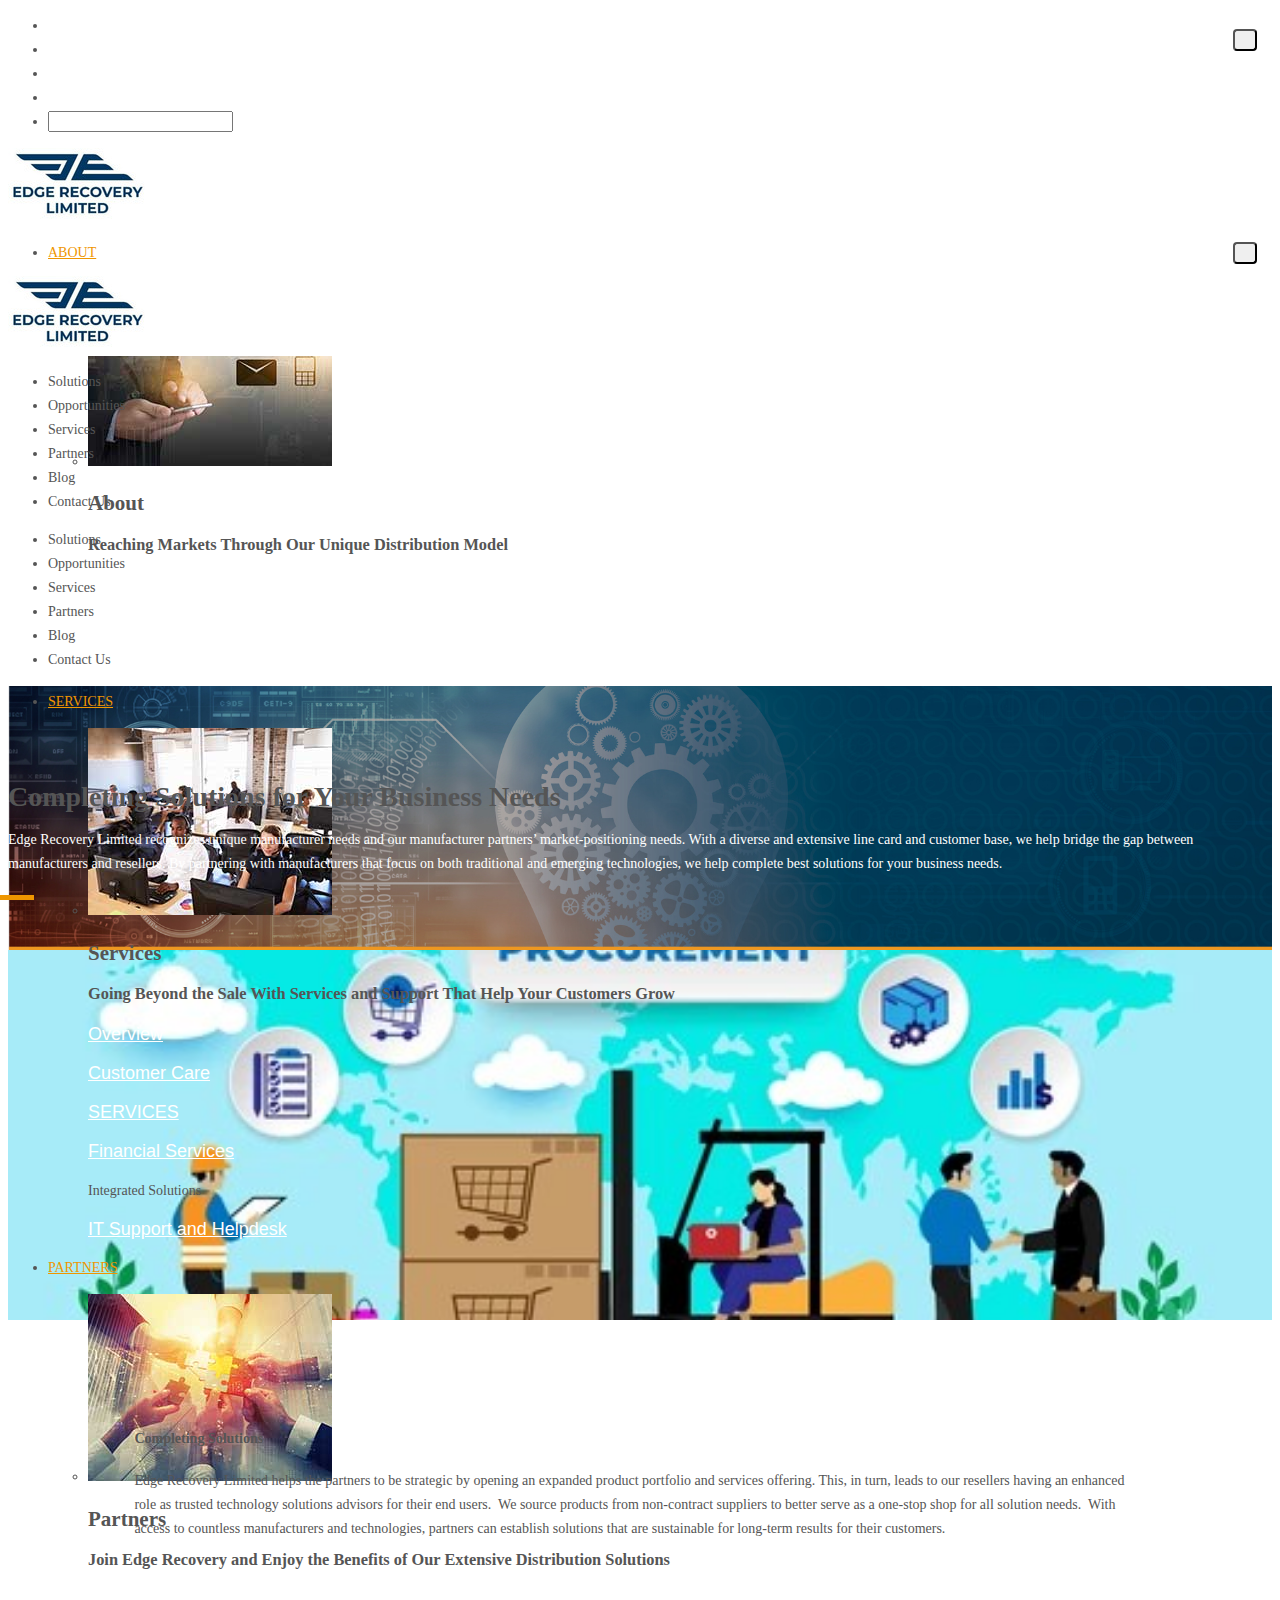
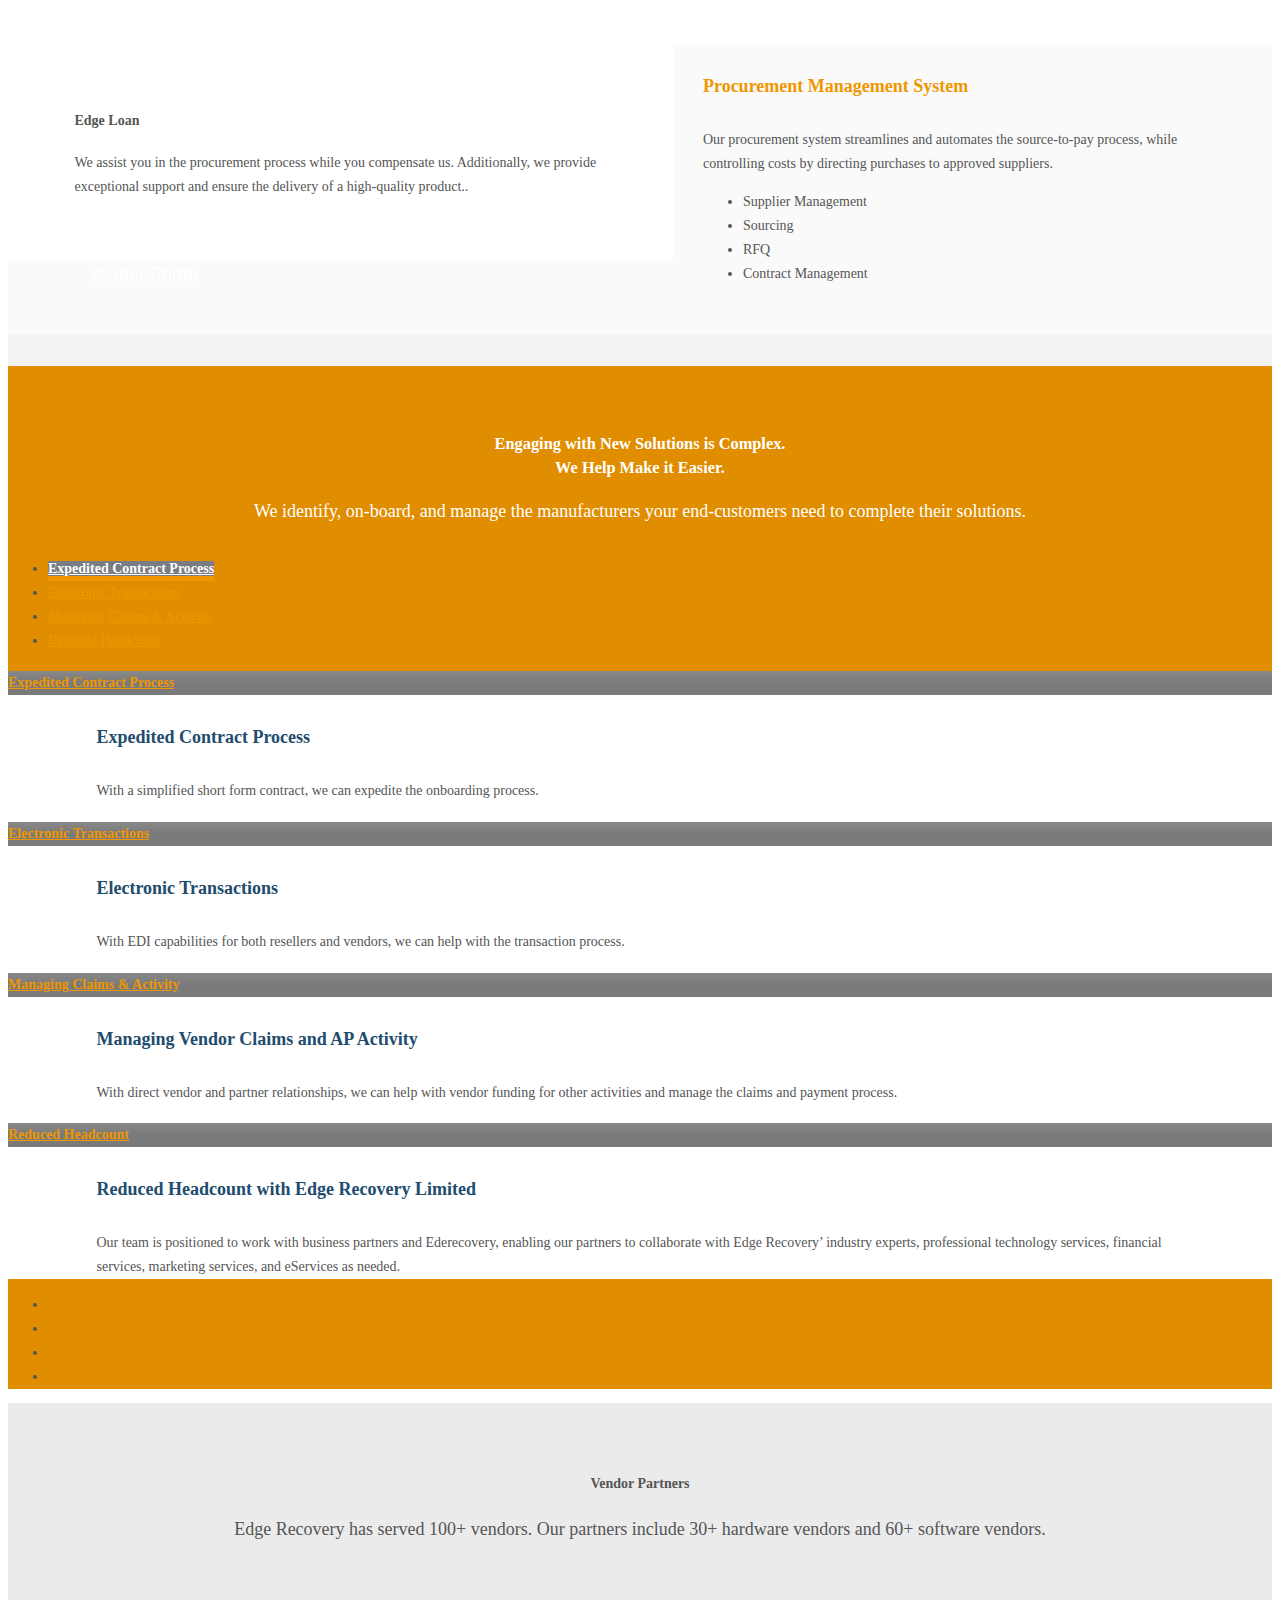
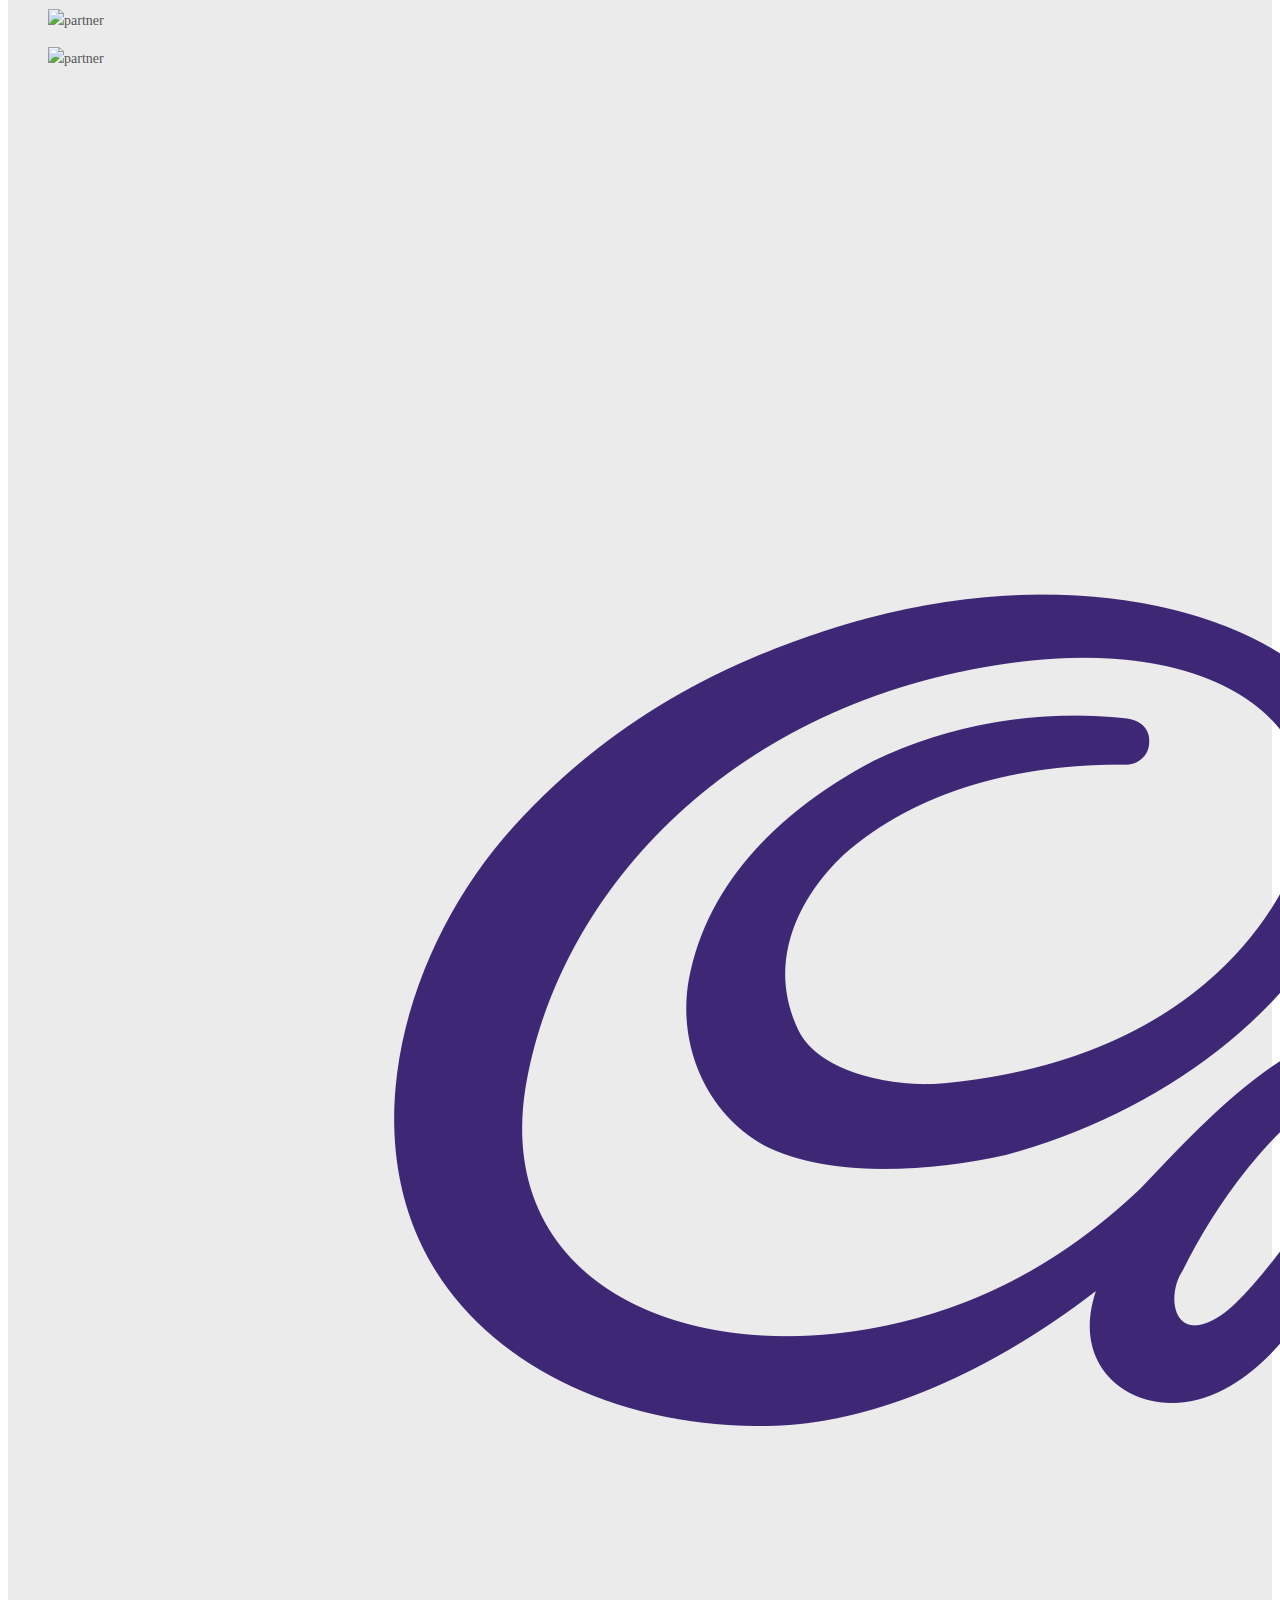
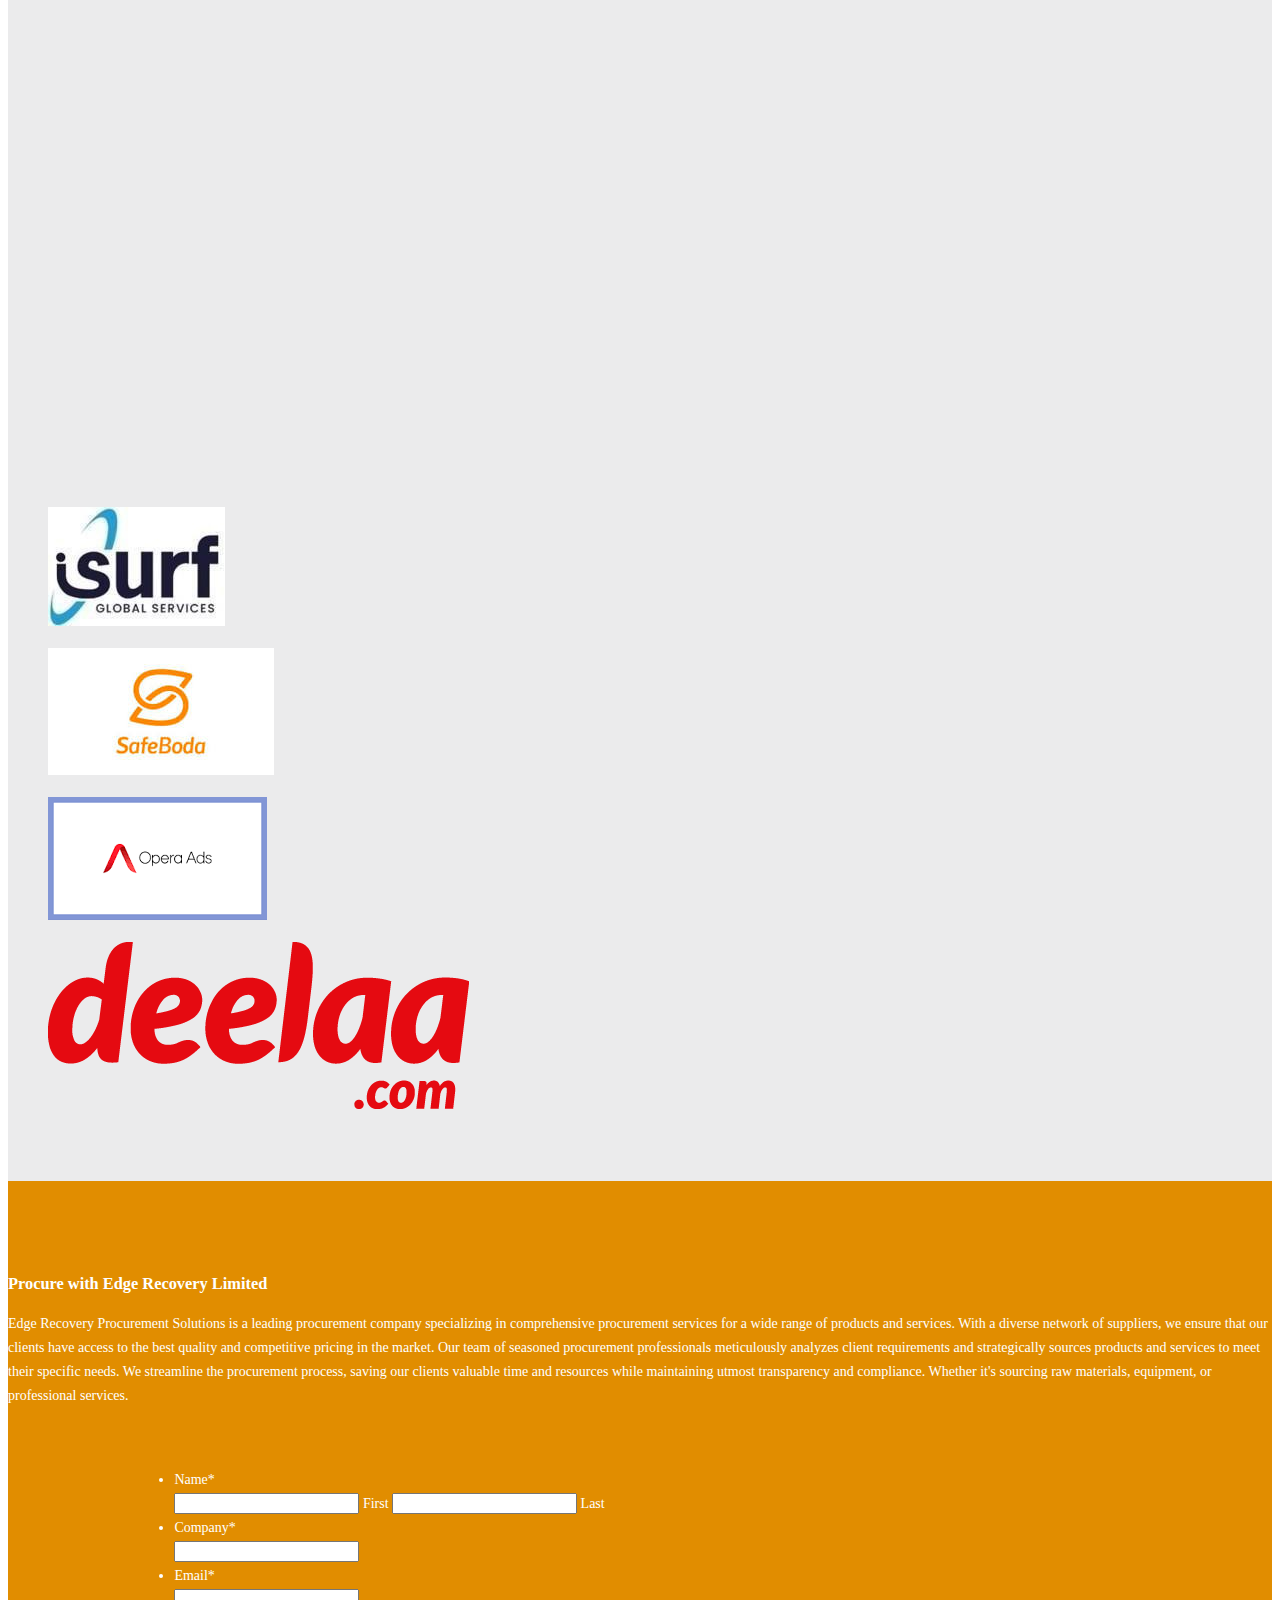
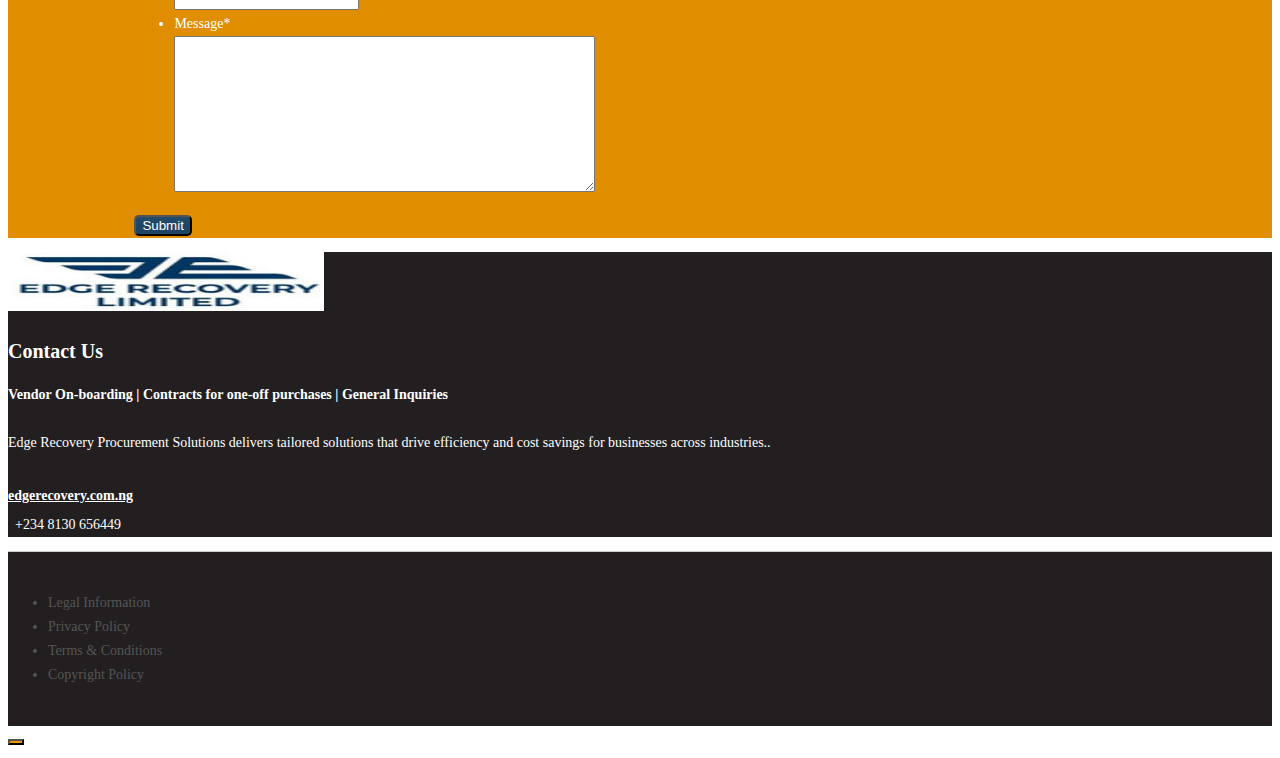
==== commit 6ec24093: "update" ====
--- a/index.html
+++ b/index.html
@@ -804,7 +804,7 @@
     </style>
     <style type="text/css" data-type="vc_shortcodes-custom-css">
         .vc_custom_1615829606323 {
-            background: #214c6e url(https://www.synnexcorp.com/us/strategicprocurement/wp-content/uploads/sites/69/2021/01/547635-21-Strat-Pro-Site-images-1.jpg?id=73) !important;
+            background: #214c6e url(wp-content/uploads/sites/69/2021/01/547635-21-Strat-Pro-Site-images-1.jpg?id=73) !important;
             background-position: center !important;
             background-repeat: no-repeat !important;
             background-size: cover !important;
@@ -858,7 +858,7 @@
         }
 
         .vc_custom_1611952716323 {
-            background-image: url(https://www.synnexcorp.com/us/strategicprocurement/wp-content/uploads/sites/69/2021/01/547635-21-Strat-Pro-Site-images-2.jpg?id=72) !important;
+            background-image: url(wp-content/uploads/sites/69/2021/01/procurement-process-purchasing-goods-management-260nw-2009014796.jpg?id=72) !important;
             background-position: center !important;
             background-repeat: no-repeat !important;
             background-size: cover !important;
@@ -1969,25 +1969,6 @@
                                                                 <p><a tabindex="-1" target="_blank" href=""> Vendor Portal </a></p>
                                                 </ul>
                                                 </li>
-                                                <li class="dropdown"><a href="#" data-toggle="dropdown" data-hover="dropdown" class="dropdown-toggle"> NEW SOLUTIONS</a>
-                                                    <ul role="menu" class="dropdown-menu dropright">
-                                                        <li>
-                                                            <div class="row">
-                                                                <div class="col-md-6 menucontent martop">
-                                                                    <p><img src="wp-content/uploads/sites/69/2021/01/newsolutionsthumbnail.jpg" width="244" height="187" class="img-responsive"></p>
-                                                                    <h2>New Solutions</h2>
-                                                                    <h3 style="background-color:transparent !important">Placing Innovative Products and Services in Your Customers Hands</h3>
-                                                                </div>
-                                                                <div class="col-md-6 menuitems martop">
-                                                                    <p><a tabindex="-1" target="" href=" "> Overview </a></p>
-                                                                    <p><a tabindex="-1" target="" href=" "> Connected Office </a></p>
-                                                                    <p><a tabindex="-1" target="" href=" "> Data Center Transformation </a></p>
-                                                                    <p><a tabindex="-1" target="" href=" "> Device-As-A-Subscription<br>(DaaS) </a></p>
-                                                                    <p><a tabindex="-1" target="" href=""> Digital Signage </a></p>
-                                                                    <p><a tabindex="-1" target="" href=""> IoT Transportation </a></p>
-                                                                    <p><a tabindex="-1" target="" href=""> IT Security </a></p>
-                                                    </ul>
-                                                    </li>
                     </ul>
 
                     </div>
@@ -2186,220 +2167,22 @@
                                                     <div class="wpb_wrapper">
                                                         <div class="wpb_text_column wpb_content_element ">
                                                             <div class="wpb_wrapper">
-                                                                <h4>Traditional and Emerging Technologies</h4>
+                                                                <h4>Edge Loan</h4>
 
                                                             </div>
                                                         </div>
 
                                                         <div class="wpb_text_column wpb_content_element ">
                                                             <div class="wpb_wrapper">
-                                                                <p>Our extensive and diverse line card allows manufacturers and technologies of various categories and verticals to be a part of Edge Recovery resellers’ solutions portfolio. Additionally, we enhance
-                                                                    the ability for a partner to expand into new verticals and solutions by having deep relationships with our entire vendor community, while leveraging the overall extent of resources Edge Recovery
-                                                                    has to offer.</p>
+                                                                <p>We assist you in the procurement process while you compensate us. Additionally, we provide exceptional support and ensure the delivery of a high-quality product..</p>
 
                                                             </div>
                                                         </div>
                                                     </div>
                                                 </div>
                                             </div>
-                                            <div class="wpb_column vc_column_container vc_col-sm-6 vc_col-has-fill">
-                                                <div class="vc_column-inner vc_custom_1611952743990">
-                                                    <div class="wpb_wrapper">
-                                                        <div class="vc_empty_space" style="height: 370px"><span class="vc_empty_space_inner"></span></div>
-                                                    </div>
-                                                </div>
-                                            </div>
-                                        </div>
-                                        <div class="vc_row-full-width vc_clearfix"></div>
-                                        <div id="opportunities" data-vc-full-width="true" data-vc-full-width-init="false" data-vc-stretch-content="true" class="vc_row wpb_row vc_row-fluid left-center vc_custom_1611250708326 vc_row-has-fill">
-                                            <div class="wpb_column vc_column_container vc_col-sm-3">
-                                                <div class="vc_column-inner">
-                                                    <div class="wpb_wrapper"></div>
-                                                </div>
-                                            </div>
-                                            <div class="wpb_column vc_column_container vc_col-sm-6">
-                                                <div class="vc_column-inner vc_custom_1606948062926">
-                                                    <div class="wpb_wrapper">
-                                                        <div class="vc_empty_space" style="height: 64px"><span class="vc_empty_space_inner"></span></div>
-                                                        <div class="wpb_text_column wpb_content_element  vc_custom_1611069572934">
-                                                            <div class="wpb_wrapper">
-                                                                <h4 style="text-align: center;">Strategic Solutions Designed for Unique Opportunities</h4>
-
-                                                            </div>
-                                                        </div>
-                                                        <div class="vc_separator wpb_content_element vc_separator_align_center vc_sep_width_20 vc_sep_border_width_5 vc_sep_pos_align_center vc_separator_no_text"><span class="vc_sep_holder vc_sep_holder_l"><span  style="border-color:#ef9600;" class="vc_sep_line"></span></span><span class="vc_sep_holder vc_sep_holder_r"><span  style="border-color:#ef9600;" class="vc_sep_line"></span></span>
-                                                        </div>
-                                                        <div class="vc_empty_space" style="height: 30px"><span class="vc_empty_space_inner"></span></div>
-                                                    </div>
-                                                </div>
-                                            </div>
-                                            <div class="wpb_column vc_column_container vc_col-sm-3">
-                                                <div class="vc_column-inner">
-                                                    <div class="wpb_wrapper"></div>
-                                                </div>
-                                            </div>
-                                        </div>
-                                        <div class="vc_row-full-width vc_clearfix"></div>
-                                        <div id="oppsec" data-vc-full-width="true" data-vc-full-width-init="false" class="vc_row wpb_row vc_row-fluid vc_custom_1615830554818 vc_row-has-fill vc_row-o-equal-height vc_row-flex">
-                                            <div class="wpb_column vc_column_container vc_col-sm-12 vc_col-lg-4 vc_col-md-6 vc_col-xs-12">
-                                                <div class="vc_column-inner">
-                                                    <div class="wpb_wrapper">
-                                                        <div class="vc_row wpb_row vc_inner vc_row-fluid">
-                                                            <div class="wpb_column vc_column_container vc_col-sm-1 vc_col-lg-1/5 vc_col-md-1/5 vc_col-sm-offset-0 vc_col-xs-12">
-                                                                <div class="vc_column-inner vc_custom_1615831237654">
-                                                                    <div class="wpb_wrapper">
-                                                                        <div class="vc_icon_element vc_icon_element-outer vc_custom_1611094771826 vc_icon_element-align-center vc_icon_element-have-style">
-                                                                            <div class="vc_icon_element-inner vc_icon_element-color-custom vc_icon_element-have-style-inner vc_icon_element-size-sm vc_icon_element-style-rounded vc_icon_element-background vc_icon_element-background-color-custom"
-                                                                                style="background-color:#d1d2d4"><span class="vc_icon_element-icon fa fa-laptop" style="color:#ffffff !important"></span></div>
-                                                                        </div>
-                                                                    </div>
-                                                                </div>
-                                                            </div>
-                                                            <div class="wpb_column vc_column_container vc_col-sm-9 vc_col-lg-4/5 vc_col-md-4/5 vc_col-sm-offset-0">
-                                                                <div class="vc_column-inner">
-                                                                    <div class="wpb_wrapper">
-                                                                        <div class="wpb_text_column wpb_content_element ">
-                                                                            <div class="wpb_wrapper">
-                                                                                <h5>Hardware Solutions</h5>
-                                                                                <p>We provide quality products at higher-profit margins, enabling our partners to compete and win business in the competitive IT sales landscape.</p>
-
-                                                                            </div>
-                                                                        </div>
-                                                                    </div>
-                                                                </div>
-                                                            </div>
-                                                        </div>
-                                                    </div>
-                                                </div>
-                                            </div>
-                                            <div class="wpb_column vc_column_container vc_col-sm-12 vc_col-lg-4 vc_col-md-6 vc_col-xs-12">
-                                                <div class="vc_column-inner">
-                                                    <div class="wpb_wrapper">
-                                                        <div class="vc_row wpb_row vc_inner vc_row-fluid">
-                                                            <div class="wpb_column vc_column_container vc_col-sm-1 vc_col-lg-1/5 vc_col-md-1/5 vc_col-xs-12">
-                                                                <div class="vc_column-inner vc_custom_1615831250366">
-                                                                    <div class="wpb_wrapper">
-                                                                        <div class="vc_icon_element vc_icon_element-outer vc_custom_1611096313529 vc_icon_element-align-center vc_icon_element-have-style">
-                                                                            <div class="vc_icon_element-inner vc_icon_element-color-custom vc_icon_element-have-style-inner vc_icon_element-size-sm vc_icon_element-style-rounded vc_icon_element-background vc_icon_element-background-color-custom"
-                                                                                style="background-color:#d1d2d4"><span class="vc_icon_element-icon fa fa-power-off" style="color:#ffffff !important"></span></div>
-                                                                        </div>
-                                                                    </div>
-                                                                </div>
-                                                            </div>
-                                                            <div class="wpb_column vc_column_container vc_col-sm-11 vc_col-lg-4/5 vc_col-md-4/5">
-                                                                <div class="vc_column-inner vc_custom_1582063713298">
-                                                                    <div class="wpb_wrapper">
-                                                                        <div class="wpb_text_column wpb_content_element ">
-                                                                            <div class="wpb_wrapper">
-                                                                                <h5>Commercial and Connectivity Products</h5>
-                                                                                <p>We partner with the most requested and trending vendors to ensure we offer the widest array of connectivity products and accessories.</p>
-
-                                                                            </div>
-                                                                        </div>
-                                                                    </div>
-                                                                </div>
-                                                            </div>
-                                                        </div>
-                                                    </div>
-                                                </div>
-                                            </div>
-                                            <div class="wpb_column vc_column_container vc_col-sm-12 vc_col-lg-4 vc_col-md-6 vc_col-xs-12">
-                                                <div class="vc_column-inner">
-                                                    <div class="wpb_wrapper">
-                                                        <div class="vc_row wpb_row vc_inner vc_row-fluid">
-                                                            <div class="wpb_column vc_column_container vc_col-sm-1 vc_col-lg-1/5 vc_col-md-1/5 vc_col-sm-offset-0 vc_col-xs-12">
-                                                                <div class="vc_column-inner vc_custom_1615831266139">
-                                                                    <div class="wpb_wrapper">
-                                                                        <div class="vc_icon_element vc_icon_element-outer vc_custom_1611096647215 vc_icon_element-align-center vc_icon_element-have-style">
-                                                                            <div class="vc_icon_element-inner vc_icon_element-color-custom vc_icon_element-have-style-inner vc_icon_element-size-sm vc_icon_element-style-rounded vc_icon_element-background vc_icon_element-background-color-custom"
-                                                                                style="background-color:#d1d2d4"><span class="vc_icon_element-icon fa fa-upload" style="color:#ffffff !important"></span></div>
-                                                                        </div>
-                                                                    </div>
-                                                                </div>
-                                                            </div>
-                                                            <div class="wpb_column vc_column_container vc_col-sm-11 vc_col-lg-4/5 vc_col-md-4/5 vc_col-sm-offset-0">
-                                                                <div class="vc_column-inner vc_custom_1582063787447">
-                                                                    <div class="wpb_wrapper">
-                                                                        <div class="wpb_text_column wpb_content_element ">
-                                                                            <div class="wpb_wrapper">
-                                                                                <h5>Software Solutions</h5>
-                                                                                <p>Our strategy is to find mainstream and niche software applications that complete our partners’ unique needs.</p>
-
-                                                                            </div>
-                                                                        </div>
-                                                                    </div>
-                                                                </div>
-                                                            </div>
-                                                        </div>
-                                                    </div>
-                                                </div>
-                                            </div>
-                                            <div class="wpb_column vc_column_container vc_col-sm-12 vc_col-lg-4 vc_col-md-6 vc_col-xs-12">
-                                                <div class="vc_column-inner">
-                                                    <div class="wpb_wrapper">
-                                                        <div class="vc_row wpb_row vc_inner vc_row-fluid">
-                                                            <div class="wpb_column vc_column_container vc_col-sm-1 vc_col-lg-1/5 vc_col-md-1/5 vc_col-sm-offset-0 vc_col-xs-12">
-                                                                <div class="vc_column-inner vc_custom_1615831279897">
-                                                                    <div class="wpb_wrapper">
-                                                                        <div class="vc_icon_element vc_icon_element-outer vc_custom_1611241043094 vc_icon_element-align-center vc_icon_element-have-style">
-                                                                            <div class="vc_icon_element-inner vc_icon_element-color-custom vc_icon_element-have-style-inner vc_icon_element-size-sm vc_icon_element-style-rounded vc_icon_element-background vc_icon_element-background-color-custom"
-                                                                                style="background-color:#d1d2d4"><span class="vc_icon_element-icon fa fa-bullhorn" style="color:#ffffff !important"></span></div>
-                                                                        </div>
-                                                                    </div>
-                                                                </div>
-                                                            </div>
-                                                            <div class="wpb_column vc_column_container vc_col-sm-9 vc_col-lg-4/5 vc_col-md-4/5 vc_col-sm-offset-0">
-                                                                <div class="vc_column-inner">
-                                                                    <div class="wpb_wrapper">
-                                                                        <div class="wpb_text_column wpb_content_element  vc_custom_1611247662711">
-                                                                            <div class="wpb_wrapper">
-                                                                                <h5>Marketing</h5>
-                                                                                <p>Edge Recovery Limited dedicated team of marketing specialists support resellers by offering incentive programs, webinars, training, assessment programs, event opportunities, and more. The
-                                                                                    dedicated DEMANDSolv team can also support you by marketing to end-user customers on your behalf.</p>
-
-                                                                            </div>
-                                                                        </div>
-                                                    
-                                                                    </div>
-                                                                </div>
-                                                            </div>
-                                                        </div>
-                                                    </div>
-                                                </div>
-                                            </div>
-                                            <!-- <div class="wpb_column vc_column_container vc_col-sm-12 vc_col-lg-4 vc_col-md-6 vc_col-xs-12">
-                                                <div class="vc_column-inner">
-                                                    <div class="wpb_wrapper">
-                                                        <div class="vc_row wpb_row vc_inner vc_row-fluid">
-                                                            <div class="wpb_column vc_column_container vc_col-sm-1 vc_col-lg-1/5 vc_col-md-1/5 vc_col-xs-12">
-                                                                <div class="vc_column-inner vc_custom_1615831292350">
-                                                                    <div class="wpb_wrapper">
-                                                                        <div class="vc_icon_element vc_icon_element-outer vc_custom_1611241233146 vc_icon_element-align-center vc_icon_element-have-style">
-                                                                            <div class="vc_icon_element-inner vc_icon_element-color-custom vc_icon_element-have-style-inner vc_icon_element-size-sm vc_icon_element-style-rounded vc_icon_element-background vc_icon_element-background-color-custom"
-                                                                                style="background-color:#d1d2d4"><span class="vc_icon_element-icon fa fa-sitemap" style="color:#ffffff !important"></span></div>
-                                                                        </div>
-                                                                    </div>
-                                                                </div>
-                                                            </div>
-                                                            <div class="wpb_column vc_column_container vc_col-sm-11 vc_col-lg-4/5 vc_col-md-4/5">
-                                                                <div class="vc_column-inner vc_custom_1582063713298">
-                                                                    <div class="wpb_wrapper">
-                                                                        <div class="wpb_text_column wpb_content_element  vc_custom_1611247717902">
-                                                                            <div class="wpb_wrapper">
-                                                                                <h5>SERVICE</h5>
-                                                                                <p>We’ve established partnerships with providers that can assist with site installations and product migrations to ensure your customers can secure their businesses with the
-                                                                                    best solutions and up-to-date technologies.</p>
-
-                                                                            </div>
-                                                                        </div>
-                                                                        
-                                                                    </div>
-                                                                </div>
-                                                            </div>
-                                                        </div>
-                                                    </div>
-                                                </div>
-                                            </div> -->
+                                          
+                                            
                                             <div class="wpb_column vc_column_container vc_col-sm-12 vc_col-lg-4 vc_col-md-6 vc_col-xs-12">
                                                 <div class="vc_column-inner">
                                                     <div class="wpb_wrapper">
@@ -2418,11 +2201,16 @@
                                                                 <div class="vc_column-inner vc_custom_1582063787447">
                                                                     <div class="wpb_wrapper">
                                                                         <div class="wpb_text_column wpb_content_element  vc_custom_1611247725483">
-                                                                            <div class="wpb_wrapper">
-                                                                                <h5>SERVICE</h5>
-                                                                                <p>Complimentary Assessments: Edge Recovery engineering team provides in-depth assessments to survey your customers’ current systems and identify optimal solutions. Our assessments
-                                                                                    include network/wireless, security (cyber and physical), VOIP readiness, proAV, server/storage, power/UPS sizing, digital signage, video conferencing, application cloud
-                                                                                    readiness, and artificial intelligence/machine learning.</p>
+                                                                            <div class="mb-4 font-weight-bold">
+                                                                                <h5>Procurement Management System</h5>
+                                                                                <p>Our procurement system streamlines and automates the source-to-pay process, while controlling costs by directing purchases to approved suppliers.</p>
+                                                                                <ul class="list-group list-group-flush">
+        <li class="list-group-item bg-transparent px-0 font-weight-normal border-0"><i class="fa fa-check mr-2"></i>Supplier Management</li>
+        <li class="list-group-item bg-transparent px-0 font-weight-normal border-0"><i class="fa fa-check mr-2"></i>Sourcing</li>
+        <li class="list-group-item bg-transparent px-0 font-weight-normal border-0"><i class="fa fa-check mr-2"></i>RFQ</li>
+        <li class="list-group-item bg-transparent px-0 font-weight-normal border-0"><i class="fa fa-check mr-2"></i>Contract Management</li>
+      </ul>
+      <br>
 
                                                                             </div>
                                                                         </div>
@@ -2434,7 +2222,7 @@
                                                     </div>
                                                 </div>
                                             </div>
-                                        </div>
+                                        </div> 
                                         <div class="vc_row-full-width vc_clearfix"></div>
                                         <div data-vc-full-width="true" data-vc-full-width-init="false" class="vc_row wpb_row vc_row-fluid vc_custom_1611095762222 vc_row-has-fill vc_row-o-equal-height vc_row-flex">
                                             <div class="wpb_column vc_column_container vc_col-sm-12 vc_hidden-md vc_hidden-sm vc_hidden-xs">
@@ -2624,10 +2412,8 @@
                                                                 <figure class="item partner-logo"><img decoding="async" class="img-responsive" src="Edgerecovery/us/wp-content/uploads/sites/64/2021/11/logo.jpg" alt="partner"></figure>
                                                                 <figure
                                                                     class="item partner-logo"><img decoding="async" class="img-responsive" src="https://www.synnexcorp.com/us/strategicprocurement/wp-content/uploads/sites/69/2021/01/logo-belkin.png" alt="partner"></figure>
-                                                                    <figure class="item partner-logo"><img decoding="async" class="img-responsive" src="https://www.synnexcorp.com/us/strategicprocurement/wp-content/uploads/sites/69/2021/01/logo-c2g.png" alt="partner"></figure>
-                                                                    <figure class="item partner-logo"><a href="/us/strategicprocurement/criticalstart/"><img decoding="async" class="img-responsive" src="https://www.synnexcorp.com/us/strategicprocurement/wp-content/uploads/sites/69/2021/01/logo-criticalstart.png" alt="partner"></a></figure>
-                                                                    <figure
-                                                                        class="item partner-logo"><img decoding="async" class="img-responsive" src="https://www.synnexcorp.com/us/strategicprocurement/wp-content/uploads/sites/69/2021/01/logo-getac.png" alt="partner"></figure>
+                                                                                       
+                                                                    
                                                                         <figure
                                                                             class="item partner-logo"><img decoding="async" class="img-responsive" src="wp-content/uploads/sites/69/2021/01/Cadbury-Logo.wine.png" alt="partner"></figure>
                                                                             <figure
@@ -2658,7 +2444,7 @@
                                                         <div class="vc_empty_space" style="height: 75px"><span class="vc_empty_space_inner"></span></div>
                                                         <div class="wpb_text_column wpb_content_element  vc_custom_1611243867077">
                                                             <div class="wpb_wrapper">
-                                                                <h3>Partner with Edge Recovery Limited</h3>
+                                                                <h3>Procure with Edge Recovery Limited</h3>
 
                                                             </div>
                                                         </div>
@@ -2666,8 +2452,7 @@
                                                         </div>
                                                         <div class="wpb_text_column wpb_content_element ">
                                                             <div class="wpb_wrapper">
-                                                                <p>With the rise of IT needs, IoT and digital transformation, the IT market is even more saturated with vendors competing for the same real estate.  Leveraging solutions from Edge Recovery
-                                                                    suppliers helps to ensure you are armed to beat the competition while maintaining profitability. For vendor or reseller customer solution consultation please connect with us here.</p>
+                                                                <p>Edge Recovery Procurement Solutions is a leading procurement  company specializing in comprehensive procurement services for a wide range of products and services. With a diverse network of suppliers, we ensure that our clients have access to the best quality and competitive pricing in the market. Our team of seasoned procurement professionals meticulously analyzes client requirements and strategically sources products and services to meet their specific needs. We streamline the procurement process, saving our clients valuable time and resources while maintaining utmost transparency and compliance. Whether it's sourcing raw materials, equipment, or professional services.</p>
 
                                                             </div>
                                                         </div>
@@ -2803,10 +2588,11 @@
                                             <div id="text-3" class="widget widget_text">
                                                 <div class="textwidget">
                                                     <p><strong>Vendor On-boarding | Contracts for one-off purchases | General Inquiries</strong><br /> &nbsp;
-                                                        <br /> Edge Recovery Limited is focused on providing reseller partners with the resources and services they need to deliver the best solutions to their clients, all while increasing their
-                                                        profitability and maximizing their business.<br /> &nbsp;
+                                                        <br /> Edge Recovery Procurement Solutions delivers tailored solutions that drive efficiency and cost savings for businesses across industries..<br /> &nbsp;
                                                         <br />
-                                                        <a href="mailto:edgerecovery247@gmail.com"><i class="fa fa-envelope-o fa-lg circle-icon-orange" aria-hidden="true"></i> edgerecovery.com.ng</a><br /> &nbsp;
+                                                        <a href="mailto:edgerecovery247@gmail.com"><i class="fa fa-envelope-o fa-lg circle-icon-orange" aria-hidden="true"></i> edgerecovery.com.ng</a><br />
+                                                        
+                                                        &nbsp; +234 8130 656449&nbsp;
                                                     </p>
                                                 </div>
                                             </div>
